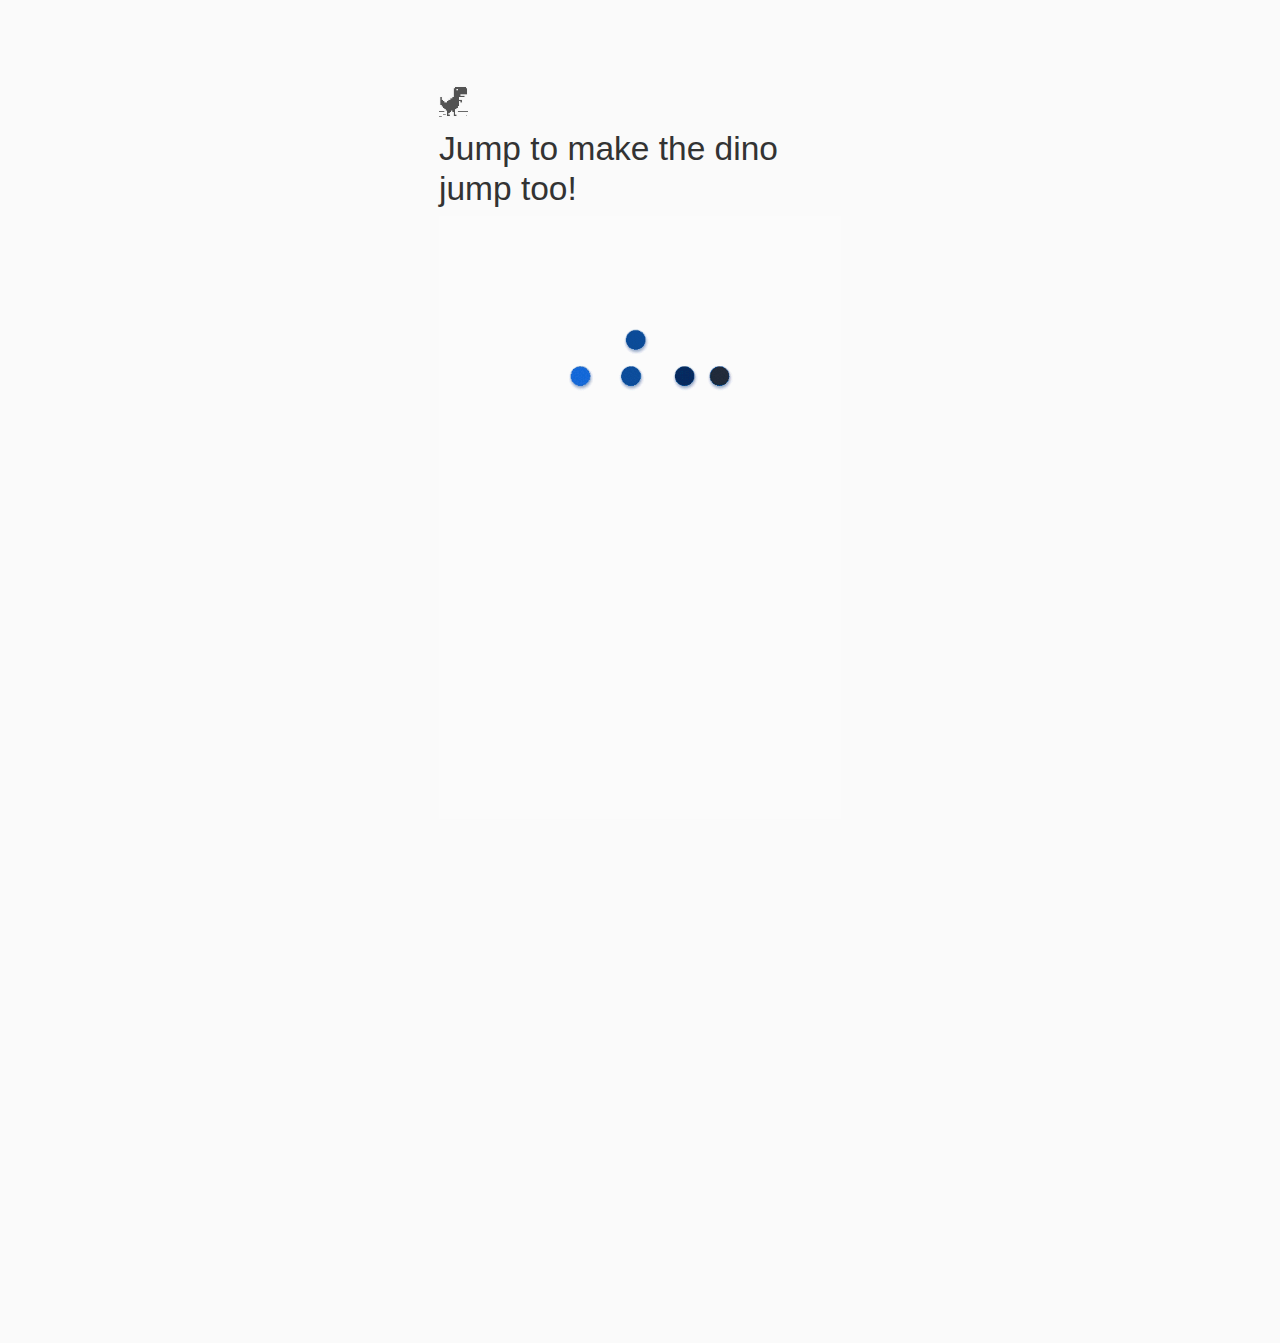
==== chromedino/index.html @ 16dfaf4b "tidying up" ====
<html i18n-values="dir:textdirection;lang:language" dir="ltr" lang="en"><head>
  <meta charset="utf-8">
  <meta name="viewport" content="width=device-width, initial-scale=1.0,
                                 maximum-scale=1.0, user-scalable=no">
  <title i18n-content="title">T-Rex Game</title>
  <style>/* Copyright 2014 The Chromium Authors. All rights reserved.
   Use of this source code is governed by a BSD-style license that can be
   found in the LICENSE file. */

a {
  color: #585858;
}

.bad-clock .icon {
  background-image: -webkit-image-set(
      url([data-uri]) 1x,
      url([data-uri]) 2x);
}

body {
  background-color: #f7f7f7;
  color: #646464;
}

body.safe-browsing {
  background-color: rgb(206, 52, 38);
  color: white;
}

button {
  background: rgb(76, 142, 250);
  border: 0;
  border-radius: 2px;
  box-sizing: border-box;
  color: #fff;
  cursor: pointer;
  float: right;
  font-size: .875em;
  margin: 0;
  padding: 10px 24px;
  transition: box-shadow 200ms cubic-bezier(0.4, 0, 0.2, 1);
}

[dir='rtl'] button {
  float: left;
}

button:active {
  background: rgb(50, 102, 213);
  outline: 0;
}

button:hover {
  box-shadow: 0 1px 3px rgba(0, 0, 0, .50);
}

#debugging {
  display: inline;
  overflow: auto;
}

.debugging-content {
  line-height: 1em;
  margin-bottom: 0;
  margin-top: 1em;
}

.debugging-title {
  font-weight: bold;
}

#details {
  color: #696969;
  margin: 45px 0 50px;
}

#details p:not(:first-of-type) {
  margin-top: 20px;
}

#details-button {
  background: inherit;
  border: 0;
  float: none;
  margin: 0;
  padding: 10px 0;
  text-decoration: underline;
}

#details-button:hover {
  box-shadow: inherit;
}

.error-code {
  color: #777;
  display: inline;
  font-size: .86667em;
  margin-top: 15px;
  opacity: .5;
  text-transform: uppercase;
}

#error-debugging-info {
  font-size: 0.8em;
}

h1 {
  color: #333;
  font-size: 1.6em;
  font-weight: normal;
  line-height: 1.25em;
  margin-bottom: 16px;
}

h2 {
  font-size: 1.2em;
  font-weight: normal;
}

.hidden {
  display: none;
}

html {
  -webkit-text-size-adjust: 100%;
  font-size: 125%;
}

.icon {
  background-repeat: no-repeat;
  background-size: 100%;
  height: 72px;
  margin: 0 0 40px;
  width: 72px;
}

input[type=checkbox] {
  visibility: hidden;
}

.interstitial-wrapper {
  box-sizing: border-box;
  font-size: 1em;
  line-height: 1.6em;
  margin: 100px auto 0;
  max-width: 600px;
  width: 100%;
}

#main-message > p {
  display: inline;
}

#malware-opt-in {
  font-size: .875em;
  margin-top: 39px;
}

.nav-wrapper {
  margin-top: 51px;
}

.nav-wrapper::after {
  clear: both;
  content: '';
  display: table;
  width: 100%;
}

#opt-in-label {
  -webkit-margin-start: 32px;
}

.safe-browsing :-webkit-any(
    a, #details, #details-button, h1, h2, p, .small-link) {
  color: white;
}

.safe-browsing button {
  background-color: rgba(255, 255, 255, .15);
}

.safe-browsing button:active {
  background-color: rgba(255, 255, 255, .25);
}

.safe-browsing button:hover {
  box-shadow: 0 2px 3px rgba(0, 0, 0, .5);
}

.safe-browsing .error-code {
  display: none;
}

.safe-browsing .icon {
  background-image: -webkit-image-set(
      url([data-uri]) 1x,
      url([data-uri]) 2x);
}

.small-link {
  color: #696969;
  font-size: .875em;
}

.ssl .icon {
  background-image: -webkit-image-set(
      url([data-uri]) 1x,
      url([data-uri]) 2x);
}

.captive-portal .icon {
  background-image: -webkit-image-set(
      url([data-uri]) 1x,
      url([data-uri]) 2x);
}

.styled-checkbox {
  float: left;
  height: 16px;
  margin-top: .36em;
  position: relative;
  width: 16px;
}

[dir='rtl'] .styled-checkbox {
  float: right;
}

.styled-checkbox label {
  background: transparent;
  border: white solid 1px;
  border-radius: 2px;
  height: 14px;
  left: 0;
  position: absolute;
  right: 0;
  top: 0;
  width: 14px;
}

.styled-checkbox .checkbox-tick {
  background: transparent;
  border: 2px solid white;
  border-right-width: 0;
  border-top-width: 0;
  content: '';
  height: 4px;
  left: 2px;
  opacity: 0;
  position: absolute;
  top: 3px;
  transform: rotate(-45deg);
  width: 9px;
}

.styled-checkbox input[type=checkbox]:checked ~ .checkbox-tick {
  opacity: 1;
}

@media (max-width: 700px) {
  .interstitial-wrapper {
    padding: 0 10%;
  }

  #error-debugging-info {
    overflow: auto;
  }
}

@media (max-height: 600px) {
  .error-code {
    margin-top: 10px;
  }

  .interstitial-wrapper {
    margin-top: 13%;
  }
}

@media (max-width: 420px) {
  button,
  [dir='rtl'] button,
  .small-link {
    float: none;
    font-size: .825em;
    font-weight: 400;
    margin: 0;
    text-transform: uppercase;
    width: 100%;
  }

  #details {
    margin: 20px 0 20px 0;
  }

  #details p:not(:first-of-type) {
    margin-top: 10px;
  }

  #details-button {
    display: block;
    margin-top: 20px;
    text-align: center;
    width: 100%;
  }

  .interstitial-wrapper {
    padding: 0 5%;
  }

  #malware-opt-in {
    margin-top: 24px;
  }

  .nav-wrapper {
    margin-top: 30px;
  }
}

/**
 * Mobile specific styling.
 * Navigation buttons are anchored to the bottom of the screen.
 * Details message replaces the top content in its own scrollable area.
 */

@media (max-width: 420px) and (orientation: portrait) {
  #details-button {
    border: 0;
    margin: 8px 0 0;
  }

  .secondary-button {
    -webkit-margin-end: 0;
    margin-top: 16px;
  }
}

/* Fixed nav. */
@media (min-width: 240px) and (max-width: 420px) and
       (min-height: 401px) and (orientation:portrait),
       (min-width: 421px) and (max-width: 736px) and (min-height: 240px) and
       (max-height: 420px) and (orientation:landscape) {

  body .nav-wrapper {
    background: #f7f7f7;
    bottom: 0;
    left: 0;
    margin: 0;
    max-width: 736px;
    position: fixed;
    z-index: 1;
  }

  body.safe-browsing .nav-wrapper {
    background: rgb(206, 52, 38);
  }

  .interstitial-wrapper {
    max-width: 736px;
  }
}

@media (max-width: 420px) and (orientation: portrait),
       (max-width: 736px) and (max-height: 420px) and (orientation: landscape) {
  body {
    margin: 0 auto;
  }

  button,
  [dir='rtl'] button,
  button.small-link {
    font-family: Roboto-Regular,Helvetica;
    font-size: .933em;
    font-weight: 600;
    margin: 6px 0;
    text-transform: uppercase;
  }

  .nav-wrapper {
    box-sizing: border-box;
    padding: 16px 24px 8px;
    width: 100%;
  }

  .error-code {
    margin-top: 0;
  }

  #details {
    box-sizing: border-box;
    height: auto;
    margin: 0;
    opacity: 1;
    transition: opacity 250ms cubic-bezier(0.4, 0, 0.2, 1);
  }

  #details.hidden,
  #main-content.hidden {
    display: block;
    height: 0;
    opacity: 0;
    overflow: hidden;
  }

  #details-button {
    padding-bottom: 16px;
    padding-top: 16px;
  }

  h1 {
    font-size: 1.5em;
    margin-bottom: 8px;
  }

  .icon {
    margin-bottom: 12px;
  }

  .interstitial-wrapper {
    box-sizing: border-box;
    margin: 24px auto 12px;
    padding: 0 24px;
    position: relative;
  }

  .interstitial-wrapper p {
    font-size: .95em;
    line-height: 1.61em;
    margin-top: 8px;
  }

  #main-content {
    margin: 0;
    transition: opacity 100ms cubic-bezier(0.4, 0, 0.2, 1);
  }

  .small-link {
    border: 0;
  }

  .suggested-left > #control-buttons,
  .suggested-right > #control-buttons {
    float: none;
    margin: 0;
  }
}

@media (min-height: 400px) and (orientation:portrait) {
  body:not(.safe-browsing-has-checkbox) .interstitial-wrapper {
    margin-bottom: 145px;
  }
}

@media (min-height: 299px) and (orientation:portrait) {
  .nav-wrapper {
    padding-bottom: 16px;
  }
}

@media (min-height: 405px) and (orientation:portrait) {
  .icon {
    margin-bottom: 24px;
  }

  .interstitial-wrapper {
    margin-top: 64px;
  }
}

@media (min-height: 480px) and (max-width: 420px) and (orientation: portrait),
       (min-height: 338px) and (max-height: 420px) and (max-width: 736px) and
       (orientation: landscape) {
  .icon {
    margin-bottom: 24px;
  }

  .nav-wrapper {
    padding: 16px 24px 24px;
  }
}

@media (min-height: 500px) and (max-width: 414px) and (orientation: portrait) {
  :not(.safe-browsing-has-checkbox) .interstitial-wrapper {
    margin-top: 96px;
  }
}

/* Phablet sizing */
@media (min-width: 375px) and (min-height: 641px) and
       (max-width: 414px) and (orientation: portrait) {
  button,
  [dir='rtl'] button,
  .small-link {
    font-size: 1em;
    padding-bottom: 12px;
    padding-top: 12px;
  }

  body:not(.offline) .icon {
    height: 80px;
    width: 80px;
  }

  #details-button {
    margin-top: 28px;
  }

  h1 {
    font-size: 1.7em;
  }

  .icon {
    margin-bottom: 28px;
  }

  .interstitial-wrapper {
    padding: 28px;
  }

  .interstitial-wrapper p {
    font-size: 1.05em;
  }

  .nav-wrapper {
    padding: 28px;
  }
}

@media (min-width: 420px) and (max-width: 736px) and
       (min-height: 240px) and (max-height: 298px) and
       (orientation:landscape) {
  body:not(.offline) .icon {
    height: 50px;
    width: 50px;
  }

  .icon {
    padding-top: 0;
  }

  .interstitial-wrapper {
    margin-top: 16px;
  }

  .nav-wrapper {
    padding: 0 24px 8px;
  }
}

@media (min-width: 420px) and (max-width: 736px) and
       (min-height: 240px) and (max-height: 420px) and
       (orientation:landscape) {
  #details-button {
    margin: 0;
  }

  .interstitial-wrapper {
    margin-bottom: 70px;
  }

  .nav-wrapper {
    margin-top: 0;
  }

  #malware-opt-in {
    margin-top: 0;
  }
}

/* Phablet landscape */
@media (min-width: 680px) and (max-height: 414px) {
  .interstitial-wrapper {
    margin: 24px auto;
  }

  .nav-wrapper {
    margin: 16px auto 0;
  }
}

@media (max-height: 240px) and (orientation: landscape),
       (max-height: 480px) and (orientation: portrait),
       (max-width: 419px) and (max-height: 323px) {
  body:not(.offline) .icon {
    height: 56px;
    width: 56px;
  }

  .icon {
    margin-bottom: 16px;
  }
}

/* Small mobile screens. No fixed nav. */
@media (max-height: 400px) and (orientation: portrait),
       (max-height: 239px) and (orientation: landscape),
       (max-width: 419px) and (max-height: 360px) {
  .interstitial-wrapper {
    display: flex;
    flex-direction: column;
    margin-bottom: 0;
  }

  #details {
    flex: 1 1 auto;
    order: 0;
  }

  #main-content {
    flex: 1 1 auto;
    order: 0;
  }

  .nav-wrapper {
    flex: 0 1 auto;
    margin-top: 8px;
    order: 1;
    padding-left: 0;
    padding-right: 0;
    position: relative;
    width: 100%;
  }
}

/* Malware opt-in. No fixed nav. */
@media (max-height: 600px) and (orientation: portrait),
       (max-height: 360px) and (max-width: 680px) and (orientation: landscape) {
  .safe-browsing-has-checkbox .interstitial-wrapper {
    display: flex;
    flex-direction: column;
    margin-bottom: 0;
  }

  .safe-browsing-has-checkbox #details {
    flex: 1 1 auto;
    order: 0;
  }

  .safe-browsing-has-checkbox #main-content {
    flex: 1 1 auto;
    order: 0;
  }

  .safe-browsing-has-checkbox #malware-opt-in {
    margin-bottom: 8px;
  }

  body.safe-browsing-has-checkbox .nav-wrapper {
    flex: 0 1 auto;
    margin-top: 0;
    order: 1;
    padding-left: 0;
    padding-right: 0;
    position: relative;
    width: 100%;
  }
}
</style>
  <style>/* Copyright 2013 The Chromium Authors. All rights reserved.
 * Use of this source code is governed by a BSD-style license that can be
 * found in the LICENSE file. */

/* Don't use the main frame div when the error is in a subframe. */
html[subframe] #main-frame-error {
  display: none;
}

/* Don't use the subframe error div when the error is in a main frame. */
html:not([subframe]) #sub-frame-error {
  display: none;
}

#diagnose-button {
  -webkit-margin-start: 0;
  float: none;
  margin-bottom: 10px;
  margin-top: 20px;
}

h1 {
  margin-top: 0;
}

h2 {
  color: #666;
  font-size: 1.2em;
  font-weight: normal;
  margin: 10px 0;
}

a {
  color: rgb(17, 85, 204);
  text-decoration: none;
}

.icon {
  -webkit-user-select: none;
  content: '';
}

.icon-generic {
  /**
   * Can't access chrome://theme/IDR_ERROR_NETWORK_GENERIC from an untrusted
   * renderer process, so embed the resource manually.
   */
  content: -webkit-image-set(
      url([data-uri]) 1x,
      url([data-uri]) 2x);
  padding-top: 20px;
}

.icon-offline {
  content: -webkit-image-set(
      url([data-uri]) 1x,
      url([data-uri]) 2x);
  position: relative;
}

.error-code {
  display: block;
}

#content-top {
  margin: 20px;
}

#help-box-inner {
  background-color: #f9f9f9;
  border-top: 1px solid #EEE;
  color: #444;
  padding: 20px;
  text-align: start;
}

#suggestion {
  margin-top: 15px;
}

#short-suggestion {
  margin-top: 5px;
}

#sub-frame-error-details {
  color: #8F8F8F;
/* Not done on mobile for performance reasons. */
  text-shadow: 0 1px 0 rgba(255,255,255,0.3);
}

[jscontent=failedUrl] {
  overflow-wrap: break-word;
}

#search-container {
  /* Prevents a space between controls. */
  display: flex;
  margin-top: 20px;
}

#search-box {
  border: 1px solid #cdcdcd;
  flex-grow: 1;
  font-size: 16px;
  height: 26px;
  margin-right: 0;
  padding: 1px 9px;
}

#search-box:focus {
  border: 1px solid rgb(93, 154, 255);
  outline: none;
}

#search-button {
  border: none;
  border-bottom-left-radius: 0;
  border-top-left-radius: 0;
  box-shadow: none;
  display: flex;
  height: 30px;
  margin: 0;
  padding: 0;
  width: 60px;
}

#search-image {
  content:
      -webkit-image-set(
          url([data-uri]) 1x,
          url([data-uri]) 2x);
  margin: auto;
}

.secondary-button {
  -webkit-margin-end: 16px;
  background: #d9d9d9;
  color: #696969;
}

.hidden {
  display: none;
}

.suggestions {
  margin-top: 18px;
}

.suggestion-header {
  font-weight: bold;
  margin-bottom: 4px;
}

.suggestion-body {
  color: #777;
}

/* Increase line height at higher resolutions. */
@media (min-width: 641px) and (min-height: 641px) {
  #help-box-inner {
    line-height: 18px;
  }
}

/* Decrease padding at low sizes. */
@media (max-width: 640px), (max-height: 640px) {
  h1 {
    margin: 0 0 15px;
  }
  #content-top {
    margin: 15px;
  }
  #help-box-inner {
    padding: 20px;
  }
  .suggestions {
    margin-top: 10px;
  }
  .suggestion-header {
    margin-bottom: 0;
  }
  .error-code {
    margin-top: 10px;
  }
}

/* Don't allow overflow when in a subframe. */
html[subframe] body {
  overflow: hidden;
}

#sub-frame-error {
  -webkit-align-items: center;
  background-color: #DDD;
  display: -webkit-flex;
  -webkit-flex-flow: column;
  height: 100%;
  -webkit-justify-content: center;
  left: 0;
  position: absolute;
  top: 0;
  transition: background-color .2s ease-in-out;
  width: 100%;
}

#sub-frame-error:hover {
  background-color: #EEE;
}

#sub-frame-error .icon-generic {
  margin: 0 0 16px;
}

#sub-frame-error-details {
  margin: 0 10px;
  text-align: center;
  visibility: hidden;
}

/* Show details only when hovering. */
#sub-frame-error:hover #sub-frame-error-details {
  visibility: visible;
}

/* If the iframe is too small, always hide the error code. */
/* TODO(mmenke): See if overflow: no-display works better, once supported. */
@media (max-width: 200px), (max-height: 95px) {
  #sub-frame-error-details {
    display: none;
  }
}

/* Adjust icon for small embedded frames in apps. */
@media (max-height: 100px) {
  #sub-frame-error .icon-generic {
    height: auto;
    margin: 0;
    padding-top: 0;
    width: 25px;
  }
}

/* details-button is special; it's a <button> element that looks like a link. */
#details-button {
  box-shadow: none;
  min-width: 0;
}

/* Styles for platform dependent separation of controls and details button. */
.suggested-left > #control-buttons,
.suggested-left #stale-load-button,
.suggested-right > #details-button {
  float: left;
}

.suggested-right > #control-buttons,
.suggested-right #stale-load-button,
.suggested-left > #details-button {
  float: right;
}

.suggested-left .secondary-button {
  -webkit-margin-end: 0px;
  -webkit-margin-start: 16px;
}

#details-button.singular {
  float: none;
}

#buttons::after {
  clear: both;
  content: '';
  display: block;
  width: 100%;
}

/* Offline page */
.offline .interstitial-wrapper {
  color: #2b2b2b;
  font-size: 1em;
  line-height: 1.55;
  margin: 0 auto;
  max-width: 600px;
  padding-top: 100px;
  width: 100%;
}

.offline .runner-container {
  height: 150px;
  max-width: 600px;
  overflow: hidden;
  position: absolute;
  top: 35px;
  width: 44px;
}

.offline .runner-canvas {
  height: 150px;
  max-width: 600px;
  opacity: 1;
  overflow: hidden;
  position: absolute;
  top: 0;
  z-index: 2;
}

.offline .controller {
  background: rgba(247,247,247, .1);
  height: 100vh;
  left: 0;
  position: absolute;
  top: 0;
  width: 100vw;
  z-index: 1;
}

#offline-resources {
  display: none;
}

@media (max-width: 420px) {
  .suggested-left > #control-buttons,
  .suggested-right > #control-buttons {
    float: none;
  }
}

@media (max-height: 350px) {
  h1 {
    margin: 0 0 15px;
  }

  .icon-offline {
    margin: 0 0 10px;
  }

  .interstitial-wrapper {
    margin-top: 5%;
  }

  .nav-wrapper {
    margin-top: 30px;
  }
}

@media (min-width: 600px) and (max-width: 736px) and (orientation: landscape) {
  .offline .interstitial-wrapper {
    margin-left: 0;
    margin-right: 0;
  }
}

@media (min-height: 240px) and (orientation: landscape) {
  .offline .interstitial-wrapper {
    margin-bottom: 90px;
  }

  .icon-offline {
    margin-bottom: 20px;
  }
}

@media (max-height: 320px) and (orientation: landscape) {
  .icon-offline {
    margin-bottom: 0;
  }

  .offline .runner-container {
    top: 10px;
  }
}

@media (max-width: 240px) {
  button {
    padding-left: 12px;
    padding-right: 12px;
  }

  .interstitial-wrapper {
    overflow: inherit;
    padding: 0 8px;
  }
}

@media (max-width: 120px) {
  button {
    width: auto;
  }
}</style>
  <script>// Copyright 2015 The Chromium Authors. All rights reserved.
// Use of this source code is governed by a BSD-style license that can be
// found in the LICENSE file.

var mobileNav = false;

/**
 * For small screen mobile the navigation buttons are moved
 * below the advanced text.
 */
function onResize() {
  var helpOuterBox = document.querySelector('#details');
  var mainContent = document.querySelector('#main-content');
  var mediaQuery = '(min-width: 240px) and (max-width: 420px) and ' +
      '(orientation: portrait), (max-width: 736px) and ' +
      '(max-height: 420px) and (orientation: landscape)';
  var detailsHidden = helpOuterBox && helpOuterBox.classList.contains('hidden');
  var runnerContainer = document.querySelector('.runner-container');

  // Check for change in nav status.
  if (mobileNav != window.matchMedia(mediaQuery).matches) {
    mobileNav = !mobileNav;

    // Handle showing the top content / details sections according to state.
    if (mobileNav) {
      mainContent.classList.toggle('hidden', !detailsHidden);
      helpOuterBox && helpOuterBox.classList.toggle('hidden', detailsHidden);
      if (runnerContainer) {
        runnerContainer.classList.toggle('hidden', !detailsHidden);
      }
    } else if (!detailsHidden) {
      // Non mobile nav with visible details.
      mainContent.classList.remove('hidden');
      helpOuterBox && helpOuterBox.classList.remove('hidden');
      if (runnerContainer) {
        runnerContainer.classList.remove('hidden');
      }
    }
  }
}

function setupMobileNav() {
  window.addEventListener('resize', onResize);
  onResize();
}

document.addEventListener('DOMContentLoaded', setupMobileNav);
</script>
  <script>// Copyright 2013 The Chromium Authors. All rights reserved.
// Use of this source code is governed by a BSD-style license that can be
// found in the LICENSE file.

function toggleHelpBox() {
  var helpBoxOuter = document.getElementById('details');
  helpBoxOuter.classList.toggle('hidden');
  var detailsButton = document.getElementById('details-button');
  if (helpBoxOuter.classList.contains('hidden'))
    detailsButton.innerText = detailsButton.detailsText;
  else
    detailsButton.innerText = detailsButton.hideDetailsText;

  // Details appears over the main content on small screens.
  if (mobileNav) {
    document.getElementById('main-content').classList.toggle('hidden');
    var runnerContainer = document.querySelector('.runner-container');
    if (runnerContainer) {
      runnerContainer.classList.toggle('hidden');
    }
  }
}

function diagnoseErrors() {
  var extensionId = 'idddmepepmjcgiedknnmlbadcokidhoa';
  var diagnoseFrame = document.getElementById('diagnose-frame');
  diagnoseFrame.innerHTML =
      '<iframe src="chrome-extension://' + extensionId +
      '/index.html"></iframe>';
}

// Subframes use a different layout but the same html file.  This is to make it
// easier to support platforms that load the error page via different
// mechanisms (Currently just iOS).
if (window.top.location != window.location)
  document.documentElement.setAttribute('subframe', '');

// Re-renders the error page using |strings| as the dictionary of values.
// Used by NetErrorTabHelper to update DNS error pages with probe results.
function updateForDnsProbe(strings) {
  var context = new JsEvalContext(strings);
  jstProcess(context, document.getElementById('t'));
}

// Given the classList property of an element, adds an icon class to the list
// and removes the previously-
function updateIconClass(classList, newClass) {
  var oldClass;

  if (classList.hasOwnProperty('last_icon_class')) {
    oldClass = classList['last_icon_class'];
    if (oldClass == newClass)
      return;
  }

  classList.add(newClass);
  if (oldClass !== undefined)
    classList.remove(oldClass);

  classList['last_icon_class'] = newClass;

  if (newClass == 'icon-offline') {
    document.body.classList.add('offline');
    new Runner('.interstitial-wrapper');
  } else {
    document.body.classList.add('neterror');
  }
}

// Does a search using |baseSearchUrl| and the text in the search box.
function search(baseSearchUrl) {
  var searchTextNode = document.getElementById('search-box');
  document.location = baseSearchUrl + searchTextNode.value;
  return false;
}

// Use to track clicks on elements generated by the navigation correction
// service.  If |trackingId| is negative, the element does not come from the
// correction service.
function trackClick(trackingId) {
  // This can't be done with XHRs because XHRs are cancelled on navigation
  // start, and because these are cross-site requests.
  if (trackingId >= 0 && errorPageController)
    errorPageController.trackClick(trackingId);
}

// Called when an <a> tag generated by the navigation correction service is
// clicked.  Separate function from trackClick so the resources don't have to
// be updated if new data is added to jstdata.
function linkClicked(jstdata) {
  trackClick(jstdata.trackingId);
}

// Implements button clicks.  This function is needed during the transition
// between implementing these in trunk chromium and implementing them in
// iOS.
function reloadButtonClick(url) {
  if (window.errorPageController) {
    errorPageController.reloadButtonClick();
  } else {
    location = url;
  }
}

function loadStaleButtonClick() {
  if (window.errorPageController) {
    errorPageController.loadStaleButtonClick();
  }
}

function detailsButtonClick() {
  if (window.errorPageController)
    errorPageController.detailsButtonClick();
}

var primaryControlOnLeft = true;
primaryControlOnLeft = false;

function onDocumentLoad() {
  var buttonsDiv = document.getElementById('buttons');
  var controlButtonDiv = document.getElementById('control-buttons');
  var reloadButton = document.getElementById('reload-button');
  var detailsButton = document.getElementById('details-button');
  var staleLoadButton = document.getElementById('stale-load-button');

  var primaryButton = reloadButton;
  var secondaryButton = staleLoadButton;

  // Sets up the proper button layout for the current platform.

  if (primaryControlOnLeft) {
    buttonsDiv && buttonsDiv.classList.add('suggested-left');
    controlButtonDiv && controlButtonDiv.insertBefore(primaryButton, secondaryButton);
  } else {
    buttonsDiv && buttonsDiv.classList.add('suggested-right');
    controlButtonDiv && controlButtonDiv.insertBefore(secondaryButton, primaryButton);
  }

  if (reloadButton.style.display == 'none' &&
      staleLoadButton.style.display == 'none') {
    detailsButton.classList.add('singular');
  }

// Hide the details button if there are no details to show.
  if (loadTimeData.valueExists('summary') &&
          !loadTimeData.getValue('summary').msg) {
    detailsButton.style.display = 'none';
  }

  // Show control buttons.
  if (loadTimeData.valueExists('reloadButton') &&
          loadTimeData.getValue('reloadButton').msg ||
      loadTimeData.valueExists('staleLoadButton') &&
          loadTimeData.getValue('staleLoadButton').msg) {
    controlButtonDiv.hidden = false;

    // Set the secondary button state in the cases of two call to actions.
    // Reload is secondary to stale load.
    if (loadTimeData.valueExists('staleLoadButton') &&
            loadTimeData.getValue('staleLoadButton').msg) {
      reloadButton.classList.add('secondary-button');
    }
  }

  // Add a main message paragraph.
  if (loadTimeData.valueExists('primaryParagraph')) {
    var p = document.querySelector('#main-message p');
    p.innerHTML = loadTimeData.getString('primaryParagraph');
    p.hidden = false;
  }
}

document.addEventListener('DOMContentLoaded', onDocumentLoad);
</script>
  <script>// Copyright (c) 2014 The Chromium Authors. All rights reserved.
// Use of this source code is governed by a BSD-style license that can be
// found in the LICENSE file.
(function() {
'use strict';
/**
 * T-Rex runner.
 * @param {string} outerContainerId Outer containing element id.
 * @param {object} opt_config
 * @constructor
 * @export
 */
function Runner(outerContainerId, opt_config) {
  // Singleton
  if (Runner.instance_) {
    return Runner.instance_;
  }
  Runner.instance_ = this;

  this.outerContainerEl = document.querySelector(outerContainerId);
  this.containerEl = null;
  this.detailsButton = this.outerContainerEl.querySelector('#details-button');

  this.config = opt_config || Runner.config;

  this.dimensions = Runner.defaultDimensions;

  this.canvas = null;
  this.canvasCtx = null;

  this.tRex = null;

  this.distanceMeter = null;
  this.distanceRan = 0;

  this.highestScore = 0;

  this.time = 0;
  this.runningTime = 0;
  this.msPerFrame = 1000 / FPS;
  this.currentSpeed = this.config.SPEED;

  this.obstacles = [];

  this.started = false;
  this.activated = false;
  this.crashed = false;
  this.paused = false;

  this.resizeTimerId_ = null;

  this.playCount = 0;

  // Sound FX.
  this.audioBuffer = null;
  this.soundFx = {};

  // Global web audio context for playing sounds.
  this.audioContext = null;

  // Images.
  this.images = {};
  this.imagesLoaded = 0;
  this.loadImages();
}
window['Runner'] = Runner;


/**
 * Default game width.
 * @const
 */
var DEFAULT_WIDTH = 600;

/**
 * Frames per second.
 * @const
 */
var FPS = 60;

/** @const */
var IS_HIDPI = window.devicePixelRatio > 1;

/** @const */
var IS_IOS =
    window.navigator.userAgent.indexOf('UIWebViewForStaticFileContent') > -1;

/** @const */
var IS_MOBILE = window.navigator.userAgent.indexOf('Mobi') > -1 || IS_IOS;

/** @const */
var IS_TOUCH_ENABLED = 'ontouchstart' in window;

/**
 * Default game configuration.
 * @enum {number}
 */
Runner.config = {
  ACCELERATION: 0.001,
  BG_CLOUD_SPEED: 0.2,
  BOTTOM_PAD: 10,
  CLEAR_TIME: 3000,
  CLOUD_FREQUENCY: 0.5,
  GAMEOVER_CLEAR_TIME: 750,
  GAP_COEFFICIENT: 0.6,
  GRAVITY: 0.6,
  INITIAL_JUMP_VELOCITY: 12,
  MAX_CLOUDS: 6,
  MAX_OBSTACLE_LENGTH: 3,
  MAX_SPEED: 12,
  MIN_JUMP_HEIGHT: 35,
  MOBILE_SPEED_COEFFICIENT: 1.2,
  RESOURCE_TEMPLATE_ID: 'audio-resources',
  SPEED: 6,
  SPEED_DROP_COEFFICIENT: 3
};


/**
 * Default dimensions.
 * @enum {string}
 */
Runner.defaultDimensions = {
  WIDTH: DEFAULT_WIDTH,
  HEIGHT: 150
};


/**
 * CSS class names.
 * @enum {string}
 */
Runner.classes = {
  CANVAS: 'runner-canvas',
  CONTAINER: 'runner-container',
  CRASHED: 'crashed',
  ICON: 'icon-offline',
  TOUCH_CONTROLLER: 'controller'
};


/**
 * Image source urls.
 * @enum {array<object>}
 */
Runner.imageSources = {
  LDPI: [
    {name: 'CACTUS_LARGE', id: '1x-obstacle-large'},
    {name: 'CACTUS_SMALL', id: '1x-obstacle-small'},
    {name: 'CLOUD', id: '1x-cloud'},
    {name: 'HORIZON', id: '1x-horizon'},
    {name: 'RESTART', id: '1x-restart'},
    {name: 'TEXT_SPRITE', id: '1x-text'},
    {name: 'TREX', id: '1x-trex'}
  ],
  HDPI: [
    {name: 'CACTUS_LARGE', id: '2x-obstacle-large'},
    {name: 'CACTUS_SMALL', id: '2x-obstacle-small'},
    {name: 'CLOUD', id: '2x-cloud'},
    {name: 'HORIZON', id: '2x-horizon'},
    {name: 'RESTART', id: '2x-restart'},
    {name: 'TEXT_SPRITE', id: '2x-text'},
    {name: 'TREX', id: '2x-trex'}
  ]
};


/**
 * Sound FX. Reference to the ID of the audio tag on interstitial page.
 * @enum {string}
 */
Runner.sounds = {
  BUTTON_PRESS: 'offline-sound-press',
  HIT: 'offline-sound-hit',
  SCORE: 'offline-sound-reached'
};


/**
 * Key code mapping.
 * @enum {object}
 */
Runner.keycodes = {
  JUMP: {'38': 1, '32': 1},  // Up, spacebar
  DUCK: {'40': 1},  // Down
  RESTART: {'13': 1}  // Enter
};


/**
 * Runner event names.
 * @enum {string}
 */
Runner.events = {
  ANIM_END: 'webkitAnimationEnd',
  CLICK: 'click',
  KEYDOWN: 'keydown',
  KEYUP: 'keyup',
  MOUSEDOWN: 'mousedown',
  MOUSEUP: 'mouseup',
  RESIZE: 'resize',
  TOUCHEND: 'touchend',
  TOUCHSTART: 'touchstart',
  VISIBILITY: 'visibilitychange',
  BLUR: 'blur',
  FOCUS: 'focus',
  LOAD: 'load'
};


Runner.prototype = {
  /**
   * Setting individual settings for debugging.
   * @param {string} setting
   * @param {*} value
   */
  updateConfigSetting: function(setting, value) {
    if (setting in this.config && value != undefined) {
      this.config[setting] = value;

      switch (setting) {
        case 'GRAVITY':
        case 'MIN_JUMP_HEIGHT':
        case 'SPEED_DROP_COEFFICIENT':
          this.tRex.config[setting] = value;
          break;
        case 'INITIAL_JUMP_VELOCITY':
          this.tRex.setJumpVelocity(value);
          break;
        case 'SPEED':
          this.setSpeed(value);
          break;
      }
    }
  },

  /**
   * Load and cache the image assets from the page.
   */
  loadImages: function() {
    var imageSources = IS_HIDPI ? Runner.imageSources.HDPI :
        Runner.imageSources.LDPI;

    var numImages = imageSources.length;

    for (var i = numImages - 1; i >= 0; i--) {
      var imgSource = imageSources[i];
      this.images[imgSource.name] = document.getElementById(imgSource.id);
    }
    this.init();
  },

  /**
   * Load and decode base 64 encoded sounds.
   */
  loadSounds: function() {
    if (!IS_IOS) {
      this.audioContext = new AudioContext();
      var resourceTemplate =
          document.getElementById(this.config.RESOURCE_TEMPLATE_ID).content;

      for (var sound in Runner.sounds) {
        var soundSrc =
            resourceTemplate.getElementById(Runner.sounds[sound]).src;
        soundSrc = soundSrc.substr(soundSrc.indexOf(',') + 1);
        var buffer = decodeBase64ToArrayBuffer(soundSrc);

        // Async, so no guarantee of order in array.
        this.audioContext.decodeAudioData(buffer, function(index, audioData) {
            this.soundFx[index] = audioData;
          }.bind(this, sound));
      }
    }
  },

  /**
   * Sets the game speed. Adjust the speed accordingly if on a smaller screen.
   * @param {number} opt_speed
   */
  setSpeed: function(opt_speed) {
    var speed = opt_speed || this.currentSpeed;

    // Reduce the speed on smaller mobile screens.
    if (this.dimensions.WIDTH < DEFAULT_WIDTH) {
      var mobileSpeed = speed * this.dimensions.WIDTH / DEFAULT_WIDTH *
          this.config.MOBILE_SPEED_COEFFICIENT;
      this.currentSpeed = mobileSpeed > speed ? speed : mobileSpeed;
    } else if (opt_speed) {
      this.currentSpeed = opt_speed;
    }
  },

  /**
   * Game initialiser.
   */
  init: function() {
    // Hide the static icon.
    document.querySelector('.' + Runner.classes.ICON).style.visibility =
        'hidden';

    this.adjustDimensions();
    this.setSpeed();

    this.containerEl = document.createElement('div');
    this.containerEl.className = Runner.classes.CONTAINER;

    // Player canvas container.
    this.canvas = createCanvas(this.containerEl, this.dimensions.WIDTH,
        this.dimensions.HEIGHT, Runner.classes.PLAYER);

    this.canvasCtx = this.canvas.getContext('2d');
    this.canvasCtx.fillStyle = '#f7f7f7';
    this.canvasCtx.fill();
    Runner.updateCanvasScaling(this.canvas);

    // Horizon contains clouds, obstacles and the ground.
    this.horizon = new Horizon(this.canvas, this.images, this.dimensions,
        this.config.GAP_COEFFICIENT);

    // Distance meter
    this.distanceMeter = new DistanceMeter(this.canvas,
          this.images.TEXT_SPRITE, this.dimensions.WIDTH);

    // Draw t-rex
    this.tRex = new Trex(this.canvas, this.images.TREX);

    this.outerContainerEl.appendChild(this.containerEl);

    if (IS_MOBILE) {
      this.createTouchController();
    }

    this.startListening();
    this.update();

    window.addEventListener(Runner.events.RESIZE,
        this.debounceResize.bind(this));
  },

  /**
   * Create the touch controller. A div that covers whole screen.
   */
  createTouchController: function() {
    this.touchController = document.createElement('div');
    this.touchController.className = Runner.classes.TOUCH_CONTROLLER;
  },

  /**
   * Debounce the resize event.
   */
  debounceResize: function() {
    if (!this.resizeTimerId_) {
      this.resizeTimerId_ =
          setInterval(this.adjustDimensions.bind(this), 250);
    }
  },

  /**
   * Adjust game space dimensions on resize.
   */
  adjustDimensions: function() {
    clearInterval(this.resizeTimerId_);
    this.resizeTimerId_ = null;

    var boxStyles = window.getComputedStyle(this.outerContainerEl);
    var padding = Number(boxStyles.paddingLeft.substr(0,
        boxStyles.paddingLeft.length - 2));

    this.dimensions.WIDTH = this.outerContainerEl.offsetWidth - padding * 2;

    // Redraw the elements back onto the canvas.
    if (this.canvas) {
      this.canvas.width = this.dimensions.WIDTH;
      this.canvas.height = this.dimensions.HEIGHT;

      Runner.updateCanvasScaling(this.canvas);

      this.distanceMeter.calcXPos(this.dimensions.WIDTH);
      this.clearCanvas();
      this.horizon.update(0, 0, true);
      this.tRex.update(0);

      // Outer container and distance meter.
      if (this.activated || this.crashed) {
        this.containerEl.style.width = this.dimensions.WIDTH + 'px';
        this.containerEl.style.height = this.dimensions.HEIGHT + 'px';
        this.distanceMeter.update(0, Math.ceil(this.distanceRan));
        this.stop();
      } else {
        this.tRex.draw(0, 0);
      }

      // Game over panel.
      if (this.crashed && this.gameOverPanel) {
        this.gameOverPanel.updateDimensions(this.dimensions.WIDTH);
        this.gameOverPanel.draw();
      }
    }
  },

  /**
   * Play the game intro.
   * Canvas container width expands out to the full width.
   */
  playIntro: function() {
    if (!this.started && !this.crashed) {
      this.playingIntro = true;
      this.tRex.playingIntro = true;

      // CSS animation definition.
      var keyframes = '@-webkit-keyframes intro { ' +
            'from { width:' + Trex.config.WIDTH + 'px }' +
            'to { width: ' + this.dimensions.WIDTH + 'px }' +
          '}';
      document.styleSheets[0].insertRule(keyframes, 0);

      this.containerEl.addEventListener(Runner.events.ANIM_END,
          this.startGame.bind(this));

      this.containerEl.style.webkitAnimation = 'intro .4s ease-out 1 both';
      this.containerEl.style.width = this.dimensions.WIDTH + 'px';

      if (this.touchController) {
        this.outerContainerEl.appendChild(this.touchController);
      }
      this.activated = true;
      this.started = true;
    } else if (this.crashed) {
      this.restart();
    }
  },


  /**
   * Update the game status to started.
   */
  startGame: function() {
    this.runningTime = 0;
    this.playingIntro = false;
    this.tRex.playingIntro = false;
    this.containerEl.style.webkitAnimation = '';
    this.playCount++;

    // Handle tabbing off the page. Pause the current game.
    window.addEventListener(Runner.events.VISIBILITY,
          this.onVisibilityChange.bind(this));

    window.addEventListener(Runner.events.BLUR,
          this.onVisibilityChange.bind(this));

    window.addEventListener(Runner.events.FOCUS,
          this.onVisibilityChange.bind(this));
  },

  clearCanvas: function() {
    this.canvasCtx.clearRect(0, 0, this.dimensions.WIDTH,
        this.dimensions.HEIGHT);
  },

  /**
   * Update the game frame.
   */
  update: function() {
    this.drawPending = false;

    var now = getTimeStamp();
    var deltaTime = now - (this.time || now);
    this.time = now;

    if (this.activated) {
      this.clearCanvas();

      if (this.tRex.jumping) {
        this.tRex.updateJump(deltaTime, this.config);
      }

      this.runningTime += deltaTime;
      var hasObstacles = this.runningTime > this.config.CLEAR_TIME;

      // First jump triggers the intro.
      if (this.tRex.jumpCount == 1 && !this.playingIntro) {
        this.playIntro();
      }

      // The horizon doesn't move until the intro is over.
      if (this.playingIntro) {
        this.horizon.update(0, this.currentSpeed, hasObstacles);
      } else {
        deltaTime = !this.started ? 0 : deltaTime;
        this.horizon.update(deltaTime, this.currentSpeed, hasObstacles);
      }

      // Check for collisions.
      var collision = hasObstacles &&
          checkForCollision(this.horizon.obstacles[0], this.tRex);

      if (!collision) {
        this.distanceRan += this.currentSpeed * deltaTime / this.msPerFrame;

        if (this.currentSpeed < this.config.MAX_SPEED) {
          this.currentSpeed += this.config.ACCELERATION;
        }
      } else {
        this.gameOver();
      }

      if (this.distanceMeter.getActualDistance(this.distanceRan) >
          this.distanceMeter.maxScore) {
        this.distanceRan = 0;
      }

      var playAcheivementSound = this.distanceMeter.update(deltaTime,
          Math.ceil(this.distanceRan));

      if (playAcheivementSound) {
        this.playSound(this.soundFx.SCORE);
      }
    }

    if (!this.crashed) {
      this.tRex.update(deltaTime);
      this.raq();
    }
  },

  /**
   * Event handler.
   */
  handleEvent: function(e) {
    return (function(evtType, events) {
      switch (evtType) {
        case events.KEYDOWN:
        case events.TOUCHSTART:
        case events.MOUSEDOWN:
          this.onKeyDown(e);
          break;
        case events.KEYUP:
        case events.TOUCHEND:
        case events.MOUSEUP:
          this.onKeyUp(e);
          break;
      }
    }.bind(this))(e.type, Runner.events);
  },

  /**
   * Bind relevant key / mouse / touch listeners.
   */
  startListening: function() {
    // Keys.
    document.addEventListener(Runner.events.KEYDOWN, this);
    document.addEventListener(Runner.events.KEYUP, this);

    if (IS_MOBILE) {
      // Mobile only touch devices.
      this.touchController.addEventListener(Runner.events.TOUCHSTART, this);
      this.touchController.addEventListener(Runner.events.TOUCHEND, this);
      this.containerEl.addEventListener(Runner.events.TOUCHSTART, this);
    } else {
      // Mouse.
      document.addEventListener(Runner.events.MOUSEDOWN, this);
      document.addEventListener(Runner.events.MOUSEUP, this);
    }
  },

  /**
   * Remove all listeners.
   */
  stopListening: function() {
    document.removeEventListener(Runner.events.KEYDOWN, this);
    document.removeEventListener(Runner.events.KEYUP, this);

    if (IS_MOBILE) {
      this.touchController.removeEventListener(Runner.events.TOUCHSTART, this);
      this.touchController.removeEventListener(Runner.events.TOUCHEND, this);
      this.containerEl.removeEventListener(Runner.events.TOUCHSTART, this);
    } else {
      document.removeEventListener(Runner.events.MOUSEDOWN, this);
      document.removeEventListener(Runner.events.MOUSEUP, this);
    }
  },

  /**
   * Process keydown.
   * @param {Event} e
   */
  onKeyDown: function(e) {
    if (e.target != this.detailsButton) {
      if (!this.crashed && (Runner.keycodes.JUMP[String(e.keyCode)] ||
           e.type == Runner.events.TOUCHSTART)) {
        if (!this.activated) {
          this.loadSounds();
          this.activated = true;
        }

        if (!this.tRex.jumping) {
          this.playSound(this.soundFx.BUTTON_PRESS);
          this.tRex.startJump();
        }
      }

      if (this.crashed && e.type == Runner.events.TOUCHSTART &&
          e.currentTarget == this.containerEl) {
        this.restart();
      }
    }

    // Speed drop, activated only when jump key is not pressed.
    if (Runner.keycodes.DUCK[e.keyCode] && this.tRex.jumping) {
      e.preventDefault();
      this.tRex.setSpeedDrop();
    }
  },


  /**
   * Process key up.
   * @param {Event} e
   */
  onKeyUp: function(e) {
    var keyCode = String(e.keyCode);
    var isjumpKey = Runner.keycodes.JUMP[keyCode] ||
       e.type == Runner.events.TOUCHEND ||
       e.type == Runner.events.MOUSEDOWN;

    if (this.isRunning() && isjumpKey) {
      this.tRex.endJump();
    } else if (Runner.keycodes.DUCK[keyCode]) {
      this.tRex.speedDrop = false;
    } else if (this.crashed) {
      // Check that enough time has elapsed before allowing jump key to restart.
      var deltaTime = getTimeStamp() - this.time;

      if (Runner.keycodes.RESTART[keyCode] ||
         (e.type == Runner.events.MOUSEUP && e.target == this.canvas) ||
         (deltaTime >= this.config.GAMEOVER_CLEAR_TIME &&
         Runner.keycodes.JUMP[keyCode])) {
        this.restart();
      }
    } else if (this.paused && isjumpKey) {
      this.play();
    }
  },

  /**
   * RequestAnimationFrame wrapper.
   */
  raq: function() {
    if (!this.drawPending) {
      this.drawPending = true;
      this.raqId = requestAnimationFrame(this.update.bind(this));
    }
  },

  /**
   * Whether the game is running.
   * @return {boolean}
   */
  isRunning: function() {
    return !!this.raqId;
  },

  /**
   * Game over state.
   */
  gameOver: function() {
    this.playSound(this.soundFx.HIT);
    vibrate(200);

    this.stop();
    this.crashed = true;
    this.distanceMeter.acheivement = false;

    this.tRex.update(100, Trex.status.CRASHED);

    // Game over panel.
    if (!this.gameOverPanel) {
      this.gameOverPanel = new GameOverPanel(this.canvas,
          this.images.TEXT_SPRITE, this.images.RESTART,
          this.dimensions);
    } else {
      this.gameOverPanel.draw();
    }

    // Update the high score.
    if (this.distanceRan > this.highestScore) {
      this.highestScore = Math.ceil(this.distanceRan);
      this.distanceMeter.setHighScore(this.highestScore);
    }

    // Reset the time clock.
    this.time = getTimeStamp();
  },

  stop: function() {
    this.activated = false;
    this.paused = true;
    cancelAnimationFrame(this.raqId);
    this.raqId = 0;
  },

  play: function() {
    if (!this.crashed) {
      this.activated = true;
      this.paused = false;
      this.tRex.update(0, Trex.status.RUNNING);
      this.time = getTimeStamp();
      this.update();
    }
  },

  restart: function() {
    if (!this.raqId) {
      this.playCount++;
      this.runningTime = 0;
      this.activated = true;
      this.crashed = false;
      this.distanceRan = 0;
      this.setSpeed(this.config.SPEED);

      this.time = getTimeStamp();
      this.containerEl.classList.remove(Runner.classes.CRASHED);
      this.clearCanvas();
      this.distanceMeter.reset(this.highestScore);
      this.horizon.reset();
      this.tRex.reset();
      this.playSound(this.soundFx.BUTTON_PRESS);

      this.update();
    }
  },

  /**
   * Pause the game if the tab is not in focus.
   */
  onVisibilityChange: function(e) {
    if (document.hidden || document.webkitHidden || e.type == 'blur') {
      this.stop();
    } else {
      this.play();
    }
  },

  /**
   * Play a sound.
   * @param {SoundBuffer} soundBuffer
   */
  playSound: function(soundBuffer) {
    if (soundBuffer) {
      var sourceNode = this.audioContext.createBufferSource();
      sourceNode.buffer = soundBuffer;
      sourceNode.connect(this.audioContext.destination);
      sourceNode.start(0);
    }
  }
};


/**
 * Updates the canvas size taking into
 * account the backing store pixel ratio and
 * the device pixel ratio.
 *
 * See article by Paul Lewis:
 * http://www.html5rocks.com/en/tutorials/canvas/hidpi/
 *
 * @param {HTMLCanvasElement} canvas
 * @param {number} opt_width
 * @param {number} opt_height
 * @return {boolean} Whether the canvas was scaled.
 */
Runner.updateCanvasScaling = function(canvas, opt_width, opt_height) {
  var context = canvas.getContext('2d');

  // Query the various pixel ratios
  var devicePixelRatio = Math.floor(window.devicePixelRatio) || 1;
  var backingStoreRatio = Math.floor(context.webkitBackingStorePixelRatio) || 1;
  var ratio = devicePixelRatio / backingStoreRatio;

  // Upscale the canvas if the two ratios don't match
  if (devicePixelRatio !== backingStoreRatio) {

    var oldWidth = opt_width || canvas.width;
    var oldHeight = opt_height || canvas.height;

    canvas.width = oldWidth * ratio;
    canvas.height = oldHeight * ratio;

    canvas.style.width = oldWidth + 'px';
    canvas.style.height = oldHeight + 'px';

    // Scale the context to counter the fact that we've manually scaled
    // our canvas element.
    context.scale(ratio, ratio);
    return true;
  } else if (devicePixelRatio == 1) {
    // Reset the canvas width / height. Fixes scaling bug when the page is
    // zoomed and the devicePixelRatio changes accordingly.
    canvas.style.width = canvas.width + 'px';
    canvas.style.height = canvas.height + 'px';
  }
  return false;
};


/**
 * Get random number.
 * @param {number} min
 * @param {number} max
 * @param {number}
 */
function getRandomNum(min, max) {
  return Math.floor(Math.random() * (max - min + 1)) + min;
}


/**
 * Vibrate on mobile devices.
 * @param {number} duration Duration of the vibration in milliseconds.
 */
function vibrate(duration) {
  if (IS_MOBILE && window.navigator.vibrate) {
    window.navigator.vibrate(duration);
  }
}


/**
 * Create canvas element.
 * @param {HTMLElement} container Element to append canvas to.
 * @param {number} width
 * @param {number} height
 * @param {string} opt_classname
 * @return {HTMLCanvasElement}
 */
function createCanvas(container, width, height, opt_classname) {
  var canvas = document.createElement('canvas');
  canvas.className = opt_classname ? Runner.classes.CANVAS + ' ' +
      opt_classname : Runner.classes.CANVAS;
  canvas.width = width;
  canvas.height = height;
  container.appendChild(canvas);

  return canvas;
}


/**
 * Decodes the base 64 audio to ArrayBuffer used by Web Audio.
 * @param {string} base64String
 */
function decodeBase64ToArrayBuffer(base64String) {
  var len = (base64String.length / 4) * 3;
  var str = atob(base64String);
  var arrayBuffer = new ArrayBuffer(len);
  var bytes = new Uint8Array(arrayBuffer);

  for (var i = 0; i < len; i++) {
    bytes[i] = str.charCodeAt(i);
  }
  return bytes.buffer;
}


/**
 * Return the current timestamp.
 * @return {number}
 */
function getTimeStamp() {
  return IS_IOS ? new Date().getTime() : performance.now();
}


//******************************************************************************


/**
 * Game over panel.
 * @param {!HTMLCanvasElement} canvas
 * @param {!HTMLImage} textSprite
 * @param {!HTMLImage} restartImg
 * @param {!Object} dimensions Canvas dimensions.
 * @constructor
 */
function GameOverPanel(canvas, textSprite, restartImg, dimensions) {
  this.canvas = canvas;
  this.canvasCtx = canvas.getContext('2d');
  this.canvasDimensions = dimensions;
  this.textSprite = textSprite;
  this.restartImg = restartImg;
  this.draw();
};


/**
 * Dimensions used in the panel.
 * @enum {number}
 */
GameOverPanel.dimensions = {
  TEXT_X: 0,
  TEXT_Y: 13,
  TEXT_WIDTH: 191,
  TEXT_HEIGHT: 11,
  RESTART_WIDTH: 36,
  RESTART_HEIGHT: 32
};


GameOverPanel.prototype = {
  /**
   * Update the panel dimensions.
   * @param {number} width New canvas width.
   * @param {number} opt_height Optional new canvas height.
   */
  updateDimensions: function(width, opt_height) {
    this.canvasDimensions.WIDTH = width;
    if (opt_height) {
      this.canvasDimensions.HEIGHT = opt_height;
    }
  },

  /**
   * Draw the panel.
   */
  draw: function() {
    var dimensions = GameOverPanel.dimensions;

    var centerX = this.canvasDimensions.WIDTH / 2;

    // Game over text.
    var textSourceX = dimensions.TEXT_X;
    var textSourceY = dimensions.TEXT_Y;
    var textSourceWidth = dimensions.TEXT_WIDTH;
    var textSourceHeight = dimensions.TEXT_HEIGHT;

    var textTargetX = Math.round(centerX - (dimensions.TEXT_WIDTH / 2));
    var textTargetY = Math.round((this.canvasDimensions.HEIGHT - 25) / 3);
    var textTargetWidth = dimensions.TEXT_WIDTH;
    var textTargetHeight = dimensions.TEXT_HEIGHT;

    var restartSourceWidth = dimensions.RESTART_WIDTH;
    var restartSourceHeight = dimensions.RESTART_HEIGHT;
    var restartTargetX = centerX - (dimensions.RESTART_WIDTH / 2);
    var restartTargetY = this.canvasDimensions.HEIGHT / 2;

    if (IS_HIDPI) {
      textSourceY *= 2;
      textSourceX *= 2;
      textSourceWidth *= 2;
      textSourceHeight *= 2;
      restartSourceWidth *= 2;
      restartSourceHeight *= 2;
    }

    // Game over text from sprite.
    this.canvasCtx.drawImage(this.textSprite,
        textSourceX, textSourceY, textSourceWidth, textSourceHeight,
        textTargetX, textTargetY, textTargetWidth, textTargetHeight);

    // Restart button.
    this.canvasCtx.drawImage(this.restartImg, 0, 0,
        restartSourceWidth, restartSourceHeight,
        restartTargetX, restartTargetY, dimensions.RESTART_WIDTH,
        dimensions.RESTART_HEIGHT);
  }
};


//******************************************************************************

/**
 * Check for a collision.
 * @param {!Obstacle} obstacle
 * @param {!Trex} tRex T-rex object.
 * @param {HTMLCanvasContext} opt_canvasCtx Optional canvas context for drawing
 *    collision boxes.
 * @return {Array<CollisionBox>}
 */
function checkForCollision(obstacle, tRex, opt_canvasCtx) {
  var obstacleBoxXPos = Runner.defaultDimensions.WIDTH + obstacle.xPos;

  // Adjustments are made to the bounding box as there is a 1 pixel white
  // border around the t-rex and obstacles.
  var tRexBox = new CollisionBox(
      tRex.xPos + 1,
      tRex.yPos + 1,
      tRex.config.WIDTH - 2,
      tRex.config.HEIGHT - 2);

  var obstacleBox = new CollisionBox(
      obstacle.xPos + 1,
      obstacle.yPos + 1,
      obstacle.typeConfig.width * obstacle.size - 2,
      obstacle.typeConfig.height - 2);

  // Debug outer box
  if (opt_canvasCtx) {
    drawCollisionBoxes(opt_canvasCtx, tRexBox, obstacleBox);
  }

  // Simple outer bounds check.
  if (boxCompare(tRexBox, obstacleBox)) {
    var collisionBoxes = obstacle.collisionBoxes;
    var tRexCollisionBoxes = Trex.collisionBoxes;

    // Detailed axis aligned box check.
    for (var t = 0; t < tRexCollisionBoxes.length; t++) {
      for (var i = 0; i < collisionBoxes.length; i++) {
        // Adjust the box to actual positions.
        var adjTrexBox =
            createAdjustedCollisionBox(tRexCollisionBoxes[t], tRexBox);
        var adjObstacleBox =
            createAdjustedCollisionBox(collisionBoxes[i], obstacleBox);
        var crashed = boxCompare(adjTrexBox, adjObstacleBox);

        // Draw boxes for debug.
        if (opt_canvasCtx) {
          drawCollisionBoxes(opt_canvasCtx, adjTrexBox, adjObstacleBox);
        }

        if (crashed) {
          return [adjTrexBox, adjObstacleBox];
        }
      }
    }
  }
  return false;
};


/**
 * Adjust the collision box.
 * @param {!CollisionBox} box The original box.
 * @param {!CollisionBox} adjustment Adjustment box.
 * @return {CollisionBox} The adjusted collision box object.
 */
function createAdjustedCollisionBox(box, adjustment) {
  return new CollisionBox(
      box.x + adjustment.x,
      box.y + adjustment.y,
      box.width,
      box.height);
};


/**
 * Draw the collision boxes for debug.
 */
function drawCollisionBoxes(canvasCtx, tRexBox, obstacleBox) {
  canvasCtx.save();
  canvasCtx.strokeStyle = '#f00';
  canvasCtx.strokeRect(tRexBox.x, tRexBox.y,
  tRexBox.width, tRexBox.height);

  canvasCtx.strokeStyle = '#0f0';
  canvasCtx.strokeRect(obstacleBox.x, obstacleBox.y,
  obstacleBox.width, obstacleBox.height);
  canvasCtx.restore();
};


/**
 * Compare two collision boxes for a collision.
 * @param {CollisionBox} tRexBox
 * @param {CollisionBox} obstacleBox
 * @return {boolean} Whether the boxes intersected.
 */
function boxCompare(tRexBox, obstacleBox) {
  var crashed = false;
  var tRexBoxX = tRexBox.x;
  var tRexBoxY = tRexBox.y;

  var obstacleBoxX = obstacleBox.x;
  var obstacleBoxY = obstacleBox.y;

  // Axis-Aligned Bounding Box method.
  if (tRexBox.x < obstacleBoxX + obstacleBox.width &&
      tRexBox.x + tRexBox.width > obstacleBoxX &&
      tRexBox.y < obstacleBox.y + obstacleBox.height &&
      tRexBox.height + tRexBox.y > obstacleBox.y) {
    crashed = true;
  }

  return crashed;
};


//******************************************************************************

/**
 * Collision box object.
 * @param {number} x X position.
 * @param {number} y Y Position.
 * @param {number} w Width.
 * @param {number} h Height.
 */
function CollisionBox(x, y, w, h) {
  this.x = x;
  this.y = y;
  this.width = w;
  this.height = h;
};


//******************************************************************************

/**
 * Obstacle.
 * @param {HTMLCanvasCtx} canvasCtx
 * @param {Obstacle.type} type
 * @param {image} obstacleImg Image sprite.
 * @param {Object} dimensions
 * @param {number} gapCoefficient Mutipler in determining the gap.
 * @param {number} speed
 */
function Obstacle(canvasCtx, type, obstacleImg, dimensions,
    gapCoefficient, speed) {

  this.canvasCtx = canvasCtx;
  this.image = obstacleImg;
  this.typeConfig = type;
  this.gapCoefficient = gapCoefficient;
  this.size = getRandomNum(1, Obstacle.MAX_OBSTACLE_LENGTH);
  this.dimensions = dimensions;
  this.remove = false;
  this.xPos = 0;
  this.yPos = this.typeConfig.yPos;
  this.width = 0;
  this.collisionBoxes = [];
  this.gap = 0;

  this.init(speed);
};

/**
 * Coefficient for calculating the maximum gap.
 * @const
 */
Obstacle.MAX_GAP_COEFFICIENT = 1.5;

/**
 * Maximum obstacle grouping count.
 * @const
 */
Obstacle.MAX_OBSTACLE_LENGTH = 3,


Obstacle.prototype = {
  /**
   * Initialise the DOM for the obstacle.
   * @param {number} speed
   */
  init: function(speed) {
    this.cloneCollisionBoxes();

    // Only allow sizing if we're at the right speed.
    if (this.size > 1 && this.typeConfig.multipleSpeed > speed) {
      this.size = 1;
    }

    this.width = this.typeConfig.width * this.size;
    this.xPos = this.dimensions.WIDTH - this.width;

    this.draw();

    // Make collision box adjustments,
    // Central box is adjusted to the size as one box.
    //      ____        ______        ________
    //    _|   |-|    _|     |-|    _|       |-|
    //   | |<->| |   | |<--->| |   | |<----->| |
    //   | | 1 | |   | |  2  | |   | |   3   | |
    //   |_|___|_|   |_|_____|_|   |_|_______|_|
    //
    if (this.size > 1) {
      this.collisionBoxes[1].width = this.width - this.collisionBoxes[0].width -
          this.collisionBoxes[2].width;
      this.collisionBoxes[2].x = this.width - this.collisionBoxes[2].width;
    }

    this.gap = this.getGap(this.gapCoefficient, speed);
  },

  /**
   * Draw and crop based on size.
   */
  draw: function() {
    var sourceWidth = this.typeConfig.width;
    var sourceHeight = this.typeConfig.height;

    if (IS_HIDPI) {
      sourceWidth = sourceWidth * 2;
      sourceHeight = sourceHeight * 2;
    }

    // Sprite
    var sourceX = (sourceWidth * this.size) * (0.5 * (this.size - 1));
    this.canvasCtx.drawImage(this.image,
      sourceX, 0,
      sourceWidth * this.size, sourceHeight,
      this.xPos, this.yPos,
      this.typeConfig.width * this.size, this.typeConfig.height);
  },

  /**
   * Obstacle frame update.
   * @param {number} deltaTime
   * @param {number} speed
   */
  update: function(deltaTime, speed) {
    if (!this.remove) {
      this.xPos -= Math.floor((speed * FPS / 1000) * deltaTime);
      this.draw();

      if (!this.isVisible()) {
        this.remove = true;
      }
    }
  },

  /**
   * Calculate a random gap size.
   * - Minimum gap gets wider as speed increses
   * @param {number} gapCoefficient
   * @param {number} speed
   * @return {number} The gap size.
   */
  getGap: function(gapCoefficient, speed) {
    var minGap = Math.round(this.width * speed +
          this.typeConfig.minGap * gapCoefficient);
    var maxGap = Math.round(minGap * Obstacle.MAX_GAP_COEFFICIENT);
    return getRandomNum(minGap, maxGap);
  },

  /**
   * Check if obstacle is visible.
   * @return {boolean} Whether the obstacle is in the game area.
   */
  isVisible: function() {
    return this.xPos + this.width > 0;
  },

  /**
   * Make a copy of the collision boxes, since these will change based on
   * obstacle type and size.
   */
  cloneCollisionBoxes: function() {
    var collisionBoxes = this.typeConfig.collisionBoxes;

    for (var i = collisionBoxes.length - 1; i >= 0; i--) {
      this.collisionBoxes[i] = new CollisionBox(collisionBoxes[i].x,
          collisionBoxes[i].y, collisionBoxes[i].width,
          collisionBoxes[i].height);
    }
  }
};


/**
 * Obstacle definitions.
 * minGap: minimum pixel space betweeen obstacles.
 * multipleSpeed: Speed at which multiples are allowed.
 */
Obstacle.types = [
  {
    type: 'CACTUS_SMALL',
    className: ' cactus cactus-small ',
    width: 17,
    height: 35,
    yPos: 105,
    multipleSpeed: 3,
    minGap: 120,
    collisionBoxes: [
      new CollisionBox(0, 7, 5, 27),
      new CollisionBox(4, 0, 6, 34),
      new CollisionBox(10, 4, 7, 14)
    ]
  },
  {
    type: 'CACTUS_LARGE',
    className: ' cactus cactus-large ',
    width: 25,
    height: 50,
    yPos: 90,
    multipleSpeed: 6,
    minGap: 120,
    collisionBoxes: [
      new CollisionBox(0, 12, 7, 38),
      new CollisionBox(8, 0, 7, 49),
      new CollisionBox(13, 10, 10, 38)
    ]
  }
];


//******************************************************************************
/**
 * T-rex game character.
 * @param {HTMLCanvas} canvas
 * @param {HTMLImage} image Character image.
 * @constructor
 */
function Trex(canvas, image) {
  this.canvas = canvas;
  this.canvasCtx = canvas.getContext('2d');
  this.image = image;
  this.xPos = 0;
  this.yPos = 0;
  // Position when on the ground.
  this.groundYPos = 0;
  this.currentFrame = 0;
  this.currentAnimFrames = [];
  this.blinkDelay = 0;
  this.animStartTime = 0;
  this.timer = 0;
  this.msPerFrame = 1000 / FPS;
  this.config = Trex.config;
  // Current status.
  this.status = Trex.status.WAITING;

  this.jumping = false;
  this.jumpVelocity = 0;
  this.reachedMinHeight = false;
  this.speedDrop = false;
  this.jumpCount = 0;
  this.jumpspotX = 0;

  this.init();
};


/**
 * T-rex player config.
 * @enum {number}
 */
Trex.config = {
  DROP_VELOCITY: -5,
  GRAVITY: 0.6,
  HEIGHT: 47,
  INIITAL_JUMP_VELOCITY: -10,
  INTRO_DURATION: 1500,
  MAX_JUMP_HEIGHT: 30,
  MIN_JUMP_HEIGHT: 30,
  SPEED_DROP_COEFFICIENT: 3,
  SPRITE_WIDTH: 262,
  START_X_POS: 50,
  WIDTH: 44
};


/**
 * Used in collision detection.
 * @type {Array<CollisionBox>}
 */
Trex.collisionBoxes = [
  new CollisionBox(1, -1, 30, 26),
  new CollisionBox(32, 0, 8, 16),
  new CollisionBox(10, 35, 14, 8),
  new CollisionBox(1, 24, 29, 5),
  new CollisionBox(5, 30, 21, 4),
  new CollisionBox(9, 34, 15, 4)
];


/**
 * Animation states.
 * @enum {string}
 */
Trex.status = {
  CRASHED: 'CRASHED',
  JUMPING: 'JUMPING',
  RUNNING: 'RUNNING',
  WAITING: 'WAITING'
};

/**
 * Blinking coefficient.
 * @const
 */
Trex.BLINK_TIMING = 7000;


/**
 * Animation config for different states.
 * @enum {object}
 */
Trex.animFrames = {
  WAITING: {
    frames: [44, 0],
    msPerFrame: 1000 / 3
  },
  RUNNING: {
    frames: [88, 132],
    msPerFrame: 1000 / 12
  },
  CRASHED: {
    frames: [220],
    msPerFrame: 1000 / 60
  },
  JUMPING: {
    frames: [0],
    msPerFrame: 1000 / 60
  }
};


Trex.prototype = {
  /**
   * T-rex player initaliser.
   * Sets the t-rex to blink at random intervals.
   */
  init: function() {
    this.blinkDelay = this.setBlinkDelay();
    this.groundYPos = Runner.defaultDimensions.HEIGHT - this.config.HEIGHT -
        Runner.config.BOTTOM_PAD;
    this.yPos = this.groundYPos;
    this.minJumpHeight = this.groundYPos - this.config.MIN_JUMP_HEIGHT;

    this.draw(0, 0);
    this.update(0, Trex.status.WAITING);
  },

  /**
   * Setter for the jump velocity.
   * The approriate drop velocity is also set.
   */
  setJumpVelocity: function(setting) {
    this.config.INIITAL_JUMP_VELOCITY = -setting;
    this.config.DROP_VELOCITY = -setting / 2;
  },

  /**
   * Set the animation status.
   * @param {!number} deltaTime
   * @param {Trex.status} status Optional status to switch to.
   */
  update: function(deltaTime, opt_status) {
    this.timer += deltaTime;

    // Update the status.
    if (opt_status) {
      this.status = opt_status;
      this.currentFrame = 0;
      this.msPerFrame = Trex.animFrames[opt_status].msPerFrame;
      this.currentAnimFrames = Trex.animFrames[opt_status].frames;

      if (opt_status == Trex.status.WAITING) {
        this.animStartTime = getTimeStamp();
        this.setBlinkDelay();
      }
    }

    // Game intro animation, T-rex moves in from the left.
    if (this.playingIntro && this.xPos < this.config.START_X_POS) {
      this.xPos += Math.round((this.config.START_X_POS /
          this.config.INTRO_DURATION) * deltaTime);
    }

    if (this.status == Trex.status.WAITING) {
      this.blink(getTimeStamp());
    } else {
      this.draw(this.currentAnimFrames[this.currentFrame], 0);
    }

    // Update the frame position.
    if (this.timer >= this.msPerFrame) {
      this.currentFrame = this.currentFrame ==
          this.currentAnimFrames.length - 1 ? 0 : this.currentFrame + 1;
      this.timer = 0;
    }
  },

  /**
   * Draw the t-rex to a particular position.
   * @param {number} x
   * @param {number} y
   */
  draw: function(x, y) {
    var sourceX = x;
    var sourceY = y;
    var sourceWidth = this.config.WIDTH;
    var sourceHeight = this.config.HEIGHT;

    if (IS_HIDPI) {
      sourceX *= 2;
      sourceY *= 2;
      sourceWidth *= 2;
      sourceHeight *= 2;
    }

    this.canvasCtx.drawImage(this.image, sourceX, sourceY,
        sourceWidth, sourceHeight,
        this.xPos, this.yPos,
        this.config.WIDTH, this.config.HEIGHT);
  },

  /**
   * Sets a random time for the blink to happen.
   */
  setBlinkDelay: function() {
    this.blinkDelay = Math.ceil(Math.random() * Trex.BLINK_TIMING);
  },

  /**
   * Make t-rex blink at random intervals.
   * @param {number} time Current time in milliseconds.
   */
  blink: function(time) {
    var deltaTime = time - this.animStartTime;

    if (deltaTime >= this.blinkDelay) {
      this.draw(this.currentAnimFrames[this.currentFrame], 0);

      if (this.currentFrame == 1) {
        // Set new random delay to blink.
        this.setBlinkDelay();
        this.animStartTime = time;
      }
    }
  },

  /**
   * Initialise a jump.
   */
  startJump: function() {
    if (!this.jumping) {
      this.update(0, Trex.status.JUMPING);
      this.jumpVelocity = this.config.INIITAL_JUMP_VELOCITY;
      this.jumping = true;
      this.reachedMinHeight = false;
      this.speedDrop = false;
    }
  },

  /**
   * Jump is complete, falling down.
   */
  endJump: function() {
    if (this.reachedMinHeight &&
        this.jumpVelocity < this.config.DROP_VELOCITY) {
      this.jumpVelocity = this.config.DROP_VELOCITY;
    }
  },

  /**
   * Update frame for a jump.
   * @param {number} deltaTime
   */
  updateJump: function(deltaTime) {
    var msPerFrame = Trex.animFrames[this.status].msPerFrame;
    var framesElapsed = deltaTime / msPerFrame;

    // Speed drop makes Trex fall faster.
    if (this.speedDrop) {
      this.yPos += Math.round(this.jumpVelocity *
          this.config.SPEED_DROP_COEFFICIENT * framesElapsed);
    } else {
      this.yPos += Math.round(this.jumpVelocity * framesElapsed);
    }

    this.jumpVelocity += this.config.GRAVITY * framesElapsed;

    // Minimum height has been reached.
    if (this.yPos < this.minJumpHeight || this.speedDrop) {
      this.reachedMinHeight = true;
    }

    // Reached max height
    if (this.yPos < this.config.MAX_JUMP_HEIGHT || this.speedDrop) {
      this.endJump();
    }

    // Back down at ground level. Jump completed.
    if (this.yPos > this.groundYPos) {
      this.reset();
      this.jumpCount++;
    }

    this.update(deltaTime);
  },

  /**
   * Set the speed drop. Immediately cancels the current jump.
   */
  setSpeedDrop: function() {
    this.speedDrop = true;
    this.jumpVelocity = 1;
  },

  /**
   * Reset the t-rex to running at start of game.
   */
  reset: function() {
    this.yPos = this.groundYPos;
    this.jumpVelocity = 0;
    this.jumping = false;
    this.update(0, Trex.status.RUNNING);
    this.midair = false;
    this.speedDrop = false;
    this.jumpCount = 0;
  }
};


//******************************************************************************

/**
 * Handles displaying the distance meter.
 * @param {!HTMLCanvasElement} canvas
 * @param {!HTMLImage} spriteSheet Image sprite.
 * @param {number} canvasWidth
 * @constructor
 */
function DistanceMeter(canvas, spriteSheet, canvasWidth) {
  this.canvas = canvas;
  this.canvasCtx = canvas.getContext('2d');
  this.image = spriteSheet;
  this.x = 0;
  this.y = 5;

  this.currentDistance = 0;
  this.maxScore = 0;
  this.highScore = 0;
  this.container = null;

  this.digits = [];
  this.acheivement = false;
  this.defaultString = '';
  this.flashTimer = 0;
  this.flashIterations = 0;

  this.config = DistanceMeter.config;
  this.init(canvasWidth);
};


/**
 * @enum {number}
 */
DistanceMeter.dimensions = {
  WIDTH: 10,
  HEIGHT: 13,
  DEST_WIDTH: 11
};


/**
 * Y positioning of the digits in the sprite sheet.
 * X position is always 0.
 * @type {array<number>}
 */
DistanceMeter.yPos = [0, 13, 27, 40, 53, 67, 80, 93, 107, 120];


/**
 * Distance meter config.
 * @enum {number}
 */
DistanceMeter.config = {
  // Number of digits.
  MAX_DISTANCE_UNITS: 5,

  // Distance that causes achievement animation.
  ACHIEVEMENT_DISTANCE: 100,

  // Used for conversion from pixel distance to a scaled unit.
  COEFFICIENT: 0.025,

  // Flash duration in milliseconds.
  FLASH_DURATION: 1000 / 4,

  // Flash iterations for achievement animation.
  FLASH_ITERATIONS: 3
};


DistanceMeter.prototype = {
  /**
   * Initialise the distance meter to '00000'.
   * @param {number} width Canvas width in px.
   */
  init: function(width) {
    var maxDistanceStr = '';

    this.calcXPos(width);
    this.maxScore = this.config.MAX_DISTANCE_UNITS;
    for (var i = 0; i < this.config.MAX_DISTANCE_UNITS; i++) {
      this.draw(i, 0);
      this.defaultString += '0';
      maxDistanceStr += '9';
    }

    this.maxScore = parseInt(maxDistanceStr);
  },

  /**
   * Calculate the xPos in the canvas.
   * @param {number} canvasWidth
   */
  calcXPos: function(canvasWidth) {
    this.x = canvasWidth - (DistanceMeter.dimensions.DEST_WIDTH *
        (this.config.MAX_DISTANCE_UNITS + 1));
  },

  /**
   * Draw a digit to canvas.
   * @param {number} digitPos Position of the digit.
   * @param {number} value Digit value 0-9.
   * @param {boolean} opt_highScore Whether drawing the high score.
   */
  draw: function(digitPos, value, opt_highScore) {
    var sourceWidth = DistanceMeter.dimensions.WIDTH;
    var sourceHeight = DistanceMeter.dimensions.HEIGHT;
    var sourceX = DistanceMeter.dimensions.WIDTH * value;

    var targetX = digitPos * DistanceMeter.dimensions.DEST_WIDTH;
    var targetY = this.y;
    var targetWidth = DistanceMeter.dimensions.WIDTH;
    var targetHeight = DistanceMeter.dimensions.HEIGHT;

    // For high DPI we 2x source values.
    if (IS_HIDPI) {
      sourceWidth *= 2;
      sourceHeight *= 2;
      sourceX *= 2;
    }

    this.canvasCtx.save();

    if (opt_highScore) {
      // Left of the current score.
      var highScoreX = this.x - (this.config.MAX_DISTANCE_UNITS * 2) *
          DistanceMeter.dimensions.WIDTH;
      this.canvasCtx.translate(highScoreX, this.y);
    } else {
      this.canvasCtx.translate(this.x, this.y);
    }

    this.canvasCtx.drawImage(this.image, sourceX, 0,
        sourceWidth, sourceHeight,
        targetX, targetY,
        targetWidth, targetHeight
      );

    this.canvasCtx.restore();
  },

  /**
   * Covert pixel distance to a 'real' distance.
   * @param {number} distance Pixel distance ran.
   * @return {number} The 'real' distance ran.
   */
  getActualDistance: function(distance) {
    return distance ?
        Math.round(distance * this.config.COEFFICIENT) : 0;
  },

  /**
   * Update the distance meter.
   * @param {number} deltaTime
   * @param {number} distance
   * @return {boolean} Whether the acheivement sound fx should be played.
   */
  update: function(deltaTime, distance) {
    var paint = true;
    var playSound = false;

    if (!this.acheivement) {
      distance = this.getActualDistance(distance);

      if (distance > 0) {
        // Acheivement unlocked
        if (distance % this.config.ACHIEVEMENT_DISTANCE == 0) {
          // Flash score and play sound.
          this.acheivement = true;
          this.flashTimer = 0;
          playSound = true;
        }

        // Create a string representation of the distance with leading 0.
        var distanceStr = (this.defaultString +
            distance).substr(-this.config.MAX_DISTANCE_UNITS);
        this.digits = distanceStr.split('');
      } else {
        this.digits = this.defaultString.split('');
      }
    } else {
      // Control flashing of the score on reaching acheivement.
      if (this.flashIterations <= this.config.FLASH_ITERATIONS) {
        this.flashTimer += deltaTime;

        if (this.flashTimer < this.config.FLASH_DURATION) {
          paint = false;
        } else if (this.flashTimer >
            this.config.FLASH_DURATION * 2) {
          this.flashTimer = 0;
          this.flashIterations++;
        }
      } else {
        this.acheivement = false;
        this.flashIterations = 0;
        this.flashTimer = 0;
      }
    }

    // Draw the digits if not flashing.
    if (paint) {
      for (var i = this.digits.length - 1; i >= 0; i--) {
        this.draw(i, parseInt(this.digits[i]));
      }
    }

    this.drawHighScore();

    return playSound;
  },

  /**
   * Draw the high score.
   */
  drawHighScore: function() {
    this.canvasCtx.save();
    this.canvasCtx.globalAlpha = .8;
    for (var i = this.highScore.length - 1; i >= 0; i--) {
      this.draw(i, parseInt(this.highScore[i], 10), true);
    }
    this.canvasCtx.restore();
  },

  /**
   * Set the highscore as a array string.
   * Position of char in the sprite: H - 10, I - 11.
   * @param {number} distance Distance ran in pixels.
   */
  setHighScore: function(distance) {
    distance = this.getActualDistance(distance);
    var highScoreStr = (this.defaultString +
        distance).substr(-this.config.MAX_DISTANCE_UNITS);

    this.highScore = ['10', '11', ''].concat(highScoreStr.split(''));
  },

  /**
   * Reset the distance meter back to '00000'.
   */
  reset: function() {
    this.update(0);
    this.acheivement = false;
  }
};


//******************************************************************************

/**
 * Cloud background item.
 * Similar to an obstacle object but without collision boxes.
 * @param {HTMLCanvasElement} canvas Canvas element.
 * @param {Image} cloudImg
 * @param {number} containerWidth
 */
function Cloud(canvas, cloudImg, containerWidth) {
  this.canvas = canvas;
  this.canvasCtx = this.canvas.getContext('2d');
  this.image = cloudImg;
  this.containerWidth = containerWidth;
  this.xPos = containerWidth;
  this.yPos = 0;
  this.remove = false;
  this.cloudGap = getRandomNum(Cloud.config.MIN_CLOUD_GAP,
      Cloud.config.MAX_CLOUD_GAP);

  this.init();
};


/**
 * Cloud object config.
 * @enum {number}
 */
Cloud.config = {
  HEIGHT: 14,
  MAX_CLOUD_GAP: 400,
  MAX_SKY_LEVEL: 30,
  MIN_CLOUD_GAP: 100,
  MIN_SKY_LEVEL: 71,
  WIDTH: 46
};


Cloud.prototype = {
  /**
   * Initialise the cloud. Sets the Cloud height.
   */
  init: function() {
    this.yPos = getRandomNum(Cloud.config.MAX_SKY_LEVEL,
        Cloud.config.MIN_SKY_LEVEL);
    this.draw();
  },

  /**
   * Draw the cloud.
   */
  draw: function() {
    this.canvasCtx.save();
    var sourceWidth = Cloud.config.WIDTH;
    var sourceHeight = Cloud.config.HEIGHT;

    if (IS_HIDPI) {
      sourceWidth = sourceWidth * 2;
      sourceHeight = sourceHeight * 2;
    }

    this.canvasCtx.drawImage(this.image, 0, 0,
        sourceWidth, sourceHeight,
        this.xPos, this.yPos,
        Cloud.config.WIDTH, Cloud.config.HEIGHT);

    this.canvasCtx.restore();
  },

  /**
   * Update the cloud position.
   * @param {number} speed
   */
  update: function(speed) {
    if (!this.remove) {
      this.xPos -= Math.ceil(speed);
      this.draw();

      // Mark as removeable if no longer in the canvas.
      if (!this.isVisible()) {
        this.remove = true;
      }
    }
  },

  /**
   * Check if the cloud is visible on the stage.
   * @return {boolean}
   */
  isVisible: function() {
    return this.xPos + Cloud.config.WIDTH > 0;
  }
};


//******************************************************************************

/**
 * Horizon Line.
 * Consists of two connecting lines. Randomly assigns a flat / bumpy horizon.
 * @param {HTMLCanvasElement} canvas
 * @param {HTMLImage} bgImg Horizon line sprite.
 * @constructor
 */
function HorizonLine(canvas, bgImg) {
  this.image = bgImg;
  this.canvas = canvas;
  this.canvasCtx = canvas.getContext('2d');
  this.sourceDimensions = {};
  this.dimensions = HorizonLine.dimensions;
  this.sourceXPos = [0, this.dimensions.WIDTH];
  this.xPos = [];
  this.yPos = 0;
  this.bumpThreshold = 0.5;

  this.setSourceDimensions();
  this.draw();
};


/**
 * Horizon line dimensions.
 * @enum {number}
 */
HorizonLine.dimensions = {
  WIDTH: 600,
  HEIGHT: 12,
  YPOS: 127
};


HorizonLine.prototype = {
  /**
   * Set the source dimensions of the horizon line.
   */
  setSourceDimensions: function() {

    for (var dimension in HorizonLine.dimensions) {
      if (IS_HIDPI) {
        if (dimension != 'YPOS') {
          this.sourceDimensions[dimension] =
              HorizonLine.dimensions[dimension] * 2;
        }
      } else {
        this.sourceDimensions[dimension] =
            HorizonLine.dimensions[dimension];
      }
      this.dimensions[dimension] = HorizonLine.dimensions[dimension];
    }

    this.xPos = [0, HorizonLine.dimensions.WIDTH];
    this.yPos = HorizonLine.dimensions.YPOS;
  },

  /**
   * Return the crop x position of a type.
   */
  getRandomType: function() {
    return Math.random() > this.bumpThreshold ? this.dimensions.WIDTH : 0;
  },

  /**
   * Draw the horizon line.
   */
  draw: function() {
    this.canvasCtx.drawImage(this.image, this.sourceXPos[0], 0,
        this.sourceDimensions.WIDTH, this.sourceDimensions.HEIGHT,
        this.xPos[0], this.yPos,
        this.dimensions.WIDTH, this.dimensions.HEIGHT);

    this.canvasCtx.drawImage(this.image, this.sourceXPos[1], 0,
        this.sourceDimensions.WIDTH, this.sourceDimensions.HEIGHT,
        this.xPos[1], this.yPos,
        this.dimensions.WIDTH, this.dimensions.HEIGHT);
  },

  /**
   * Update the x position of an indivdual piece of the line.
   * @param {number} pos Line position.
   * @param {number} increment
   */
  updateXPos: function(pos, increment) {
    var line1 = pos;
    var line2 = pos == 0 ? 1 : 0;

    this.xPos[line1] -= increment;
    this.xPos[line2] = this.xPos[line1] + this.dimensions.WIDTH;

    if (this.xPos[line1] <= -this.dimensions.WIDTH) {
      this.xPos[line1] += this.dimensions.WIDTH * 2;
      this.xPos[line2] = this.xPos[line1] - this.dimensions.WIDTH;
      this.sourceXPos[line1] = this.getRandomType();
    }
  },

  /**
   * Update the horizon line.
   * @param {number} deltaTime
   * @param {number} speed
   */
  update: function(deltaTime, speed) {
    var increment = Math.floor(speed * (FPS / 1000) * deltaTime);

    if (this.xPos[0] <= 0) {
      this.updateXPos(0, increment);
    } else {
      this.updateXPos(1, increment);
    }
    this.draw();
  },

  /**
   * Reset horizon to the starting position.
   */
  reset: function() {
    this.xPos[0] = 0;
    this.xPos[1] = HorizonLine.dimensions.WIDTH;
  }
};


//******************************************************************************

/**
 * Horizon background class.
 * @param {HTMLCanvasElement} canvas
 * @param {Array<HTMLImageElement>} images
 * @param {object} dimensions Canvas dimensions.
 * @param {number} gapCoefficient
 * @constructor
 */
function Horizon(canvas, images, dimensions, gapCoefficient) {
  this.canvas = canvas;
  this.canvasCtx = this.canvas.getContext('2d');
  this.config = Horizon.config;
  this.dimensions = dimensions;
  this.gapCoefficient = gapCoefficient;
  this.obstacles = [];
  this.horizonOffsets = [0, 0];
  this.cloudFrequency = this.config.CLOUD_FREQUENCY;

  // Cloud
  this.clouds = [];
  this.cloudImg = images.CLOUD;
  this.cloudSpeed = this.config.BG_CLOUD_SPEED;

  // Horizon
  this.horizonImg = images.HORIZON;
  this.horizonLine = null;

  // Obstacles
  this.obstacleImgs = {
    CACTUS_SMALL: images.CACTUS_SMALL,
    CACTUS_LARGE: images.CACTUS_LARGE
  };

  this.init();
};


/**
 * Horizon config.
 * @enum {number}
 */
Horizon.config = {
  BG_CLOUD_SPEED: 0.2,
  BUMPY_THRESHOLD: .3,
  CLOUD_FREQUENCY: .5,
  HORIZON_HEIGHT: 16,
  MAX_CLOUDS: 6
};


Horizon.prototype = {
  /**
   * Initialise the horizon. Just add the line and a cloud. No obstacles.
   */
  init: function() {
    this.addCloud();
    this.horizonLine = new HorizonLine(this.canvas, this.horizonImg);
  },

  /**
   * @param {number} deltaTime
   * @param {number} currentSpeed
   * @param {boolean} updateObstacles Used as an override to prevent
   *     the obstacles from being updated / added. This happens in the
   *     ease in section.
   */
  update: function(deltaTime, currentSpeed, updateObstacles) {
    this.runningTime += deltaTime;
    this.horizonLine.update(deltaTime, currentSpeed);
    this.updateClouds(deltaTime, currentSpeed);

    if (updateObstacles) {
      this.updateObstacles(deltaTime, currentSpeed);
    }
  },

  /**
   * Update the cloud positions.
   * @param {number} deltaTime
   * @param {number} currentSpeed
   */
  updateClouds: function(deltaTime, speed) {
    var cloudSpeed = this.cloudSpeed / 1000 * deltaTime * speed;
    var numClouds = this.clouds.length;

    if (numClouds) {
      for (var i = numClouds - 1; i >= 0; i--) {
        this.clouds[i].update(cloudSpeed);
      }

      var lastCloud = this.clouds[numClouds - 1];

      // Check for adding a new cloud.
      if (numClouds < this.config.MAX_CLOUDS &&
          (this.dimensions.WIDTH - lastCloud.xPos) > lastCloud.cloudGap &&
          this.cloudFrequency > Math.random()) {
        this.addCloud();
      }

      // Remove expired clouds.
      this.clouds = this.clouds.filter(function(obj) {
        return !obj.remove;
      });
    }
  },

  /**
   * Update the obstacle positions.
   * @param {number} deltaTime
   * @param {number} currentSpeed
   */
  updateObstacles: function(deltaTime, currentSpeed) {
    // Obstacles, move to Horizon layer.
    var updatedObstacles = this.obstacles.slice(0);

    for (var i = 0; i < this.obstacles.length; i++) {
      var obstacle = this.obstacles[i];
      obstacle.update(deltaTime, currentSpeed);

      // Clean up existing obstacles.
      if (obstacle.remove) {
        updatedObstacles.shift();
      }
    }
    this.obstacles = updatedObstacles;

    if (this.obstacles.length > 0) {
      var lastObstacle = this.obstacles[this.obstacles.length - 1];

      if (lastObstacle && !lastObstacle.followingObstacleCreated &&
          lastObstacle.isVisible() &&
          (lastObstacle.xPos + lastObstacle.width + lastObstacle.gap) <
          this.dimensions.WIDTH) {
        this.addNewObstacle(currentSpeed);
        lastObstacle.followingObstacleCreated = true;
      }
    } else {
      // Create new obstacles.
      this.addNewObstacle(currentSpeed);
    }
  },

  /**
   * Add a new obstacle.
   * @param {number} currentSpeed
   */
  addNewObstacle: function(currentSpeed) {
    var obstacleTypeIndex =
        getRandomNum(0, Obstacle.types.length - 1);
    var obstacleType = Obstacle.types[obstacleTypeIndex];
    var obstacleImg = this.obstacleImgs[obstacleType.type];

    this.obstacles.push(new Obstacle(this.canvasCtx, obstacleType,
        obstacleImg, this.dimensions, this.gapCoefficient, currentSpeed));
  },

  /**
   * Reset the horizon layer.
   * Remove existing obstacles and reposition the horizon line.
   */
  reset: function() {
    this.obstacles = [];
    this.horizonLine.reset();
  },

  /**
   * Update the canvas width and scaling.
   * @param {number} width Canvas width.
   * @param {number} height Canvas height.
   */
  resize: function(width, height) {
    this.canvas.width = width;
    this.canvas.height = height;
  },

  /**
   * Add a new cloud to the horizon.
   */
  addCloud: function() {
    this.clouds.push(new Cloud(this.canvas, this.cloudImg,
        this.dimensions.WIDTH));
  }
};
})();
</script>
    <script src="https://cdn.jsdelivr.net/npm/@tensorflow/tfjs"></script>
    <script src="https://cdn.jsdelivr.net/npm/@tensorflow-models/blazeface"></script>
    <meta charset="utf-8">
    <link rel="stylesheet" href="https://stackpath.bootstrapcdn.com/bootstrap/4.5.2/css/bootstrap.min.css">
    <link rel="stylesheet" href="dino.css">

</head>
<body id="t" i18n-values=".style.fontFamily:fontfamily;.style.fontSize:fontsize" class="offline" style="font-family: 'Helvetica Neue', 'Lucida Grande', sans-serif; font-size: 75%;">
  <div id="main-frame-error" class="interstitial-wrapper">
    <div id="main-content">
      <img class="icon icon-offline" jseval="updateIconClass(this.classList, iconClass)" style="visibility: hidden;">
      <div id="main-message">
        <h1 i18n-content="heading">Jump to make the dino jump too!</h1>
        <div class ="background">
          <div class="blur">
          <div id="videoContainer">
          <video id="webcam" width="640" height="480" autoplay style="display: none"></video>    
          <canvas id="canvas" width="640" height="480">
              <img id="face" src="https://accesototalnews.files.wordpress.com/2020/06/gardel7.jpg" width="100" height="100">
              <img id="maze" src="https://upload.wikimedia.org/wikipedia/commons/thumb/8/88/Maze_simple.svg/1200px-Maze_simple.svg.png" width="100" height="100">
          </canvas>
        </div>
      <script src ="dino.js" type="text/javascript"></script>

      </div>
    </div>

  <div class="runner-container" style="width: 600px; height: 150px;"><canvas class="runner-canvas" width="1200" height="300" style="width: 600px; height: 150px;"></canvas></div></div>
  <div id="sub-frame-error">
    <!-- Show details when hovering over the icon, in case the details are
         hidden because they're too large. -->
    <img class="icon icon-offline" jseval="updateIconClass(this.classList, iconClass)" jsvalues=".title:errorDetails" title="The Internet connection has been lost.">
    <div id="sub-frame-error-details" jsvalues=".innerHTML:errorDetails">The Internet connection has been lost.</div>
  </div>

  <div id="offline-resources">
    <div id="offline-resources-1x">
      <img id="1x-obstacle-large" src="[data-uri]">
      <img id="1x-obstacle-small" src="[data-uri]">
      <img id="1x-cloud" src="[data-uri]">
      <img id="1x-text" src="[data-uri]">
      <img id="1x-horizon" src="[data-uri]">
      <img id="1x-trex" src="[data-uri]">
      <img id="1x-restart" src="[data-uri]">
    </div>
    <div id="offline-resources-2x">
      <img id="2x-obstacle-large" src="[data-uri]">
      <img id="2x-obstacle-small" src="[data-uri]">
      <img id="2x-cloud" src="[data-uri]">
      <img id="2x-text" src="[data-uri]">
      <img id="2x-horizon" src="[data-uri]">
      <img id="2x-trex" src="[data-uri]">
      <img id="2x-restart" src="[data-uri]">
    </div>
    <template id="audio-resources">
      <audio id="offline-sound-press" src="[data-uri]"></audio>
      <audio id="offline-sound-hit" src="[data-uri]"></audio>
      <audio id="offline-sound-reached" src="[data-uri]"></audio>
    </template>
  </div>


<script>// Copyright (c) 2012 The Chromium Authors. All rights reserved.
// Use of this source code is governed by a BSD-style license that can be
// found in the LICENSE file.

/**
 * @fileoverview This file defines a singleton which provides access to all data
 * that is available as soon as the page's resources are loaded (before DOM
 * content has finished loading). This data includes both localized strings and
 * any data that is important to have ready from a very early stage (e.g. things
 * that must be displayed right away).
 */

var loadTimeData;

// Expose this type globally as a temporary work around until
// https://github.com/google/closure-compiler/issues/544 is fixed.
/** @constructor */
function LoadTimeData() {}

(function() {
  'use strict';

  LoadTimeData.prototype = {
    /**
     * Sets the backing object.
     *
     * Note that there is no getter for |data_| to discourage abuse of the form:
     *
     *     var value = loadTimeData.data()['key'];
     *
     * @param {Object} value The de-serialized page data.
     */
    set data(value) {
      expect(!this.data_, 'Re-setting data.');
      this.data_ = value;
    },

    /**
     * Returns a JsEvalContext for |data_|.
     * @returns {JsEvalContext}
     */
    createJsEvalContext: function() {
      return new JsEvalContext(this.data_);
    },

    /**
     * @param {string} id An ID of a value that might exist.
     * @return {boolean} True if |id| is a key in the dictionary.
     */
    valueExists: function(id) {
      return id in this.data_;
    },

    /**
     * Fetches a value, expecting that it exists.
     * @param {string} id The key that identifies the desired value.
     * @return {*} The corresponding value.
     */
    getValue: function(id) {
      expect(this.data_, 'No data. Did you remember to include strings.js?');
      var value = this.data_[id];
      expect(typeof value != 'undefined', 'Could not find value for ' + id);
      return value;
    },

    /**
     * As above, but also makes sure that the value is a string.
     * @param {string} id The key that identifies the desired string.
     * @return {string} The corresponding string value.
     */
    getString: function(id) {
      var value = this.getValue(id);
      expectIsType(id, value, 'string');
      return /** @type {string} */ (value);
    },

    /**
     * Returns a formatted localized string where $1 to $9 are replaced by the
     * second to the tenth argument.
     * @param {string} id The ID of the string we want.
     * @param {...string} var_args The extra values to include in the formatted
     *     output.
     * @return {string} The formatted string.
     */
    getStringF: function(id, var_args) {
      var value = this.getString(id);
      if (!value)
        return '';

      var varArgs = arguments;
      return value.replace(/\$[$1-9]/g, function(m) {
        return m == '$$' ? '$' : varArgs[m[1]];
      });
    },

    /**
     * As above, but also makes sure that the value is a boolean.
     * @param {string} id The key that identifies the desired boolean.
     * @return {boolean} The corresponding boolean value.
     */
    getBoolean: function(id) {
      var value = this.getValue(id);
      expectIsType(id, value, 'boolean');
      return /** @type {boolean} */ (value);
    },

    /**
     * As above, but also makes sure that the value is an integer.
     * @param {string} id The key that identifies the desired number.
     * @return {number} The corresponding number value.
     */
    getInteger: function(id) {
      var value = this.getValue(id);
      expectIsType(id, value, 'number');
      expect(value == Math.floor(value), 'Number isn\'t integer: ' + value);
      return /** @type {number} */ (value);
    },

    /**
     * Override values in loadTimeData with the values found in |replacements|.
     * @param {Object} replacements The dictionary object of keys to replace.
     */
    overrideValues: function(replacements) {
      expect(typeof replacements == 'object',
             'Replacements must be a dictionary object.');
      for (var key in replacements) {
        this.data_[key] = replacements[key];
      }
    }
  };

  /**
   * Checks condition, displays error message if expectation fails.
   * @param {*} condition The condition to check for truthiness.
   * @param {string} message The message to display if the check fails.
   */
  function expect(condition, message) {
    if (!condition) {
      console.error('Unexpected condition on ' + document.location.href + ': ' +
                    message);
    }
  }

  /**
   * Checks that the given value has the given type.
   * @param {string} id The id of the value (only used for error message).
   * @param {*} value The value to check the type on.
   * @param {string} type The type we expect |value| to be.
   */
  function expectIsType(id, value, type) {
    expect(typeof value == type, '[' + value + '] (' + id +
                                 ') is not a ' + type);
  }

  expect(!loadTimeData, 'should only include this file once');
  loadTimeData = new LoadTimeData;
})();
</script><script>loadTimeData.data = {"details":"Details","errorCode":"ERR_INTERNET_DISCONNECTED","errorDetails":"The Internet connection has been lost.","fontfamily":"'Helvetica Neue', 'Lucida Grande', sans-serif","fontsize":"75%","heading":"Jump to make the dino jump too!","hideDetails":"Hide details","iconClass":"icon-offline","language":"en","primaryParagraph":"Google Chrome can’t display the webpage because your computer isn’t connected to the Internet.","suggestions":[],"summary":{"failedUrl":"https://www.facebook.com/","hostName":"www.facebook.com","msg":"You can try to diagnose the problem by taking the following steps:\n          \u003Cbr />\n          Go to\n          \u003Cstrong>\n          Applications > System Preferences > Network > Assist me\n          \u003C/strong>\n          to test your connection.","productName":"Google Chrome"},"textdirection":"ltr","title":"https://www.facebook.com/ is not available"};</script><script>// Copyright (c) 2012 The Chromium Authors. All rights reserved.
// Use of this source code is governed by a BSD-style license that can be
// found in the LICENSE file.

// Copyright (c) 2012 The Chromium Authors. All rights reserved.
// Use of this source code is governed by a BSD-style license that can be
// found in the LICENSE file.

/**
 * @fileoverview This is a simple template engine inspired by JsTemplates
 * optimized for i18n.
 *
 * It currently supports three handlers:
 *
 *   * i18n-content which sets the textContent of the element.
 *
 *     <span i18n-content="myContent"></span>
 *
 *   * i18n-options which generates <option> elements for a <select>.
 *
 *     <select i18n-options="myOptionList"></select>
 *
 *   * i18n-values is a list of attribute-value or property-value pairs.
 *     Properties are prefixed with a '.' and can contain nested properties.
 *
 *     <span i18n-values="title:myTitle;.style.fontSize:fontSize"></span>
 *
 * This file is a copy of i18n_template.js, with minor tweaks to support using
 * load_time_data.js. It should replace i18n_template.js eventually.
 */

var i18nTemplate = (function() {
  /**
   * This provides the handlers for the templating engine. The key is used as
   * the attribute name and the value is the function that gets called for every
   * single node that has this attribute.
   * @type {!Object}
   */
  var handlers = {
    /**
     * This handler sets the textContent of the element.
     * @param {HTMLElement} element The node to modify.
     * @param {string} key The name of the value in the dictionary.
     * @param {LoadTimeData} dictionary The dictionary of strings to draw from.
     */
    'i18n-content': function(element, key, dictionary) {
      element.textContent = dictionary.getString(key);
    },

    /**
     * This handler adds options to a <select> element.
     * @param {HTMLElement} select The node to modify.
     * @param {string} key The name of the value in the dictionary. It should
     *     identify an array of values to initialize an <option>. Each value,
     *     if a pair, represents [content, value]. Otherwise, it should be a
     *     content string with no value.
     * @param {LoadTimeData} dictionary The dictionary of strings to draw from.
     */
    'i18n-options': function(select, key, dictionary) {
      var options = dictionary.getValue(key);
      options.forEach(function(optionData) {
        var option = typeof optionData == 'string' ?
            new Option(optionData) :
            new Option(optionData[1], optionData[0]);
        select.appendChild(option);
      });
    },

    /**
     * This is used to set HTML attributes and DOM properties. The syntax is:
     *   attributename:key;
     *   .domProperty:key;
     *   .nested.dom.property:key
     * @param {HTMLElement} element The node to modify.
     * @param {string} attributeAndKeys The path of the attribute to modify
     *     followed by a colon, and the name of the value in the dictionary.
     *     Multiple attribute/key pairs may be separated by semicolons.
     * @param {LoadTimeData} dictionary The dictionary of strings to draw from.
     */
    'i18n-values': function(element, attributeAndKeys, dictionary) {
      var parts = attributeAndKeys.replace(/\s/g, '').split(/;/);
      parts.forEach(function(part) {
        if (!part)
          return;

        var attributeAndKeyPair = part.match(/^([^:]+):(.+)$/);
        if (!attributeAndKeyPair)
          throw new Error('malformed i18n-values: ' + attributeAndKeys);

        var propName = attributeAndKeyPair[1];
        var propExpr = attributeAndKeyPair[2];

        var value = dictionary.getValue(propExpr);

        // Allow a property of the form '.foo.bar' to assign a value into
        // element.foo.bar.
        if (propName[0] == '.') {
          var path = propName.slice(1).split('.');
          var targetObject = element;
          while (targetObject && path.length > 1) {
            targetObject = targetObject[path.shift()];
          }
          if (targetObject) {
            targetObject[path] = value;
            // In case we set innerHTML (ignoring others) we need to
            // recursively check the content.
            if (path == 'innerHTML')
              process(element, dictionary);
          }
        } else {
          element.setAttribute(propName, /** @type {string} */(value));
        }
      });
    }
  };

  var attributeNames = Object.keys(handlers);
  var selector = '[' + attributeNames.join('],[') + ']';

  /**
   * Processes a DOM tree with the {@code dictionary} map.
   * @param {HTMLElement} node The root of the DOM tree to process.
   * @param {LoadTimeData} dictionary The dictionary to draw from.
   */
  function process(node, dictionary) {
    var elements = node.querySelectorAll(selector);
    for (var element, i = 0; element = elements[i]; i++) {
      for (var j = 0; j < attributeNames.length; j++) {
        var name = attributeNames[j];
        var attribute = element.getAttribute(name);
        if (attribute != null)
          handlers[name](element, attribute, dictionary);
      }
    }
  }

  return {
    process: process
  };
}());


i18nTemplate.process(document, loadTimeData);
</script><script>// Copyright (c) 2012 The Chromium Authors. All rights reserved.
// Use of this source code is governed by a BSD-style license that can be
// found in the LICENSE file.

// This file serves as a proxy to bring the included js file from /third_party
// into its correct location under the resources directory tree, whence it is
// delivered via a chrome://resources URL.  See ../webui_resources.grd.
(function(){var i=null;function k(){return Function.prototype.call.apply(Array.prototype.slice,arguments)}function l(a,b){var c=k(arguments,2);return function(){return b.apply(a,c)}}function m(a,b){var c=new n(b);for(c.f=[a];c.f.length;){var e=c,d=c.f.shift();e.g(d);for(d=d.firstChild;d;d=d.nextSibling)d.nodeType==1&&e.f.push(d)}}function n(a){this.g=a}function o(a){a.style.display=""}function p(a){a.style.display="none"};var q=":",r=/\s*;\s*/;function s(){this.i.apply(this,arguments)}s.prototype.i=function(a,b){if(!this.a)this.a={};if(b){var c=this.a,e=b.a,d;for(d in e)c[d]=e[d]}else for(c in d=this.a,e=t,e)d[c]=e[c];this.a.$this=a;this.a.$context=this;this.d=typeof a!="undefined"&&a!=i?a:"";if(!b)this.a.$top=this.d};var t={$default:i},u=[];function v(a){for(var b in a.a)delete a.a[b];a.d=i;u.push(a)}function w(a,b,c){try{return b.call(c,a.a,a.d)}catch(e){return t.$default}}
function x(a,b,c,e){if(u.length>0){var d=u.pop();s.call(d,b,a);a=d}else a=new s(b,a);a.a.$index=c;a.a.$count=e;return a}var y="a_",z="b_",A="with (a_) with (b_) return ",D={};function E(a){if(!D[a])try{D[a]=new Function(y,z,A+a)}catch(b){}return D[a]}function F(a){for(var b=[],a=a.split(r),c=0,e=a.length;c<e;++c){var d=a[c].indexOf(q);if(!(d<0)){var f;f=a[c].substr(0,d).replace(/^\s+/,"").replace(/\s+$/,"");d=E(a[c].substr(d+1));b.push(f,d)}}return b};var G="jsinstance",H="jsts",I="*",J="div",K="id";function L(){}var M=0,N={0:{}},P={},Q={},R=[];function S(a){a.__jstcache||m(a,function(a){T(a)})}var U=[["jsselect",E],["jsdisplay",E],["jsvalues",F],["jsvars",F],["jseval",function(a){for(var b=[],a=a.split(r),c=0,e=a.length;c<e;++c)if(a[c]){var d=E(a[c]);b.push(d)}return b}],["transclude",function(a){return a}],["jscontent",E],["jsskip",E]];
function T(a){if(a.__jstcache)return a.__jstcache;var b=a.getAttribute("jstcache");if(b!=i)return a.__jstcache=N[b];for(var b=R.length=0,c=U.length;b<c;++b){var e=U[b][0],d=a.getAttribute(e);Q[e]=d;d!=i&&R.push(e+"="+d)}if(R.length==0)return a.setAttribute("jstcache","0"),a.__jstcache=N[0];var f=R.join("&");if(b=P[f])return a.setAttribute("jstcache",b),a.__jstcache=N[b];for(var h={},b=0,c=U.length;b<c;++b){var d=U[b],e=d[0],g=d[1],d=Q[e];d!=i&&(h[e]=g(d))}b=""+ ++M;a.setAttribute("jstcache",b);N[b]=
h;P[f]=b;return a.__jstcache=h}function V(a,b){a.h.push(b);a.k.push(0)}function W(a){return a.c.length?a.c.pop():[]}
L.prototype.e=function(a,b){var c=X(b),e=c.transclude;if(e)(c=Y(e))?(b.parentNode.replaceChild(c,b),e=W(this),e.push(this.e,a,c),V(this,e)):b.parentNode.removeChild(b);else if(c=c.jsselect){var c=w(a,c,b),d=b.getAttribute(G),f=!1;d&&(d.charAt(0)==I?(d=parseInt(d.substr(1),10),f=!0):d=parseInt(d,10));var h=c!=i&&typeof c=="object"&&typeof c.length=="number",e=h?c.length:1,g=h&&e==0;if(h)if(g)d?b.parentNode.removeChild(b):(b.setAttribute(G,"*0"),p(b));else if(o(b),d===i||d===""||f&&d<e-1){f=W(this);
d=d||0;for(h=e-1;d<h;++d){var j=b.cloneNode(!0);b.parentNode.insertBefore(j,b);Z(j,c,d);g=x(a,c[d],d,e);f.push(this.b,g,j,v,g,i)}Z(b,c,d);g=x(a,c[d],d,e);f.push(this.b,g,b,v,g,i);V(this,f)}else d<e?(f=c[d],Z(b,c,d),g=x(a,f,d,e),f=W(this),f.push(this.b,g,b,v,g,i),V(this,f)):b.parentNode.removeChild(b);else c==i?p(b):(o(b),g=x(a,c,0,1),f=W(this),f.push(this.b,g,b,v,g,i),V(this,f))}else this.b(a,b)};
L.prototype.b=function(a,b){var c=X(b),e=c.jsdisplay;if(e){if(!w(a,e,b)){p(b);return}o(b)}if(e=c.jsvars)for(var d=0,f=e.length;d<f;d+=2){var h=e[d],g=w(a,e[d+1],b);a.a[h]=g}if(e=c.jsvalues){d=0;for(f=e.length;d<f;d+=2)if(g=e[d],h=w(a,e[d+1],b),g.charAt(0)=="$")a.a[g]=h;else if(g.charAt(0)=="."){for(var g=g.substr(1).split("."),j=b,O=g.length,B=0,$=O-1;B<$;++B){var C=g[B];j[C]||(j[C]={});j=j[C]}j[g[O-1]]=h}else g&&(typeof h=="boolean"?h?b.setAttribute(g,g):b.removeAttribute(g):b.setAttribute(g,""+
h))}if(e=c.jseval){d=0;for(f=e.length;d<f;++d)w(a,e[d],b)}e=c.jsskip;if(!e||!w(a,e,b))if(c=c.jscontent){if(c=""+w(a,c,b),b.innerHTML!=c){for(;b.firstChild;)e=b.firstChild,e.parentNode.removeChild(e);b.appendChild(this.j.createTextNode(c))}}else{c=W(this);for(e=b.firstChild;e;e=e.nextSibling)e.nodeType==1&&c.push(this.e,a,e);c.length&&V(this,c)}};function X(a){if(a.__jstcache)return a.__jstcache;var b=a.getAttribute("jstcache");if(b)return a.__jstcache=N[b];return T(a)}
function Y(a,b){var c=document;if(b){var e=c.getElementById(a);if(!e){var e=b(),d=H,f=c.getElementById(d);if(!f)f=c.createElement(J),f.id=d,p(f),f.style.position="absolute",c.body.appendChild(f);d=c.createElement(J);f.appendChild(d);d.innerHTML=e;e=c.getElementById(a)}c=e}else c=c.getElementById(a);return c?(S(c),c=c.cloneNode(!0),c.removeAttribute(K),c):i}function Z(a,b,c){c==b.length-1?a.setAttribute(G,I+c):a.setAttribute(G,""+c)};window.jstGetTemplate=Y;window.JsEvalContext=s;window.jstProcess=function(a,b){var c=new L;S(b);c.j=b?b.nodeType==9?b:b.ownerDocument||document:document;var e=l(c,c.e,a,b),d=c.h=[],f=c.k=[];c.c=[];e();for(var h,g,j;d.length;)h=d[d.length-1],e=f[f.length-1],e>=h.length?(e=c,g=d.pop(),g.length=0,e.c.push(g),f.pop()):(g=h[e++],j=h[e++],h=h[e++],f[f.length-1]=e,g.call(c,j,h))};
})()
</script><script>var tp = document.getElementById('t');jstProcess(loadTimeData.createJsEvalContext(), tp);</script></body></html>
---- chromedino/dino.css ----
*{
 margin: 0;
 padding: 0;
}

html{
    width: 100vw;
    height: 100vh;
}
body{
 background-repeat: no-repeat;
 background-attachment: fixed;
 background-size: cover;
 background-position: top;
 background-color: #FAFAFA;
 width: 100%;
 height: 100%;
 zoom: 67%;
}
.blur {
  background: rgba(255, 255, 255, 0.2); 
  backdrop-filter: blur(4px);
  height: 100vh;
    width: 100%;
}
#heading 
{
    color: aliceblue;
    font-family: serif;
    font-style: normal;
    font-size:130px;
    text-align: center;
}
#videoContainer {
    background-image: url(load1.gif);
    background-color: #FAFAFA;
    text-align: left;
}

#webcam {
    transform: rotateY(180deg);
    -webkit-transform:rotateY(180deg); /* Safari and Chrome */
    -moz-transform:rotateY(180deg); /* Firefox */
}

.face-url-input { 
    display: flex; 
    align-items: center; 
    justify-content: center; 
    margin-top: 15px
 }
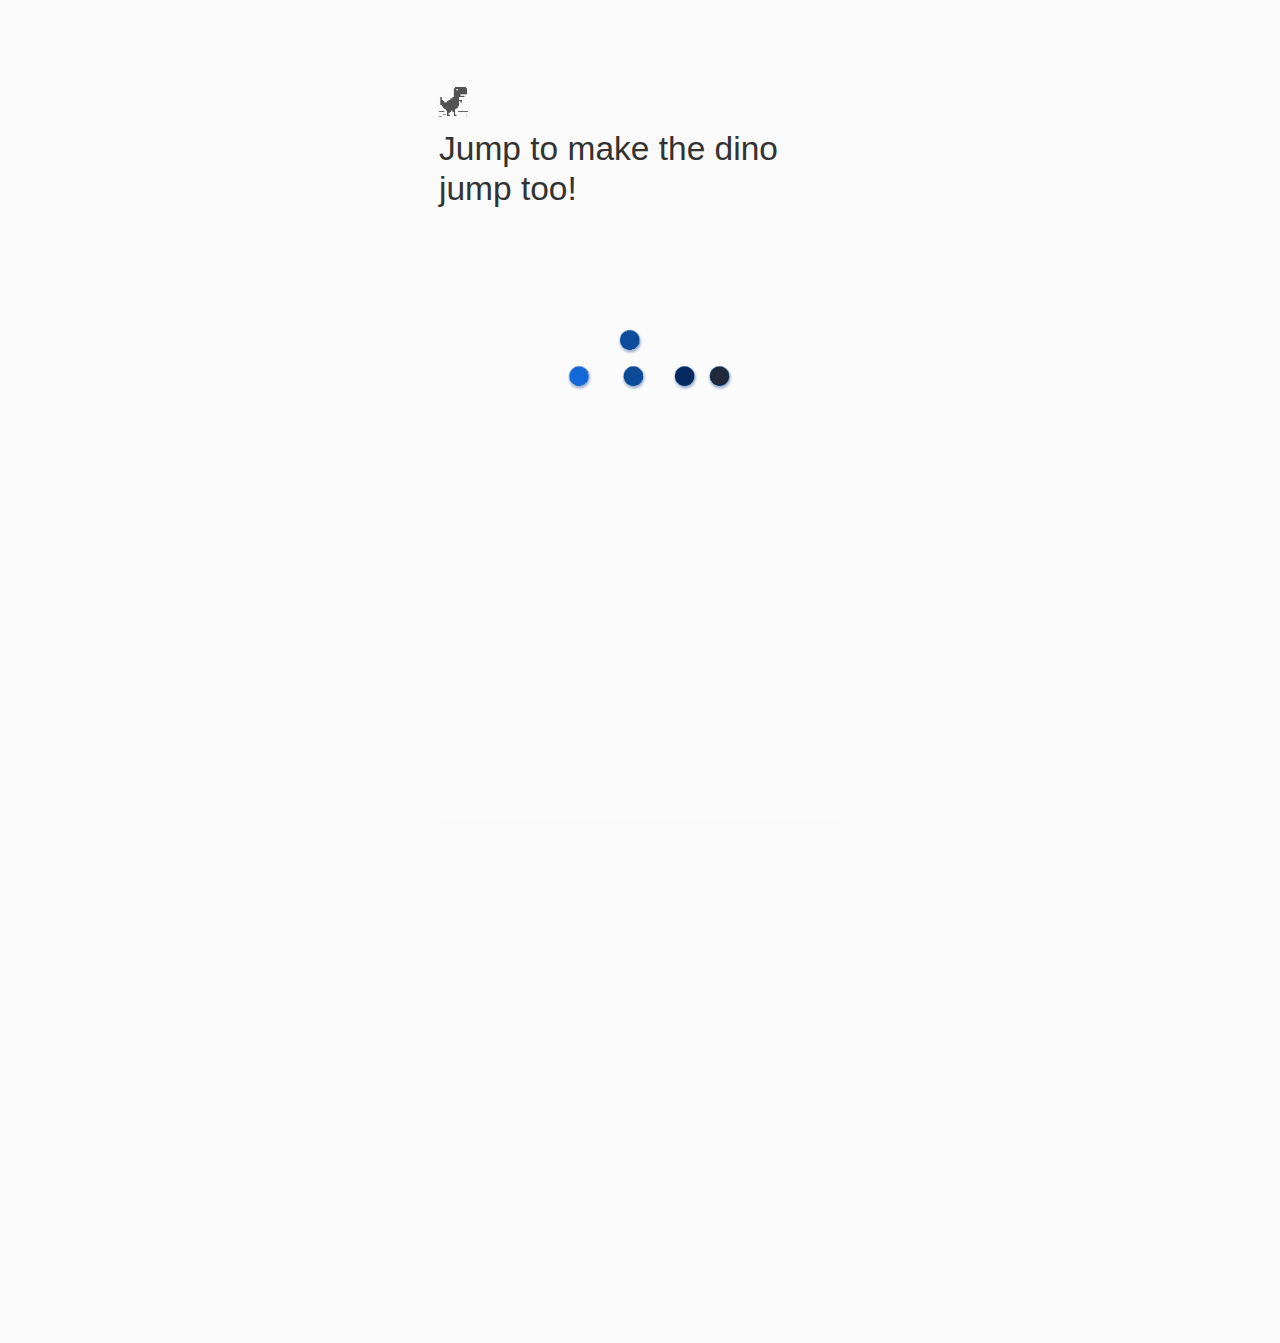
==== commit f4e5ee72: "Merge pull request #2 from juanmjacobs/refactor" ====
--- a/chromedino/index.html
+++ b/chromedino/index.html
@@ -3532,7 +3532,7 @@
     <script src="https://cdn.jsdelivr.net/npm/@tensorflow-models/blazeface"></script>
     <meta charset="utf-8">
     <link rel="stylesheet" href="https://stackpath.bootstrapcdn.com/bootstrap/4.5.2/css/bootstrap.min.css">
-    <link rel="stylesheet" href="dino.css">
+    <link rel="stylesheet" href="main.css">
 
 </head>
 <body id="t" i18n-values=".style.fontFamily:fontfamily;.style.fontSize:fontsize" class="offline" style="font-family: 'Helvetica Neue', 'Lucida Grande', sans-serif; font-size: 75%;">
@@ -3550,7 +3550,7 @@
               <img id="maze" src="https://upload.wikimedia.org/wikipedia/commons/thumb/8/88/Maze_simple.svg/1200px-Maze_simple.svg.png" width="100" height="100">
           </canvas>
         </div>
-      <script src ="dino.js" type="text/javascript"></script>
+      <script src ="chromedino.js" type="text/javascript"></script>
 
       </div>
     </div>
--- a/chromedino/main.css
+++ b/chromedino/main.css
@@ -0,0 +1,51 @@
+*{
+ margin: 0;
+ padding: 0;
+}
+
+html{
+    width: 100vw;
+    height: 100vh;
+}
+body{
+ background-repeat: no-repeat;
+ background-attachment: fixed;
+ background-size: cover;
+ background-position: top;
+ background-color: #FAFAFA;
+ width: 100%;
+ height: 100%;
+ zoom: 67%;
+}
+.blur {
+  background: rgba(255, 255, 255, 0.2); 
+  backdrop-filter: blur(4px);
+  height: 100vh;
+    width: 100%;
+}
+#heading 
+{
+    color: aliceblue;
+    font-family: serif;
+    font-style: normal;
+    font-size:130px;
+    text-align: center;
+}
+#videoContainer {
+    background-image: url(load1.gif);
+    background-color: #FAFAFA;
+    text-align: left;
+}
+
+#webcam {
+    transform: rotateY(180deg);
+    -webkit-transform:rotateY(180deg); /* Safari and Chrome */
+    -moz-transform:rotateY(180deg); /* Firefox */
+}
+
+.face-url-input { 
+    display: flex; 
+    align-items: center; 
+    justify-content: center; 
+    margin-top: 15px
+ }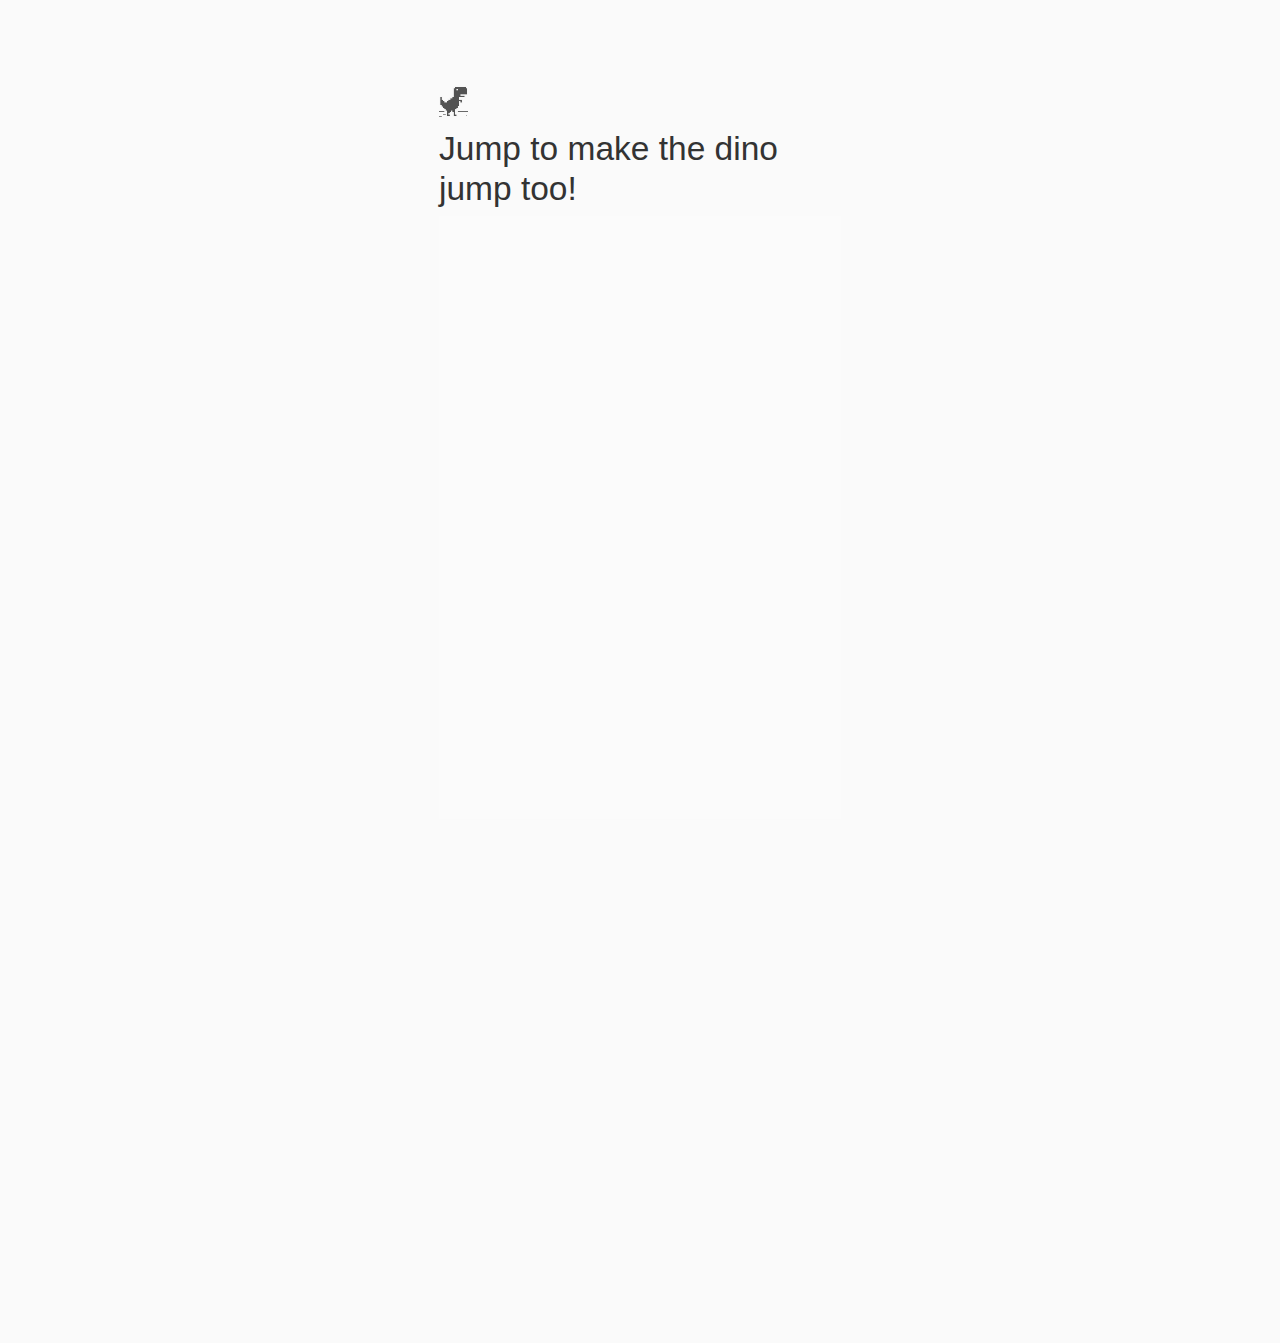
==== commit 1b8ae267: "noCanvas by default" ====
--- a/chromedino/index.html
+++ b/chromedino/index.html
@@ -1233,8 +1233,8 @@
     controlButtonDiv && controlButtonDiv.insertBefore(secondaryButton, primaryButton);
   }
 
-  if (reloadButton.style.display == 'none' &&
-      staleLoadButton.style.display == 'none') {
+  if (reloadButton && reloadButton.style.display == 'none' &&
+      staleLoadButton && staleLoadButton.style.display == 'none') {
     detailsButton.classList.add('singular');
   }
 
@@ -1262,8 +1262,10 @@
   // Add a main message paragraph.
   if (loadTimeData.valueExists('primaryParagraph')) {
     var p = document.querySelector('#main-message p');
-    p.innerHTML = loadTimeData.getString('primaryParagraph');
-    p.hidden = false;
+    if(p) {
+      p.innerHTML = loadTimeData.getString('primaryParagraph');
+      p.hidden = false;
+    }
   }
 }
 
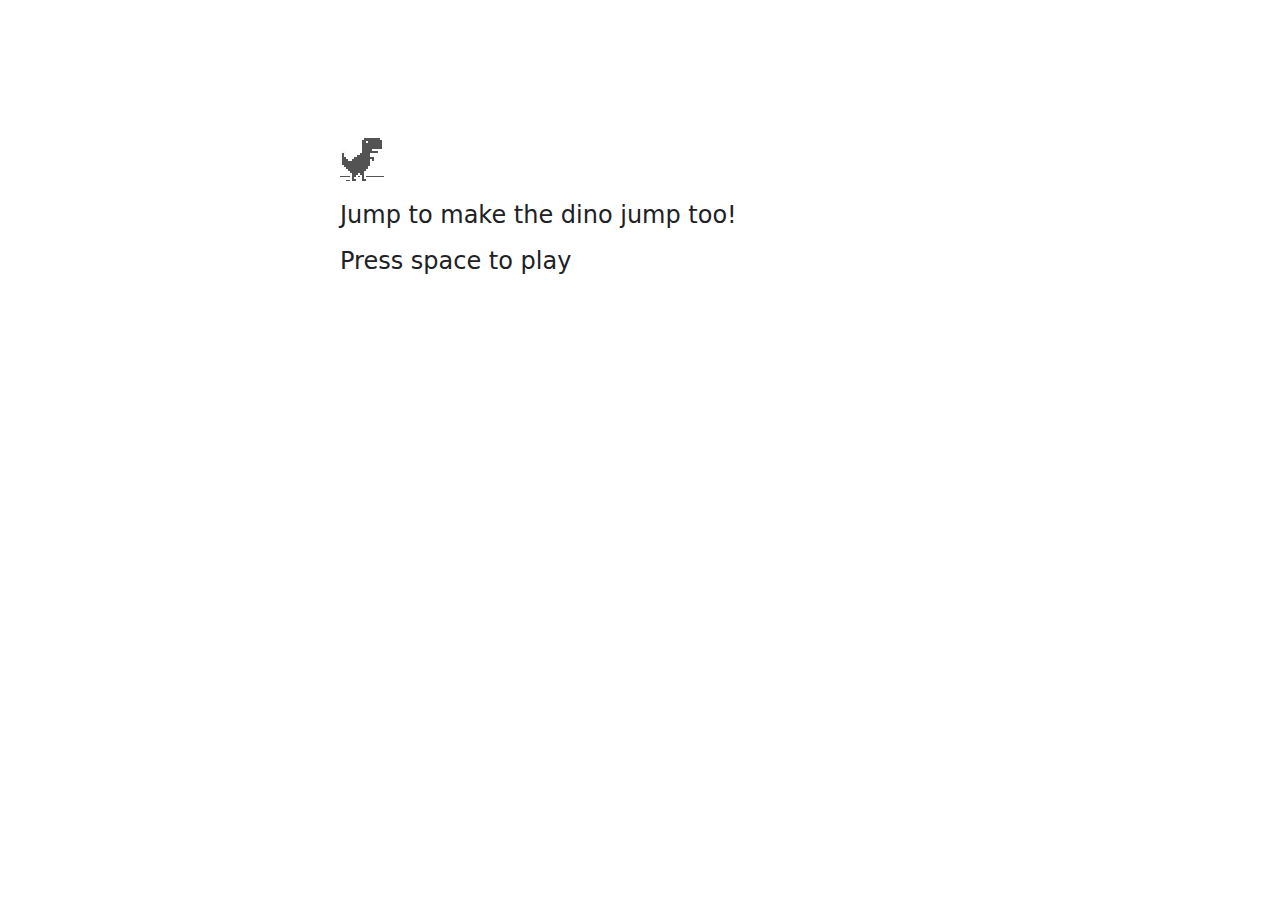
==== commit 4bf6e7c8: "update dino version" ====
--- a/chromedino/index.html
+++ b/chromedino/index.html
@@ -1,57 +1,135 @@
-<html i18n-values="dir:textdirection;lang:language" dir="ltr" lang="en"><head>
+<html dir="ltr" lang="en" class="offline"><head>
+      <script src="https://cdn.jsdelivr.net/npm/@tensorflow/tfjs"></script>
+    <script src="https://cdn.jsdelivr.net/npm/@tensorflow-models/blazeface"></script>
+
   <meta charset="utf-8">
+  <meta name="color-scheme" content="light dark">
+  <meta name="theme-color" content="#fff">
   <meta name="viewport" content="width=device-width, initial-scale=1.0,
                                  maximum-scale=1.0, user-scalable=no">
-  <title i18n-content="title">T-Rex Game</title>
+  <title>chrome://dino/</title>
+  <style>/* Copyright 2017 The Chromium Authors. All rights reserved.
+ * Use of this source code is governed by a BSD-style license that can be
+ * found in the LICENSE file. */
+
+a {
+  color: var(--link-color);
+}
+
+body {
+  --background-color: #fff;
+  --error-code-color: var(--google-gray-700);
+  --google-blue-100: rgb(210, 227, 252);
+  --google-blue-300: rgb(138, 180, 248);
+  --google-blue-600: rgb(26, 115, 232);
+  --google-blue-700: rgb(25, 103, 210);
+  --google-gray-100: rgb(241, 243, 244);
+  --google-gray-300: rgb(218, 220, 224);
+  --google-gray-500: rgb(154, 160, 166);
+  --google-gray-50: rgb(248, 249, 250);
+  --google-gray-600: rgb(128, 134, 139);
+  --google-gray-700: rgb(95, 99, 104);
+  --google-gray-800: rgb(60, 64, 67);
+  --google-gray-900: rgb(32, 33, 36);
+  --heading-color: var(--google-gray-900);
+  --link-color: rgb(88, 88, 88);
+  --popup-container-background-color: rgba(0,0,0,.65);
+  --primary-button-fill-color-active: var(--google-blue-700);
+  --primary-button-fill-color: var(--google-blue-600);
+  --primary-button-text-color: #fff;
+  --quiet-background-color: rgb(247, 247, 247);
+  --secondary-button-border-color: var(--google-gray-500);
+  --secondary-button-fill-color: #fff;
+  --secondary-button-hover-border-color: var(--google-gray-600);
+  --secondary-button-hover-fill-color: var(--google-gray-50);
+  --secondary-button-text-color: var(--google-gray-700);
+  --small-link-color: var(--google-gray-700);
+  --text-color: var(--google-gray-700);
+  background: var(--background-color);
+  color: var(--text-color);
+  word-wrap: break-word;
+}
+
+.nav-wrapper .secondary-button {
+  background: var(--secondary-button-fill-color);
+  border: 1px solid var(--secondary-button-border-color);
+  color: var(--secondary-button-text-color);
+  float: none;
+  margin: 0;
+  padding: 8px 16px;
+}
+
+.hidden {
+  display: none;
+}
+
+html {
+  -webkit-text-size-adjust: 100%;
+  font-size: 125%;
+}
+
+.icon {
+  background-repeat: no-repeat;
+  background-size: 100%;
+}
+
+@media (prefers-color-scheme: dark) {
+  body {
+    --background-color: var(--google-gray-900);
+    --error-code-color: var(--google-gray-500);
+    --heading-color: var(--google-gray-500);
+    --link-color: var(--google-blue-300);
+    --primary-button-fill-color-active: rgb(129, 162, 208);
+    --primary-button-fill-color: var(--google-blue-300);
+    --primary-button-text-color: var(--google-gray-900);
+    --quiet-background-color: var(--background-color);
+    --secondary-button-border-color: var(--google-gray-700);
+    --secondary-button-fill-color: var(--google-gray-900);
+    --secondary-button-hover-fill-color: rgb(48, 51, 57);
+    --secondary-button-text-color: var(--google-blue-300);
+    --small-link-color: var(--google-blue-300);
+    --text-color: var(--google-gray-500);
+  }
+}
+</style>
   <style>/* Copyright 2014 The Chromium Authors. All rights reserved.
    Use of this source code is governed by a BSD-style license that can be
    found in the LICENSE file. */
 
-a {
-  color: #585858;
-}
-
-.bad-clock .icon {
-  background-image: -webkit-image-set(
-      url([data-uri]) 1x,
-      url([data-uri]) 2x);
-}
-
-body {
-  background-color: #f7f7f7;
-  color: #646464;
-}
-
-body.safe-browsing {
-  background-color: rgb(206, 52, 38);
-  color: white;
-}
-
 button {
-  background: rgb(76, 142, 250);
   border: 0;
-  border-radius: 2px;
+  border-radius: 4px;
   box-sizing: border-box;
-  color: #fff;
+  color: var(--primary-button-text-color);
   cursor: pointer;
   float: right;
   font-size: .875em;
   margin: 0;
-  padding: 10px 24px;
-  transition: box-shadow 200ms cubic-bezier(0.4, 0, 0.2, 1);
+  padding: 8px 16px;
+  transition: box-shadow 150ms cubic-bezier(0.4, 0, 0.2, 1);
+  user-select: none;
 }
 
 [dir='rtl'] button {
   float: left;
 }
 
+.bad-clock button,
+.captive-portal button,
+.https-only button,
+.insecure-form button,
+.lookalike-url button,
+.main-frame-blocked button,
+.neterror button,
+.pdf button,
+.ssl button,
+.safe-browsing-billing button {
+  background: var(--primary-button-fill-color);
+}
+
 button:active {
-  background: rgb(50, 102, 213);
+  background: var(--primary-button-fill-color-active);
   outline: 0;
-}
-
-button:hover {
-  box-shadow: 0 1px 3px rgba(0, 0, 0, .50);
 }
 
 #debugging {
@@ -65,38 +143,41 @@
   margin-top: 1em;
 }
 
+.debugging-content-fixed-width {
+  display: block;
+  font-family: monospace;
+  font-size: 1.2em;
+  margin-top: 0.5em;
+}
+
 .debugging-title {
   font-weight: bold;
 }
 
 #details {
-  color: #696969;
-  margin: 45px 0 50px;
+  margin: 0 0 50px;
 }
 
 #details p:not(:first-of-type) {
   margin-top: 20px;
 }
 
-#details-button {
-  background: inherit;
-  border: 0;
-  float: none;
-  margin: 0;
-  padding: 10px 0;
-  text-decoration: underline;
-}
-
-#details-button:hover {
-  box-shadow: inherit;
+.secondary-button:active {
+  border-color: white;
+  box-shadow: 0 1px 2px 0 rgba(60, 64, 67, .3),
+      0 2px 6px 2px rgba(60, 64, 67, .15);
+}
+
+.secondary-button:hover {
+  background: var(--secondary-button-hover-fill-color);
+  border-color: var(--secondary-button-hover-border-color);
+  text-decoration: none;
 }
 
 .error-code {
-  color: #777;
-  display: inline;
-  font-size: .86667em;
-  margin-top: 15px;
-  opacity: .5;
+  color: var(--error-code-color);
+  font-size: .8em;
+  margin-top: 12px;
   text-transform: uppercase;
 }
 
@@ -105,7 +186,7 @@
 }
 
 h1 {
-  color: #333;
+  color: var(--heading-color);
   font-size: 1.6em;
   font-weight: normal;
   line-height: 1.25em;
@@ -117,32 +198,25 @@
   font-weight: normal;
 }
 
-.hidden {
-  display: none;
-}
-
-html {
-  -webkit-text-size-adjust: 100%;
-  font-size: 125%;
-}
-
 .icon {
-  background-repeat: no-repeat;
-  background-size: 100%;
   height: 72px;
   margin: 0 0 40px;
   width: 72px;
 }
 
 input[type=checkbox] {
-  visibility: hidden;
+  opacity: 0;
+}
+
+input[type=checkbox]:focus ~ .checkbox::after {
+  outline: -webkit-focus-ring-color auto 5px;
 }
 
 .interstitial-wrapper {
   box-sizing: border-box;
   font-size: 1em;
   line-height: 1.6em;
-  margin: 100px auto 0;
+  margin: 14vh auto 0;
   max-width: 600px;
   width: 100%;
 }
@@ -151,9 +225,38 @@
   display: inline;
 }
 
-#malware-opt-in {
+#extended-reporting-opt-in {
   font-size: .875em;
-  margin-top: 39px;
+  margin-top: 32px;
+}
+
+#extended-reporting-opt-in label {
+  display: grid;
+  grid-template-columns: 1.8em 1fr;
+  position: relative;
+}
+
+#enhanced-protection-message {
+  border-radius: 4px;
+  font-size: 1em;
+  margin-top: 32px;
+  padding: 10px 5px;
+}
+
+#enhanced-protection-message label {
+  display: grid;
+  grid-template-columns: 2.5em 1fr;
+  position: relative;
+}
+
+#enhanced-protection-message div {
+  margin: 0.5em;
+}
+
+#enhanced-protection-message .icon {
+  height: 1.5em;
+  vertical-align: middle;
+  width: 1.5em;
 }
 
 .nav-wrapper {
@@ -167,95 +270,72 @@
   width: 100%;
 }
 
-#opt-in-label {
-  -webkit-margin-start: 32px;
-}
-
-.safe-browsing :-webkit-any(
-    a, #details, #details-button, h1, h2, p, .small-link) {
-  color: white;
-}
-
-.safe-browsing button {
-  background-color: rgba(255, 255, 255, .15);
-}
-
-.safe-browsing button:active {
-  background-color: rgba(255, 255, 255, .25);
-}
-
-.safe-browsing button:hover {
-  box-shadow: 0 2px 3px rgba(0, 0, 0, .5);
-}
-
-.safe-browsing .error-code {
-  display: none;
-}
-
-.safe-browsing .icon {
-  background-image: -webkit-image-set(
-      url([data-uri]) 1x,
-      url([data-uri]) 2x);
-}
-
 .small-link {
-  color: #696969;
+  color: var(--small-link-color);
   font-size: .875em;
 }
 
-.ssl .icon {
-  background-image: -webkit-image-set(
-      url([data-uri]) 1x,
-      url([data-uri]) 2x);
-}
-
-.captive-portal .icon {
-  background-image: -webkit-image-set(
-      url([data-uri]) 1x,
-      url([data-uri]) 2x);
-}
-
-.styled-checkbox {
-  float: left;
-  height: 16px;
-  margin-top: .36em;
-  position: relative;
-  width: 16px;
-}
-
-[dir='rtl'] .styled-checkbox {
-  float: right;
-}
-
-.styled-checkbox label {
+.checkboxes {
+  flex: 0 0 24px;
+}
+
+.checkbox {
+  --padding: .9em;
   background: transparent;
-  border: white solid 1px;
-  border-radius: 2px;
-  height: 14px;
-  left: 0;
+  display: block;
+  height: 1em;
+  left: -1em;
+  padding-inline-start: var(--padding);
   position: absolute;
   right: 0;
-  top: 0;
-  width: 14px;
-}
-
-.styled-checkbox .checkbox-tick {
+  top: -.5em;
+  width: 1em;
+}
+
+.checkbox::after {
+  border: 1px solid white;
+  border-radius: 2px;
+  content: '';
+  height: 1em;
+  left: var(--padding);
+  position: absolute;
+  top: var(--padding);
+  width: 1em;
+}
+
+.checkbox::before {
   background: transparent;
   border: 2px solid white;
-  border-right-width: 0;
+  border-inline-end-width: 0;
   border-top-width: 0;
   content: '';
-  height: 4px;
-  left: 2px;
+  height: .2em;
+  left: calc(.3em + var(--padding));
   opacity: 0;
   position: absolute;
-  top: 3px;
+  top: calc(.3em  + var(--padding));
   transform: rotate(-45deg);
-  width: 9px;
-}
-
-.styled-checkbox input[type=checkbox]:checked ~ .checkbox-tick {
+  width: .5em;
+}
+
+input[type=checkbox]:checked ~ .checkbox::before {
   opacity: 1;
+}
+
+#recurrent-error-message {
+  background: #ededed;
+  border-radius: 4px;
+  margin-bottom: 16px;
+  margin-top: 12px;
+  padding: 12px 16px;
+}
+
+.showing-recurrent-error-message #extended-reporting-opt-in {
+  margin-top: 16px;
+}
+
+.showing-recurrent-error-message #enhanced-protection-message {
+  margin-top: 16px;
 }
 
 @media (max-width: 700px) {
@@ -265,16 +345,6 @@
 
   #error-debugging-info {
     overflow: auto;
-  }
-}
-
-@media (max-height: 600px) {
-  .error-code {
-    margin-top: 10px;
-  }
-
-  .interstitial-wrapper {
-    margin-top: 13%;
   }
 }
 
@@ -284,10 +354,13 @@
   .small-link {
     float: none;
     font-size: .825em;
-    font-weight: 400;
+    font-weight: 500;
     margin: 0;
-    text-transform: uppercase;
     width: 100%;
+  }
+
+  button {
+    padding: 16px 24px;
   }
 
   #details {
@@ -298,7 +371,7 @@
     margin-top: 10px;
   }
 
-  #details-button {
+  .secondary-button:not(.hidden) {
     display: block;
     margin-top: 20px;
     text-align: center;
@@ -309,7 +382,11 @@
     padding: 0 5%;
   }
 
-  #malware-opt-in {
+  #extended-reporting-opt-in {
+    margin-top: 24px;
+  }
+
+  #enhanced-protection-message {
     margin-top: 24px;
   }
 
@@ -324,67 +401,74 @@
  * Details message replaces the top content in its own scrollable area.
  */
 
-@media (max-width: 420px) and (orientation: portrait) {
-  #details-button {
+@media (max-width: 420px) {
+  .nav-wrapper .secondary-button {
     border: 0;
-    margin: 8px 0 0;
-  }
-
-  .secondary-button {
-    -webkit-margin-end: 0;
-    margin-top: 16px;
+    margin: 16px 0 0;
+    margin-inline-end: 0;
+    padding-bottom: 16px;
+    padding-top: 16px;
   }
 }
 
 /* Fixed nav. */
 @media (min-width: 240px) and (max-width: 420px) and
-       (min-height: 401px) and (orientation:portrait),
-       (min-width: 421px) and (max-width: 736px) and (min-height: 240px) and
-       (max-height: 420px) and (orientation:landscape) {
-
+       (min-height: 401px),
+       (min-width: 421px) and (min-height: 240px) and
+       (max-height: 560px) {
   body .nav-wrapper {
-    background: #f7f7f7;
+    background: var(--background-color);
     bottom: 0;
+    box-shadow: 0 -12px 24px var(--background-color);
     left: 0;
-    margin: 0;
+    margin: 0 auto;
     max-width: 736px;
+    padding-inline-end: 24px;
+    padding-inline-start: 24px;
     position: fixed;
-    z-index: 1;
-  }
-
-  body.safe-browsing .nav-wrapper {
-    background: rgb(206, 52, 38);
+    right: 0;
+    width: 100%;
+    z-index: 2;
   }
 
   .interstitial-wrapper {
     max-width: 736px;
   }
+
+  #details,
+  #main-content {
+    padding-bottom: 40px;
+  }
+
+  #details {
+    padding-top: 5.5vh;
+  }
+
+  button.small-link {
+    color: var(--google-blue-600);
+  }
 }
 
 @media (max-width: 420px) and (orientation: portrait),
-       (max-width: 736px) and (max-height: 420px) and (orientation: landscape) {
+       (max-height: 560px) {
   body {
     margin: 0 auto;
   }
 
   button,
   [dir='rtl'] button,
-  button.small-link {
+  button.small-link,
+  .nav-wrapper .secondary-button {
     font-family: Roboto-Regular,Helvetica;
     font-size: .933em;
-    font-weight: 600;
     margin: 6px 0;
-    text-transform: uppercase;
+    transform: translatez(0);
   }
 
   .nav-wrapper {
     box-sizing: border-box;
-    padding: 16px 24px 8px;
+    padding-bottom: 8px;
     width: 100%;
-  }
-
-  .error-code {
-    margin-top: 0;
   }
 
   #details {
@@ -397,15 +481,11 @@
 
   #details.hidden,
   #main-content.hidden {
-    display: block;
     height: 0;
     opacity: 0;
     overflow: hidden;
-  }
-
-  #details-button {
-    padding-bottom: 16px;
-    padding-top: 16px;
+    padding-bottom: 0;
+    transition: none;
   }
 
   h1 {
@@ -414,12 +494,12 @@
   }
 
   .icon {
-    margin-bottom: 12px;
+    margin-bottom: 5.69vh;
   }
 
   .interstitial-wrapper {
     box-sizing: border-box;
-    margin: 24px auto 12px;
+    margin: 7vh auto 12px;
     padding: 0 24px;
     position: relative;
   }
@@ -446,156 +526,47 @@
   }
 }
 
+@media (min-width: 421px) and (min-height: 500px) and (max-height: 560px) {
+  .interstitial-wrapper {
+    margin-top: 10vh;
+  }
+}
+
 @media (min-height: 400px) and (orientation:portrait) {
-  body:not(.safe-browsing-has-checkbox) .interstitial-wrapper {
+  .interstitial-wrapper {
     margin-bottom: 145px;
   }
 }
 
-@media (min-height: 299px) and (orientation:portrait) {
+@media (min-height: 299px) {
   .nav-wrapper {
     padding-bottom: 16px;
   }
 }
 
-@media (min-height: 405px) and (orientation:portrait) {
-  .icon {
-    margin-bottom: 24px;
-  }
-
+@media (max-height: 560px) and (min-height: 240px) and (orientation:landscape) {
+  .extended-reporting-has-checkbox #details {
+    padding-bottom: 80px;
+  }
+}
+
+@media (min-height: 500px) and (max-height: 650px) and (max-width: 414px) and
+       (orientation: portrait) {
   .interstitial-wrapper {
-    margin-top: 64px;
-  }
-}
-
-@media (min-height: 480px) and (max-width: 420px) and (orientation: portrait),
-       (min-height: 338px) and (max-height: 420px) and (max-width: 736px) and
-       (orientation: landscape) {
-  .icon {
-    margin-bottom: 24px;
-  }
-
-  .nav-wrapper {
-    padding: 16px 24px 24px;
-  }
-}
-
-@media (min-height: 500px) and (max-width: 414px) and (orientation: portrait) {
-  :not(.safe-browsing-has-checkbox) .interstitial-wrapper {
-    margin-top: 96px;
-  }
-}
-
-/* Phablet sizing */
-@media (min-width: 375px) and (min-height: 641px) and
-       (max-width: 414px) and (orientation: portrait) {
-  button,
-  [dir='rtl'] button,
-  .small-link {
-    font-size: 1em;
-    padding-bottom: 12px;
-    padding-top: 12px;
-  }
-
-  body:not(.offline) .icon {
-    height: 80px;
-    width: 80px;
-  }
-
-  #details-button {
-    margin-top: 28px;
-  }
-
-  h1 {
-    font-size: 1.7em;
-  }
-
-  .icon {
-    margin-bottom: 28px;
-  }
-
+    margin-top: 7vh;
+  }
+}
+
+@media (min-height: 650px) and (max-width: 414px) and (orientation: portrait) {
   .interstitial-wrapper {
-    padding: 28px;
-  }
-
-  .interstitial-wrapper p {
-    font-size: 1.05em;
-  }
-
-  .nav-wrapper {
-    padding: 28px;
-  }
-}
-
-@media (min-width: 420px) and (max-width: 736px) and
-       (min-height: 240px) and (max-height: 298px) and
-       (orientation:landscape) {
-  body:not(.offline) .icon {
-    height: 50px;
-    width: 50px;
-  }
-
-  .icon {
-    padding-top: 0;
-  }
-
-  .interstitial-wrapper {
-    margin-top: 16px;
-  }
-
-  .nav-wrapper {
-    padding: 0 24px 8px;
-  }
-}
-
-@media (min-width: 420px) and (max-width: 736px) and
-       (min-height: 240px) and (max-height: 420px) and
-       (orientation:landscape) {
-  #details-button {
-    margin: 0;
-  }
-
-  .interstitial-wrapper {
-    margin-bottom: 70px;
-  }
-
-  .nav-wrapper {
-    margin-top: 0;
-  }
-
-  #malware-opt-in {
-    margin-top: 0;
-  }
-}
-
-/* Phablet landscape */
-@media (min-width: 680px) and (max-height: 414px) {
-  .interstitial-wrapper {
-    margin: 24px auto;
-  }
-
-  .nav-wrapper {
-    margin: 16px auto 0;
-  }
-}
-
-@media (max-height: 240px) and (orientation: landscape),
-       (max-height: 480px) and (orientation: portrait),
-       (max-width: 419px) and (max-height: 323px) {
-  body:not(.offline) .icon {
-    height: 56px;
-    width: 56px;
-  }
-
-  .icon {
-    margin-bottom: 16px;
+    margin-top: 10vh;
   }
 }
 
 /* Small mobile screens. No fixed nav. */
 @media (max-height: 400px) and (orientation: portrait),
        (max-height: 239px) and (orientation: landscape),
-       (max-width: 419px) and (max-height: 360px) {
+       (max-width: 419px) and (max-height: 399px) {
   .interstitial-wrapper {
     display: flex;
     flex-direction: column;
@@ -616,44 +587,26 @@
     flex: 0 1 auto;
     margin-top: 8px;
     order: 1;
-    padding-left: 0;
-    padding-right: 0;
+    padding-inline-end: 0;
+    padding-inline-start: 0;
     position: relative;
     width: 100%;
   }
-}
-
-/* Malware opt-in. No fixed nav. */
-@media (max-height: 600px) and (orientation: portrait),
-       (max-height: 360px) and (max-width: 680px) and (orientation: landscape) {
-  .safe-browsing-has-checkbox .interstitial-wrapper {
-    display: flex;
-    flex-direction: column;
-    margin-bottom: 0;
-  }
-
-  .safe-browsing-has-checkbox #details {
-    flex: 1 1 auto;
-    order: 0;
-  }
-
-  .safe-browsing-has-checkbox #main-content {
-    flex: 1 1 auto;
-    order: 0;
-  }
-
-  .safe-browsing-has-checkbox #malware-opt-in {
-    margin-bottom: 8px;
-  }
-
-  body.safe-browsing-has-checkbox .nav-wrapper {
-    flex: 0 1 auto;
-    margin-top: 0;
-    order: 1;
-    padding-left: 0;
-    padding-right: 0;
-    position: relative;
-    width: 100%;
+
+  button,
+  .nav-wrapper .secondary-button {
+    padding: 16px 24px;
+  }
+
+  button.small-link {
+    color: var(--google-blue-600);
+  }
+}
+
+@media (max-width: 239px) and (orientation: portrait) {
+  .nav-wrapper {
+    padding-inline-end: 0;
+    padding-inline-start: 0;
   }
 }
 </style>
@@ -671,43 +624,30 @@
   display: none;
 }
 
-#diagnose-button {
-  -webkit-margin-start: 0;
-  float: none;
-  margin-bottom: 10px;
-  margin-top: 20px;
-}
-
 h1 {
   margin-top: 0;
-}
-
-h2 {
-  color: #666;
-  font-size: 1.2em;
-  font-weight: normal;
-  margin: 10px 0;
+  word-wrap: break-word;
+}
+
+h1 span {
+  font-weight: 500;
 }
 
 a {
-  color: rgb(17, 85, 204);
   text-decoration: none;
 }
 
 .icon {
   -webkit-user-select: none;
-  content: '';
+  display: inline-block;
 }
 
 .icon-generic {
-  /**
-   * Can't access chrome://theme/IDR_ERROR_NETWORK_GENERIC from an untrusted
-   * renderer process, so embed the resource manually.
-   */
+  /* Can't access chrome://theme/IDR_ERROR_NETWORK_GENERIC from an untrusted
+   * renderer process, so embed the resource manually. */
   content: -webkit-image-set(
       url([data-uri]) 1x,
       url([data-uri]) 2x);
-  padding-top: 20px;
 }
 
 .icon-offline {
@@ -717,88 +657,162 @@
   position: relative;
 }
 
-.error-code {
-  display: block;
-}
-
-#content-top {
-  margin: 20px;
-}
-
-#help-box-inner {
-  background-color: #f9f9f9;
-  border-top: 1px solid #EEE;
-  color: #444;
-  padding: 20px;
-  text-align: start;
-}
-
-#suggestion {
+.icon-disabled {
+  content: -webkit-image-set(
+      url([data-uri]) 1x,
+      url([data-uri]) 2x);
+  width: 112px;
+}
+
+.hidden {
+  display: none;
+}
+
+#suggestions-list a {
+  color: var(--google-blue-600);
+}
+
+#suggestions-list p {
+  margin-block-end: 0;
+}
+
+#suggestions-list ul {
+  margin-top: 0;
+}
+
+.single-suggestion {
+  list-style-type: none;
+  padding-inline-start: 0;
+}
+
+#error-information-button {
+  content: url([data-uri]);
+  height: 24px;
+  vertical-align: -.15em;
+  width: 24px;
+}
+
+.use-popup-container#error-information-popup-container
+  #error-information-popup {
+  align-items: center;
+  background-color: var(--popup-container-background-color);
+  display: flex;
+  height: 100%;
+  left: 0;
+  position: fixed;
+  top: 0;
+  width: 100%;
+  z-index: 100;
+}
+
+.use-popup-container#error-information-popup-container
+  #error-information-popup-content > p {
+  margin-bottom: 11px;
+  margin-inline-start: 20px;
+}
+
+.use-popup-container#error-information-popup-container #suggestions-list ul {
+  margin-inline-start: 15px;
+}
+
+.use-popup-container#error-information-popup-container
+  #error-information-popup-box {
+  background-color: var(--background-color);
+  left: 5%;
+  padding-bottom: 15px;
+  padding-top: 15px;
+  position: fixed;
+  width: 90%;
+  z-index: 101;
+}
+
+.use-popup-container#error-information-popup-container div.error-code {
+  margin-inline-start: 20px;
+}
+
+.use-popup-container#error-information-popup-container #suggestions-list p {
+  margin-inline-start: 20px;
+}
+
+:not(.use-popup-container)#error-information-popup-container
+  #error-information-popup-close {
+  display: none;
+}
+
+#error-information-popup-close {
+  margin-bottom: 0;
+  margin-inline-end: 35px;
   margin-top: 15px;
-}
-
-#short-suggestion {
-  margin-top: 5px;
+  text-align: end;
+}
+
+.link-button {
+  color: rgb(66, 133, 244);
+  display: inline-block;
+  font-weight: bold;
+  text-transform: uppercase;
 }
 
 #sub-frame-error-details {
+
   color: #8F8F8F;
-/* Not done on mobile for performance reasons. */
+
+  /* Not done on mobile for performance reasons. */
   text-shadow: 0 1px 0 rgba(255,255,255,0.3);
-}
-
+
+}
+
+[jscontent=hostName],
 [jscontent=failedUrl] {
   overflow-wrap: break-word;
 }
 
-#search-container {
-  /* Prevents a space between controls. */
-  display: flex;
-  margin-top: 20px;
-}
-
-#search-box {
-  border: 1px solid #cdcdcd;
-  flex-grow: 1;
-  font-size: 16px;
-  height: 26px;
-  margin-right: 0;
-  padding: 1px 9px;
-}
-
-#search-box:focus {
-  border: 1px solid rgb(93, 154, 255);
-  outline: none;
-}
-
-#search-button {
-  border: none;
-  border-bottom-left-radius: 0;
-  border-top-left-radius: 0;
-  box-shadow: none;
-  display: flex;
-  height: 30px;
-  margin: 0;
-  padding: 0;
-  width: 60px;
-}
-
-#search-image {
-  content:
-      -webkit-image-set(
-          url([data-uri]) 1x,
-          url([data-uri]) 2x);
-  margin: auto;
-}
-
 .secondary-button {
-  -webkit-margin-end: 16px;
   background: #d9d9d9;
   color: #696969;
-}
-
-.hidden {
-  display: none;
+  margin-inline-end: 16px;
+}
+
+.snackbar {
+  background: #323232;
+  border-radius: 2px;
+  bottom: 24px;
+  box-sizing: border-box;
+  color: #fff;
+  font-size: .87em;
+  left: 24px;
+  max-width: 568px;
+  min-width: 288px;
+  opacity: 0;
+  padding: 16px 24px 12px;
+  position: fixed;
+  transform: translateY(90px);
+  will-change: opacity, transform;
+  z-index: 999;
+}
+
+.snackbar-show {
+  -webkit-animation:
+    show-snackbar 250ms cubic-bezier(0, 0, 0.2, 1) forwards,
+    hide-snackbar 250ms cubic-bezier(0.4, 0, 1, 1) forwards 5s;
+}
+
+@-webkit-keyframes show-snackbar {
+  100% {
+    opacity: 1;
+    transform: translateY(0);
+  }
+}
+
+@-webkit-keyframes hide-snackbar {
+  0% {
+    opacity: 1;
+    transform: translateY(0);
+  }
+  100% {
+    opacity: 0;
+    transform: translateY(90px);
+  }
 }
 
 .suggestions {
@@ -812,13 +826,6 @@
 
 .suggestion-body {
   color: #777;
-}
-
-/* Increase line height at higher resolutions. */
-@media (min-width: 641px) and (min-height: 641px) {
-  #help-box-inner {
-    line-height: 18px;
-  }
 }
 
 /* Decrease padding at low sizes. */
@@ -826,21 +833,345 @@
   h1 {
     margin: 0 0 15px;
   }
-  #content-top {
-    margin: 15px;
-  }
-  #help-box-inner {
-    padding: 20px;
-  }
   .suggestions {
     margin-top: 10px;
   }
   .suggestion-header {
     margin-bottom: 0;
   }
-  .error-code {
-    margin-top: 10px;
-  }
+}
+
+#download-link,
+#download-link-clicked {
+  margin-bottom: 30px;
+  margin-top: 30px;
+}
+
+#download-link-clicked {
+  color: #BBB;
+}
+
+#download-link::before,
+#download-link-clicked::before {
+  content: url([data-uri]);
+  display: inline-block;
+  margin-inline-end: 4px;
+  vertical-align: -webkit-baseline-middle;
+}
+
+#download-link-clicked::before {
+  opacity: 0;
+  width: 0;
+}
+
+#offline-content-list-visibility-card {
+  border: 1px solid white;
+  border-radius: 8px;
+  display: flex;
+  font-size: .8em;
+  justify-content: space-between;
+  line-height: 1;
+}
+
+#offline-content-list.list-hidden #offline-content-list-visibility-card {
+  border-color: rgb(218, 220, 224);
+}
+
+#offline-content-list-visibility-card > div {
+  padding: 1em;
+}
+
+#offline-content-list-title {
+  color: var(--google-gray-700);
+}
+
+#offline-content-list-show-text,
+#offline-content-list-hide-text {
+  color: rgb(66, 133, 244);
+}
+
+/* Hides the "hide" text div when the offline content list is collapsed/hidden
+ * and, alternatively, hides the "show" text div when the offline content list
+ * is expanded/shown.
+ */
+#offline-content-list.list-hidden #offline-content-list-hide-text,
+#offline-content-list:not(.list-hidden) #offline-content-list-show-text {
+  display: none;
+}
+
+/* Controls the animation of the offline content list when it is expanded/shown.
+ */
+#offline-content-suggestions {
+  /* Max-height has to be set for the height animation to work. The chosen value
+   * is a little greater than the maximum height the list will have, when all
+   * suggestions have images, so that it is never clamped. This makes so that
+   * when the actual height is smaller then the animation is not as smooth.
+   */
+  max-height: 27em;
+  transition: max-height 200ms ease-in, visibility 0s 200ms,
+              opacity 200ms 200ms linear;
+}
+
+/* Controls the animation of the offline content list when it is
+ * collapsed/hidden.
+ */
+#offline-content-list.list-hidden #offline-content-suggestions {
+  max-height: 0;
+  opacity: 0;
+  transition: opacity 200ms linear, visibility 0s 200ms,
+              max-height 200ms 200ms ease-out;
+  visibility: hidden;
+}
+
+#offline-content-list {
+  margin-inline-start: -5%;
+  width: 110%;
+}
+
+/* The selectors below adjust the "overflow" of the suggestion cards contents
+ * based on the same screen size based strategy used for the main frame, which
+ * is applied by the `interstitial-wrapper` class. */
+@media (max-width: 420px)  {
+  #offline-content-list {
+    margin-inline-start: -2.5%;
+    width: 105%;
+  }
+}
+@media (max-width: 420px) and (orientation: portrait),
+       (max-height: 560px) {
+  #offline-content-list {
+    margin-inline-start: -12px;
+    width: calc(100% + 24px);
+  }
+}
+
+.suggestion-with-image .offline-content-suggestion-thumbnail {
+  flex-basis: 8.2em;
+  flex-shrink: 0;
+}
+
+.suggestion-with-image .offline-content-suggestion-thumbnail > img {
+  height: 100%;
+  width: 100%;
+}
+
+.suggestion-with-image #offline-content-list:not(.is-rtl)
+.offline-content-suggestion-thumbnail > img {
+  border-bottom-right-radius: 7px;
+  border-top-right-radius: 7px;
+}
+
+.suggestion-with-image #offline-content-list.is-rtl
+.offline-content-suggestion-thumbnail > img {
+  border-bottom-left-radius: 7px;
+  border-top-left-radius: 7px;
+}
+
+.suggestion-with-icon .offline-content-suggestion-thumbnail {
+  align-items: center;
+  display: flex;
+  justify-content: center;
+  min-height: 4.2em;
+  min-width: 4.2em;
+}
+
+.suggestion-with-icon .offline-content-suggestion-thumbnail > div {
+  align-items: center;
+  background-color: rgb(241, 243, 244);
+  border-radius: 50%;
+  display: flex;
+  height: 2.3em;
+  justify-content: center;
+  width: 2.3em;
+}
+
+.suggestion-with-icon .offline-content-suggestion-thumbnail > div > img {
+  height: 1.45em;
+  width: 1.45em;
+}
+
+.offline-content-suggestion-favicon {
+  height: 1em;
+  margin-inline-end: 0.4em;
+  width: 1.4em;
+}
+
+.offline-content-suggestion-favicon > img {
+  height: 1.4em;
+  width: 1.4em;
+}
+
+.no-favicon .offline-content-suggestion-favicon {
+  display: none;
+}
+
+.image-video {
+  content: url([data-uri]);
+}
+
+.image-music-note {
+  content: url([data-uri]);
+}
+
+.image-earth {
+  content: url([data-uri]);
+}
+
+.image-file {
+  content: url([data-uri]);
+}
+
+.offline-content-suggestion-texts {
+  display: flex;
+  flex-direction: column;
+  justify-content: space-between;
+  line-height: 1.3;
+  padding: .9em;
+  width: 100%;
+}
+
+.offline-content-suggestion-title {
+  -webkit-box-orient: vertical;
+  -webkit-line-clamp: 3;
+  color: rgb(32, 33, 36);
+  display: -webkit-box;
+  font-size: 1.1em;
+  overflow: hidden;
+  text-overflow: ellipsis;
+}
+
+div.offline-content-suggestion {
+  align-items: stretch;
+  border: 1px solid rgb(218, 220, 224);
+  border-radius: 8px;
+  display: flex;
+  justify-content: space-between;
+  margin-bottom: .8em;
+}
+
+.suggestion-with-image {
+  flex-direction: row;
+  height: 8.2em;
+  max-height: 8.2em;
+}
+
+.suggestion-with-icon {
+  flex-direction: row-reverse;
+  height: 4.2em;
+  max-height: 4.2em;
+}
+
+.suggestion-with-icon .offline-content-suggestion-title {
+  -webkit-line-clamp: 1;
+  word-break: break-all;
+}
+
+.suggestion-with-icon .offline-content-suggestion-texts {
+  padding-inline-start: 0;
+}
+
+.offline-content-suggestion-attribution-freshness {
+  color: rgb(95, 99, 104);
+  display: flex;
+  font-size: .8em;
+  line-height: 1.7em;
+}
+
+.offline-content-suggestion-attribution {
+  -webkit-box-orient: vertical;
+  -webkit-line-clamp: 1;
+  display: -webkit-box;
+  flex-shrink: 1;
+  margin-inline-end: 0.3em;
+  overflow: hidden;
+  overflow-wrap: break-word;
+  text-overflow: ellipsis;
+  word-break: break-all;
+}
+
+.no-attribution .offline-content-suggestion-attribution {
+  display: none;
+}
+
+.offline-content-suggestion-freshness::before {
+  content: '-';
+  display: inline-block;
+  flex-shrink: 0;
+  margin-inline-end: .1em;
+  margin-inline-start: .1em;
+}
+
+.no-attribution .offline-content-suggestion-freshness::before {
+  display: none;
+}
+
+.offline-content-suggestion-freshness {
+  flex-shrink: 0;
+}
+
+.suggestion-with-image .offline-content-suggestion-pin-spacer {
+  flex-grow: 100;
+  flex-shrink: 1;
+}
+
+.suggestion-with-image .offline-content-suggestion-pin {
+  content: url([data-uri]);
+  flex-shrink: 0;
+  height: 1.4em;
+  margin-inline-start: .4em;
+  width: 1.4em;
+}
+
+/* Controls the animation (and a bit more) of the launch-downloads-home action
+ * button when the offline content list is expanded/shown.
+ */
+#offline-content-list-action {
+  text-align: center;
+  transition: visibility 0s 200ms, opacity 200ms 200ms linear;
+}
+
+/* Controls the animation of the launch-downloads-home action button when the
+ * offline content list is collapsed/hidden.
+ */
+#offline-content-list.list-hidden #offline-content-list-action {
+  opacity: 0;
+  transition: opacity 200ms linear, visibility 0s 200ms;
+  visibility: hidden;
+}
+
+#cancel-save-page-button {
+  background-image: url([data-uri]);
+  background-position: right 27px center;
+  background-repeat: no-repeat;
+  border: 1px solid var(--google-gray-300);
+  border-radius: 5px;
+  color: var(--google-gray-700);
+  margin-bottom: 26px;
+  padding-bottom: 16px;
+  padding-inline-end: 88px;
+  padding-inline-start: 16px;
+  padding-top: 16px;
+  text-align: start;
+}
+
+html[dir='rtl'] #cancel-save-page-button {
+  background-position: left 27px center;
+}
+
+#save-page-for-later-button {
+  display: flex;
+  justify-content: start;
+}
+
+#save-page-for-later-button a::before {
+  content: url([data-uri]);
+  display: inline-block;
+  margin-inline-end: 4px;
+  vertical-align: -webkit-baseline-middle;
+}
+
+.hidden#save-page-for-later-button {
+  display: none;
 }
 
 /* Don't allow overflow when in a subframe. */
@@ -850,15 +1181,16 @@
 
 #sub-frame-error {
   -webkit-align-items: center;
+  -webkit-flex-flow: column;
+  -webkit-justify-content: center;
   background-color: #DDD;
   display: -webkit-flex;
-  -webkit-flex-flow: column;
   height: 100%;
-  -webkit-justify-content: center;
   left: 0;
   position: absolute;
+  text-align: center;
   top: 0;
-  transition: background-color .2s ease-in-out;
+  transition: background-color 200ms ease-in-out;
   width: 100%;
 }
 
@@ -907,24 +1239,48 @@
 
 /* Styles for platform dependent separation of controls and details button. */
 .suggested-left > #control-buttons,
-.suggested-left #stale-load-button,
 .suggested-right > #details-button {
   float: left;
 }
 
 .suggested-right > #control-buttons,
-.suggested-right #stale-load-button,
 .suggested-left > #details-button {
   float: right;
 }
 
 .suggested-left .secondary-button {
-  -webkit-margin-end: 0px;
-  -webkit-margin-start: 16px;
+  margin-inline-end: 0;
+  margin-inline-start: 16px;
 }
 
 #details-button.singular {
   float: none;
+}
+
+/* download-button shows both icon and text. */
+#download-button {
+  padding-bottom: 4px;
+  padding-top: 4px;
+  position: relative;
+}
+
+#download-button::before {
+  background: -webkit-image-set(
+      url([data-uri]) 1x,
+      url([data-uri]) 2x)
+    no-repeat;
+  content: '';
+  display: inline-block;
+  height: 24px;
+  margin-inline-end: 4px;
+  margin-inline-start: -4px;
+  vertical-align: middle;
+  width: 24px;
+}
+
+#download-button:disabled {
+  background: rgb(180, 206, 249);
+  color: rgb(255, 255, 255);
 }
 
 #buttons::after {
@@ -935,23 +1291,63 @@
 }
 
 /* Offline page */
+html[dir='rtl'] .runner-container,
+html[dir='rtl'].offline .icon-offline {
+  transform: scaleX(-1);
+}
+
+.offline {
+  transition: filter 1.5s cubic-bezier(0.65, 0.05, 0.36, 1),
+              background-color 1.5s cubic-bezier(0.65, 0.05, 0.36, 1);
+
+  will-change: filter, background-color;
+
+}
+
+.offline body {
+  transition: background-color 1.5s cubic-bezier(0.65, 0.05, 0.36, 1);
+}
+
+.offline #main-message > p {
+  display: none;
+}
+
+.offline.inverted {
+  background-color: #fff;
+  filter: invert(1);
+}
+
+.offline.inverted body {
+  background-color: #fff;
+}
+
 .offline .interstitial-wrapper {
-  color: #2b2b2b;
+  color: var(--text-color);
   font-size: 1em;
   line-height: 1.55;
   margin: 0 auto;
   max-width: 600px;
   padding-top: 100px;
+  position: relative;
   width: 100%;
 }
 
 .offline .runner-container {
+  direction: ltr;
   height: 150px;
   max-width: 600px;
   overflow: hidden;
   position: absolute;
   top: 35px;
   width: 44px;
+}
+
+.offline .runner-container:focus {
+  outline: none;
+}
+
+.offline .runner-container:focus-visible {
+  outline: 3px solid var(--google-blue-300);
 }
 
 .offline .runner-canvas {
@@ -961,28 +1357,159 @@
   overflow: hidden;
   position: absolute;
   top: 0;
-  z-index: 2;
+  z-index: 10;
 }
 
 .offline .controller {
-  background: rgba(247,247,247, .1);
   height: 100vh;
   left: 0;
   position: absolute;
   top: 0;
   width: 100vw;
-  z-index: 1;
+  z-index: 9;
 }
 
 #offline-resources {
   display: none;
 }
 
+#offline-instruction {
+  image-rendering: pixelated;
+  left: 0;
+  margin: auto;
+  position: absolute;
+  right: 0;
+  top: 60px;
+  width: fit-content;
+}
+
+.offline-runner-live-region {
+  bottom: 0;
+  clip-path: polygon(0 0, 0 0, 0 0);
+  color: var(--background-color);
+  display: block;
+  font-size: xx-small;
+  overflow: hidden;
+  position: absolute;
+  text-align: center;
+  transition: color 1.5s cubic-bezier(0.65, 0.05, 0.36, 1);
+  user-select: none;
+}
+
+/* Custom toggle */
+.slow-speed-option {
+  align-items: center;
+  background: var(--google-gray-50);
+  border-radius: 24px/50%;
+  bottom: 0;
+  color: var(--error-code-color);
+  display: inline-flex;
+  font-size: 1em;
+  left: 0;
+  line-height: 1.1em;
+  margin: 5px auto;
+  padding: 2px 12px 3px 20px;
+  position: absolute;
+  right: 0;
+  width: max-content;
+  z-index: 999;
+}
+
+.slow-speed-option.hidden {
+  display: none;
+}
+
+.slow-speed-option [type=checkbox] {
+  opacity: 0;
+  pointer-events: none;
+  position: absolute;
+}
+
+.slow-speed-option .slow-speed-toggle {
+  cursor: pointer;
+  margin-inline-start: 8px;
+  padding: 8px 4px;
+  position: relative;
+}
+
+.slow-speed-option [type=checkbox]:disabled ~ .slow-speed-toggle {
+  cursor: default;
+}
+
+.slow-speed-option-label [type=checkbox] {
+  opacity: 0;
+  pointer-events: none;
+  position: absolute;
+}
+
+.slow-speed-option .slow-speed-toggle::before,
+.slow-speed-option .slow-speed-toggle::after {
+  content: '';
+  display: block;
+  margin: 0 3px;
+  transition: all 100ms cubic-bezier(0.4, 0, 1, 1);
+}
+
+.slow-speed-option .slow-speed-toggle::before {
+  background: rgb(189,193,198);
+  border-radius: 0.65em;
+  height: 0.9em;
+  width: 2em;
+}
+
+.slow-speed-option .slow-speed-toggle::after {
+  background: #fff;
+  border-radius: 50%;
+  box-shadow: 0 1px 3px 0 rgb(0 0 0 / 40%);
+  height: 1.2em;
+  position: absolute;
+  top: 51%;
+  transform: translate(-20%, -50%);
+  width: 1.1em;
+}
+
+.slow-speed-option [type=checkbox]:focus + .slow-speed-toggle {
+  box-shadow: 0 0 8px rgb(94, 158, 214);
+  outline: 1px solid rgb(93, 157, 213);
+}
+
+.slow-speed-option [type=checkbox]:checked + .slow-speed-toggle::before {
+  background: var(--google-blue-600);
+  opacity: 0.5;
+}
+
+.slow-speed-option [type=checkbox]:checked + .slow-speed-toggle::after {
+  background: var(--google-blue-600);
+  transform: translate(calc(2em - 90%), -50%);
+}
+
+.slow-speed-option [type=checkbox]:checked:disabled +
+  .slow-speed-toggle::before {
+  background: rgb(189,193,198);
+}
+
+.slow-speed-option [type=checkbox]:checked:disabled +
+  .slow-speed-toggle::after {
+  background: var(--google-gray-50);
+}
+
 @media (max-width: 420px) {
+  #download-button {
+    padding-bottom: 12px;
+    padding-top: 12px;
+  }
+
   .suggested-left > #control-buttons,
   .suggested-right > #control-buttons {
     float: none;
   }
+
+  .snackbar {
+    border-radius: 0;
+    bottom: 0;
+    left: 0;
+    width: 100%;
+  }
 }
 
 @media (max-height: 350px) {
@@ -1003,10 +1530,21 @@
   }
 }
 
-@media (min-width: 600px) and (max-width: 736px) and (orientation: landscape) {
+@media (min-width: 420px) and (max-width: 736px) and
+       (min-height: 240px) and (max-height: 420px) and
+       (orientation:landscape) {
+  .interstitial-wrapper {
+    margin-bottom: 100px;
+  }
+}
+
+@media (max-width: 360px) and (max-height: 480px) {
   .offline .interstitial-wrapper {
-    margin-left: 0;
-    margin-right: 0;
+    padding-top: 60px;
+  }
+
+  .offline .runner-container {
+    top: 8px;
   }
 }
 
@@ -1032,8 +1570,8 @@
 
 @media (max-width: 240px) {
   button {
-    padding-left: 12px;
-    padding-right: 12px;
+    padding-inline-end: 12px;
+    padding-inline-start: 12px;
   }
 
   .interstitial-wrapper {
@@ -1046,43 +1584,497 @@
   button {
     width: auto;
   }
-}</style>
+}
+
+.arcade-mode,
+.arcade-mode .runner-container,
+.arcade-mode .runner-canvas {
+  image-rendering: pixelated;
+  max-width: 100%;
+  overflow: hidden;
+}
+
+.arcade-mode #buttons,
+.arcade-mode #main-content {
+  opacity: 0;
+  overflow: hidden;
+}
+
+.arcade-mode .interstitial-wrapper {
+  height: 100vh;
+  max-width: 100%;
+  overflow: hidden;
+}
+
+.arcade-mode .runner-container {
+  left: 0;
+  margin: auto;
+  right: 0;
+  transform-origin: top center;
+  transition: transform 250ms cubic-bezier(0.4, 0, 1, 1) 400ms;
+  z-index: 2;
+}
+
+@media (prefers-color-scheme: dark) {
+  .icon {
+    filter: invert(1);
+  }
+
+  .offline .runner-canvas {
+    filter: invert(1);
+  }
+
+  .offline.inverted {
+    background-color: var(--background-color);
+    filter: invert(0);
+  }
+
+  .offline.inverted body {
+    background-color: #fff;
+  }
+
+  .offline.inverted .offline-runner-live-region {
+    color: #fff;
+  }
+
+  #suggestions-list a {
+    color: var(--link-color);
+  }
+
+  #error-information-button {
+    filter: invert(0.6);
+  }
+
+  .slow-speed-option {
+    background: var(--google-gray-800);
+    color: var(--google-gray-100);
+  }
+
+  .slow-speed-option .slow-speed-toggle::before,
+  .slow-speed-option [type=checkbox]:checked:disabled +
+    .slow-speed-toggle::before {
+     background: rgb(189,193,198);
+  }
+
+  .slow-speed-option [type=checkbox]:checked + .slow-speed-toggle::after,
+  .slow-speed-option [type=checkbox]:checked + .slow-speed-toggle::before {
+    background: var(--google-blue-300);
+  }
+}
+</style>
+  <script>// Copyright 2013 The Chromium Authors. All rights reserved.
+// Use of this source code is governed by a BSD-style license that can be
+// found in the LICENSE file.
+
+/**
+ * @typedef {{
+ *   downloadButtonClick: function(),
+ *   reloadButtonClick: function(string),
+ *   detailsButtonClick: function(),
+ *   diagnoseErrorsButtonClick: function(),
+ *   trackEasterEgg: function(),
+ *   updateEasterEggHighScore: function(number),
+ *   resetEasterEggHighScore: function(),
+ *   launchOfflineItem: function(string, string),
+ *   savePageForLater: function(),
+ *   cancelSavePage: function(),
+ *   listVisibilityChange: function(boolean),
+ * }}
+ */
+// eslint-disable-next-line no-var
+var errorPageController;
+
+const HIDDEN_CLASS = 'hidden';
+
+// Decodes a UTF16 string that is encoded as base64.
+function decodeUTF16Base64ToString(encoded_text) {
+  const data = atob(encoded_text);
+  let result = '';
+  for (let i = 0; i < data.length; i += 2) {
+    result +=
+        String.fromCharCode(data.charCodeAt(i) * 256 + data.charCodeAt(i + 1));
+  }
+  return result;
+}
+
+function toggleHelpBox() {
+  const helpBoxOuter = document.getElementById('details');
+  helpBoxOuter.classList.toggle(HIDDEN_CLASS);
+  const detailsButton = document.getElementById('details-button');
+  if (helpBoxOuter.classList.contains(HIDDEN_CLASS)) {
+    /** @suppress {missingProperties} */
+    detailsButton.innerText = detailsButton.detailsText;
+  } else {
+    /** @suppress {missingProperties} */
+    detailsButton.innerText = detailsButton.hideDetailsText;
+  }
+
+  // Details appears over the main content on small screens.
+  if (mobileNav) {
+    document.getElementById('main-content').classList.toggle(HIDDEN_CLASS);
+    const runnerContainer = document.querySelector('.runner-container');
+    if (runnerContainer) {
+      runnerContainer.classList.toggle(HIDDEN_CLASS);
+    }
+  }
+}
+
+function diagnoseErrors() {
+  if (window.errorPageController) {
+    errorPageController.diagnoseErrorsButtonClick();
+  }
+}
+
+// Subframes use a different layout but the same html file.  This is to make it
+// easier to support platforms that load the error page via different
+// mechanisms (Currently just iOS). We also use the subframe style for portals
+// as they are embedded like subframes and can't be interacted with by the user.
+let isSubFrame = false;
+if (window.top.location !== window.location || window.portalHost) {
+  document.documentElement.setAttribute('subframe', '');
+  isSubFrame = true;
+}
+
+// Re-renders the error page using |strings| as the dictionary of values.
+// Used by NetErrorTabHelper to update DNS error pages with probe results.
+function updateForDnsProbe(strings) {
+  const context = new JsEvalContext(strings);
+  jstProcess(context, document.getElementById('t'));
+  onDocumentLoadOrUpdate();
+}
+
+// Adds an icon class to the list and removes classes previously set.
+function updateIconClass(newClass) {
+  const frameSelector = isSubFrame ? '#sub-frame-error' : '#main-frame-error';
+  const iconEl = document.querySelector(frameSelector + ' .icon');
+
+  if (iconEl.classList.contains(newClass)) {
+    return;
+  }
+
+  iconEl.className = 'icon ' + newClass;
+}
+
+// Implements button clicks.  This function is needed during the transition
+// between implementing these in trunk chromium and implementing them in iOS.
+function reloadButtonClick(url) {
+  if (window.errorPageController) {
+    // 
+
+    // 
+    errorPageController.reloadButtonClick();
+    // 
+  } else {
+    window.location = url;
+  }
+}
+
+function downloadButtonClick() {
+  if (window.errorPageController) {
+    errorPageController.downloadButtonClick();
+    const downloadButton = document.getElementById('download-button');
+    downloadButton.disabled = true;
+    /** @suppress {missingProperties} */
+    downloadButton.textContent = downloadButton.disabledText;
+
+    document.getElementById('download-link-wrapper')
+        .classList.add(HIDDEN_CLASS);
+    document.getElementById('download-link-clicked-wrapper')
+        .classList.remove(HIDDEN_CLASS);
+  }
+}
+
+function detailsButtonClick() {
+  if (window.errorPageController) {
+    errorPageController.detailsButtonClick();
+  }
+}
+
+let primaryControlOnLeft = true;
+// 
+primaryControlOnLeft = false;
+// 
+
+function setAutoFetchState(scheduled, can_schedule) {
+  document.getElementById('cancel-save-page-button')
+      .classList.toggle(HIDDEN_CLASS, !scheduled);
+  document.getElementById('save-page-for-later-button')
+      .classList.toggle(HIDDEN_CLASS, scheduled || !can_schedule);
+}
+
+function savePageLaterClick() {
+  errorPageController.savePageForLater();
+  // savePageForLater will eventually trigger a call to setAutoFetchState() when
+  // it completes.
+}
+
+function cancelSavePageClick() {
+  errorPageController.cancelSavePage();
+  // setAutoFetchState is not called in response to cancelSavePage(), so do it
+  // now.
+  setAutoFetchState(false, true);
+}
+
+function toggleErrorInformationPopup() {
+  document.getElementById('error-information-popup-container')
+      .classList.toggle(HIDDEN_CLASS);
+}
+
+function launchOfflineItem(itemID, name_space) {
+  errorPageController.launchOfflineItem(itemID, name_space);
+}
+
+function launchDownloadsPage() {
+  errorPageController.launchDownloadsPage();
+}
+
+function getIconForSuggestedItem(item) {
+  // Note: |item.content_type| contains the enum values from
+  // chrome::mojom::AvailableContentType.
+  switch (item.content_type) {
+    case 1:  // kVideo
+      return 'image-video';
+    case 2:  // kAudio
+      return 'image-music-note';
+    case 0:  // kPrefetchedPage
+    case 3:  // kOtherPage
+      return 'image-earth';
+  }
+  return 'image-file';
+}
+
+function getSuggestedContentDiv(item, index) {
+  // Note: See AvailableContentToValue in available_offline_content_helper.cc
+  // for the data contained in an |item|.
+  // TODO(carlosk): Present |snippet_base64| when that content becomes
+  // available.
+  let thumbnail = '';
+  const extraContainerClasses = [];
+  // html_inline.py will try to replace src attributes with data URIs using a
+  // simple regex. The following is obfuscated slightly to avoid that.
+  const source = 'src';
+  if (item.thumbnail_data_uri) {
+    extraContainerClasses.push('suggestion-with-image');
+    thumbnail = `<img ${source}="${item.thumbnail_data_uri}">`;
+  } else {
+    extraContainerClasses.push('suggestion-with-icon');
+    const iconClass = getIconForSuggestedItem(item);
+    thumbnail = `<div><img class="${iconClass}"></div>`;
+  }
+
+  let favicon = '';
+  if (item.favicon_data_uri) {
+    favicon = `<img ${source}="${item.favicon_data_uri}">`;
+  } else {
+    extraContainerClasses.push('no-favicon');
+  }
+
+  if (!item.attribution_base64) {
+    extraContainerClasses.push('no-attribution');
+  }
+
+  return `
+  <div class="offline-content-suggestion ${extraContainerClasses.join(' ')}"
+    onclick="launchOfflineItem('${item.ID}', '${item.name_space}')">
+      <div class="offline-content-suggestion-texts">
+        <div id="offline-content-suggestion-title-${index}"
+             class="offline-content-suggestion-title">
+        </div>
+        <div class="offline-content-suggestion-attribution-freshness">
+          <div id="offline-content-suggestion-favicon-${index}"
+               class="offline-content-suggestion-favicon">
+            ${favicon}
+          </div>
+          <div id="offline-content-suggestion-attribution-${index}"
+               class="offline-content-suggestion-attribution">
+          </div>
+          <div class="offline-content-suggestion-freshness">
+            ${item.date_modified}
+          </div>
+          <div class="offline-content-suggestion-pin-spacer"></div>
+          <div class="offline-content-suggestion-pin"></div>
+        </div>
+      </div>
+      <div class="offline-content-suggestion-thumbnail">
+        ${thumbnail}
+      </div>
+  </div>`;
+}
+
+/**
+ * @typedef {{
+ *   ID: string,
+ *   name_space: string,
+ *   title_base64: string,
+ *   snippet_base64: string,
+ *   date_modified: string,
+ *   attribution_base64: string,
+ *   thumbnail_data_uri: string,
+ *   favicon_data_uri: string,
+ *   content_type: number,
+ * }}
+ */
+let AvailableOfflineContent;
+
+// Populates a list of suggested offline content.
+// Note: For security reasons all content downloaded from the web is considered
+// unsafe and must be securely handled to be presented on the dino page. Images
+// have already been safely re-encoded but textual content -- like title and
+// attribution -- must be properly handled here.
+// @param {boolean} isShown
+// @param {Array<AvailableOfflineContent>} suggestions
+function offlineContentAvailable(isShown, suggestions) {
+  if (!suggestions || !loadTimeData.valueExists('offlineContentList')) {
+    return;
+  }
+
+  const suggestionsHTML = [];
+  for (let index = 0; index < suggestions.length; index++) {
+    suggestionsHTML.push(getSuggestedContentDiv(suggestions[index], index));
+  }
+
+  document.getElementById('offline-content-suggestions').innerHTML =
+      suggestionsHTML.join('\n');
+
+  // Sets textual web content using |textContent| to make sure it's handled as
+  // plain text.
+  for (let index = 0; index < suggestions.length; index++) {
+    document.getElementById(`offline-content-suggestion-title-${index}`)
+        .textContent =
+        decodeUTF16Base64ToString(suggestions[index].title_base64);
+    document.getElementById(`offline-content-suggestion-attribution-${index}`)
+        .textContent =
+        decodeUTF16Base64ToString(suggestions[index].attribution_base64);
+  }
+
+  const contentListElement = document.getElementById('offline-content-list');
+  if (document.dir === 'rtl') {
+    contentListElement.classList.add('is-rtl');
+  }
+  contentListElement.hidden = false;
+  // The list is configured as hidden by default. Show it if needed.
+  if (isShown) {
+    toggleOfflineContentListVisibility(false);
+  }
+}
+
+function toggleOfflineContentListVisibility(updatePref) {
+  if (!loadTimeData.valueExists('offlineContentList')) {
+    return;
+  }
+
+  const contentListElement = document.getElementById('offline-content-list');
+  const isVisible = !contentListElement.classList.toggle('list-hidden');
+
+  if (updatePref && window.errorPageController) {
+    errorPageController.listVisibilityChanged(isVisible);
+  }
+}
+
+// Called on document load, and from updateForDnsProbe().
+function onDocumentLoadOrUpdate() {
+  const downloadButtonVisible = loadTimeData.valueExists('downloadButton') &&
+      loadTimeData.getValue('downloadButton').msg;
+  const detailsButton = document.getElementById('details-button');
+
+  // If offline content suggestions will be visible, the usual buttons will not
+  // be presented.
+  const offlineContentVisible =
+      loadTimeData.valueExists('suggestedOfflineContentPresentation');
+  if (offlineContentVisible) {
+    document.querySelector('.nav-wrapper').classList.add(HIDDEN_CLASS);
+    detailsButton.classList.add(HIDDEN_CLASS);
+
+    document.getElementById('download-link').hidden = !downloadButtonVisible;
+    document.getElementById('download-links-wrapper')
+        .classList.remove(HIDDEN_CLASS);
+    document.getElementById('error-information-popup-container')
+        .classList.add('use-popup-container', HIDDEN_CLASS);
+    document.getElementById('error-information-button')
+        .classList.remove(HIDDEN_CLASS);
+  }
+
+  const attemptAutoFetch = loadTimeData.valueExists('attemptAutoFetch') &&
+      loadTimeData.getValue('attemptAutoFetch');
+
+  const reloadButtonVisible = loadTimeData.valueExists('reloadButton') &&
+      loadTimeData.getValue('reloadButton').msg;
+
+  const reloadButton = document.getElementById('reload-button');
+  const downloadButton = document.getElementById('download-button');
+  if (reloadButton.style.display === 'none' &&
+      downloadButton.style.display === 'none') {
+    detailsButton.classList.add('singular');
+  }
+
+  // Show or hide control buttons.
+  const controlButtonDiv = document.getElementById('control-buttons');
+  controlButtonDiv.hidden =
+      offlineContentVisible || !(reloadButtonVisible || downloadButtonVisible);
+
+  const iconClass = loadTimeData.valueExists('iconClass') &&
+      loadTimeData.getValue('iconClass');
+
+  updateIconClass(iconClass);
+
+  if (!isSubFrame && iconClass === 'icon-offline') {
+    document.documentElement.classList.add('offline');
+    new Runner('.interstitial-wrapper');
+  }
+}
+
+function onDocumentLoad() {
+  // Sets up the proper button layout for the current platform.
+  const buttonsDiv = document.getElementById('buttons');
+  if (primaryControlOnLeft) {
+    buttonsDiv.classList.add('suggested-left');
+  } else {
+    buttonsDiv.classList.add('suggested-right');
+  }
+
+  onDocumentLoadOrUpdate();
+}
+
+document.addEventListener('DOMContentLoaded', onDocumentLoad);
+</script>
   <script>// Copyright 2015 The Chromium Authors. All rights reserved.
 // Use of this source code is governed by a BSD-style license that can be
 // found in the LICENSE file.
 
-var mobileNav = false;
+let mobileNav = false;
 
 /**
  * For small screen mobile the navigation buttons are moved
  * below the advanced text.
  */
 function onResize() {
-  var helpOuterBox = document.querySelector('#details');
-  var mainContent = document.querySelector('#main-content');
-  var mediaQuery = '(min-width: 240px) and (max-width: 420px) and ' +
-      '(orientation: portrait), (max-width: 736px) and ' +
-      '(max-height: 420px) and (orientation: landscape)';
-  var detailsHidden = helpOuterBox && helpOuterBox.classList.contains('hidden');
-  var runnerContainer = document.querySelector('.runner-container');
+  const helpOuterBox = document.querySelector('#details');
+  const mainContent = document.querySelector('#main-content');
+  const mediaQuery = '(min-width: 240px) and (max-width: 420px) and ' +
+      '(min-height: 401px), ' +
+      '(max-height: 560px) and (min-height: 240px) and ' +
+      '(min-width: 421px)';
+
+  const detailsHidden = helpOuterBox.classList.contains(HIDDEN_CLASS);
+  const runnerContainer = document.querySelector('.runner-container');
 
   // Check for change in nav status.
-  if (mobileNav != window.matchMedia(mediaQuery).matches) {
+  if (mobileNav !== window.matchMedia(mediaQuery).matches) {
     mobileNav = !mobileNav;
 
     // Handle showing the top content / details sections according to state.
     if (mobileNav) {
-      mainContent.classList.toggle('hidden', !detailsHidden);
-      helpOuterBox && helpOuterBox.classList.toggle('hidden', detailsHidden);
+      mainContent.classList.toggle(HIDDEN_CLASS, !detailsHidden);
+      helpOuterBox.classList.toggle(HIDDEN_CLASS, detailsHidden);
       if (runnerContainer) {
-        runnerContainer.classList.toggle('hidden', !detailsHidden);
+        runnerContainer.classList.toggle(HIDDEN_CLASS, !detailsHidden);
       }
     } else if (!detailsHidden) {
       // Non mobile nav with visible details.
-      mainContent.classList.remove('hidden');
-      helpOuterBox && helpOuterBox.classList.remove('hidden');
+      mainContent.classList.remove(HIDDEN_CLASS);
+      helpOuterBox.classList.remove(HIDDEN_CLASS);
       if (runnerContainer) {
-        runnerContainer.classList.remove('hidden');
+        runnerContainer.classList.remove(HIDDEN_CLASS);
       }
     }
   }
@@ -1094,193 +2086,17 @@
 }
 
 document.addEventListener('DOMContentLoaded', setupMobileNav);
-</script>
-  <script>// Copyright 2013 The Chromium Authors. All rights reserved.
-// Use of this source code is governed by a BSD-style license that can be
-// found in the LICENSE file.
-
-function toggleHelpBox() {
-  var helpBoxOuter = document.getElementById('details');
-  helpBoxOuter.classList.toggle('hidden');
-  var detailsButton = document.getElementById('details-button');
-  if (helpBoxOuter.classList.contains('hidden'))
-    detailsButton.innerText = detailsButton.detailsText;
-  else
-    detailsButton.innerText = detailsButton.hideDetailsText;
-
-  // Details appears over the main content on small screens.
-  if (mobileNav) {
-    document.getElementById('main-content').classList.toggle('hidden');
-    var runnerContainer = document.querySelector('.runner-container');
-    if (runnerContainer) {
-      runnerContainer.classList.toggle('hidden');
-    }
-  }
-}
-
-function diagnoseErrors() {
-  var extensionId = 'idddmepepmjcgiedknnmlbadcokidhoa';
-  var diagnoseFrame = document.getElementById('diagnose-frame');
-  diagnoseFrame.innerHTML =
-      '<iframe src="chrome-extension://' + extensionId +
-      '/index.html"></iframe>';
-}
-
-// Subframes use a different layout but the same html file.  This is to make it
-// easier to support platforms that load the error page via different
-// mechanisms (Currently just iOS).
-if (window.top.location != window.location)
-  document.documentElement.setAttribute('subframe', '');
-
-// Re-renders the error page using |strings| as the dictionary of values.
-// Used by NetErrorTabHelper to update DNS error pages with probe results.
-function updateForDnsProbe(strings) {
-  var context = new JsEvalContext(strings);
-  jstProcess(context, document.getElementById('t'));
-}
-
-// Given the classList property of an element, adds an icon class to the list
-// and removes the previously-
-function updateIconClass(classList, newClass) {
-  var oldClass;
-
-  if (classList.hasOwnProperty('last_icon_class')) {
-    oldClass = classList['last_icon_class'];
-    if (oldClass == newClass)
-      return;
-  }
-
-  classList.add(newClass);
-  if (oldClass !== undefined)
-    classList.remove(oldClass);
-
-  classList['last_icon_class'] = newClass;
-
-  if (newClass == 'icon-offline') {
-    document.body.classList.add('offline');
-    new Runner('.interstitial-wrapper');
-  } else {
-    document.body.classList.add('neterror');
-  }
-}
-
-// Does a search using |baseSearchUrl| and the text in the search box.
-function search(baseSearchUrl) {
-  var searchTextNode = document.getElementById('search-box');
-  document.location = baseSearchUrl + searchTextNode.value;
-  return false;
-}
-
-// Use to track clicks on elements generated by the navigation correction
-// service.  If |trackingId| is negative, the element does not come from the
-// correction service.
-function trackClick(trackingId) {
-  // This can't be done with XHRs because XHRs are cancelled on navigation
-  // start, and because these are cross-site requests.
-  if (trackingId >= 0 && errorPageController)
-    errorPageController.trackClick(trackingId);
-}
-
-// Called when an <a> tag generated by the navigation correction service is
-// clicked.  Separate function from trackClick so the resources don't have to
-// be updated if new data is added to jstdata.
-function linkClicked(jstdata) {
-  trackClick(jstdata.trackingId);
-}
-
-// Implements button clicks.  This function is needed during the transition
-// between implementing these in trunk chromium and implementing them in
-// iOS.
-function reloadButtonClick(url) {
-  if (window.errorPageController) {
-    errorPageController.reloadButtonClick();
-  } else {
-    location = url;
-  }
-}
-
-function loadStaleButtonClick() {
-  if (window.errorPageController) {
-    errorPageController.loadStaleButtonClick();
-  }
-}
-
-function detailsButtonClick() {
-  if (window.errorPageController)
-    errorPageController.detailsButtonClick();
-}
-
-var primaryControlOnLeft = true;
-primaryControlOnLeft = false;
-
-function onDocumentLoad() {
-  var buttonsDiv = document.getElementById('buttons');
-  var controlButtonDiv = document.getElementById('control-buttons');
-  var reloadButton = document.getElementById('reload-button');
-  var detailsButton = document.getElementById('details-button');
-  var staleLoadButton = document.getElementById('stale-load-button');
-
-  var primaryButton = reloadButton;
-  var secondaryButton = staleLoadButton;
-
-  // Sets up the proper button layout for the current platform.
-
-  if (primaryControlOnLeft) {
-    buttonsDiv && buttonsDiv.classList.add('suggested-left');
-    controlButtonDiv && controlButtonDiv.insertBefore(primaryButton, secondaryButton);
-  } else {
-    buttonsDiv && buttonsDiv.classList.add('suggested-right');
-    controlButtonDiv && controlButtonDiv.insertBefore(secondaryButton, primaryButton);
-  }
-
-  if (reloadButton && reloadButton.style.display == 'none' &&
-      staleLoadButton && staleLoadButton.style.display == 'none') {
-    detailsButton.classList.add('singular');
-  }
-
-// Hide the details button if there are no details to show.
-  if (loadTimeData.valueExists('summary') &&
-          !loadTimeData.getValue('summary').msg) {
-    detailsButton.style.display = 'none';
-  }
-
-  // Show control buttons.
-  if (loadTimeData.valueExists('reloadButton') &&
-          loadTimeData.getValue('reloadButton').msg ||
-      loadTimeData.valueExists('staleLoadButton') &&
-          loadTimeData.getValue('staleLoadButton').msg) {
-    controlButtonDiv.hidden = false;
-
-    // Set the secondary button state in the cases of two call to actions.
-    // Reload is secondary to stale load.
-    if (loadTimeData.valueExists('staleLoadButton') &&
-            loadTimeData.getValue('staleLoadButton').msg) {
-      reloadButton.classList.add('secondary-button');
-    }
-  }
-
-  // Add a main message paragraph.
-  if (loadTimeData.valueExists('primaryParagraph')) {
-    var p = document.querySelector('#main-message p');
-    if(p) {
-      p.innerHTML = loadTimeData.getString('primaryParagraph');
-      p.hidden = false;
-    }
-  }
-}
-
-document.addEventListener('DOMContentLoaded', onDocumentLoad);
 </script>
   <script>// Copyright (c) 2014 The Chromium Authors. All rights reserved.
 // Use of this source code is governed by a BSD-style license that can be
 // found in the LICENSE file.
-(function() {
-'use strict';
+
 /**
  * T-Rex runner.
  * @param {string} outerContainerId Outer containing element id.
- * @param {object} opt_config
+ * @param {!Object=} opt_config
  * @constructor
+ * @implements {EventListener}
  * @export
  */
 function Runner(outerContainerId, opt_config) {
@@ -1292,11 +2108,21 @@
 
   this.outerContainerEl = document.querySelector(outerContainerId);
   this.containerEl = null;
-  this.detailsButton = this.outerContainerEl.querySelector('#details-button');
-
-  this.config = opt_config || Runner.config;
-
+  this.snackbarEl = null;
+  // A div to intercept touch events. Only set while (playing && useTouch).
+  this.touchController = null;
+
+  this.config = opt_config || Object.assign(Runner.config, Runner.normalConfig);
+  // Logical dimensions of the container.
   this.dimensions = Runner.defaultDimensions;
+
+  this.gameType = null;
+  Runner.spriteDefinition = Runner.spriteDefinitionByType['original'];
+
+  this.altGameImageSprite = null;
+  this.altGameModeActive = false;
+  this.altGameModeFlashTimer = null;
+  this.fadeInTimer = 0;
 
   this.canvas = null;
   this.canvasCtx = null;
@@ -1307,26 +2133,32 @@
   this.distanceRan = 0;
 
   this.highestScore = 0;
+  this.syncHighestScore = false;
 
   this.time = 0;
   this.runningTime = 0;
   this.msPerFrame = 1000 / FPS;
   this.currentSpeed = this.config.SPEED;
+  Runner.slowDown = false;
 
   this.obstacles = [];
 
-  this.started = false;
-  this.activated = false;
+  this.activated = false; // Whether the easter egg has been activated.
+  this.playing = false; // Whether the game is currently in play state.
   this.crashed = false;
   this.paused = false;
-
+  this.inverted = false;
+  this.invertTimer = 0;
   this.resizeTimerId_ = null;
 
   this.playCount = 0;
 
   // Sound FX.
   this.audioBuffer = null;
+
+  /** @type {Object} */
   this.soundFx = {};
+  this.generatedSoundFx = null;
 
   // Global web audio context for playing sounds.
   this.audioContext = null;
@@ -1334,64 +2166,123 @@
   // Images.
   this.images = {};
   this.imagesLoaded = 0;
-  this.loadImages();
-}
-window['Runner'] = Runner;
-
+
+  // Gamepad state.
+  this.pollingGamepads = false;
+  this.gamepadIndex = undefined;
+  this.previousGamepad = null;
+
+  if (this.isDisabled()) {
+    this.setupDisabledRunner();
+  } else {
+    if (Runner.isAltGameModeEnabled()) {
+      this.initAltGameType();
+      Runner.gameType = this.gameType;
+    }
+    this.loadImages();
+
+    window['initializeEasterEggHighScore'] =
+        this.initializeHighScore.bind(this);
+  }
+}
 
 /**
  * Default game width.
  * @const
  */
-var DEFAULT_WIDTH = 600;
+const DEFAULT_WIDTH = 600;
 
 /**
  * Frames per second.
  * @const
  */
-var FPS = 60;
+const FPS = 60;
 
 /** @const */
-var IS_HIDPI = window.devicePixelRatio > 1;
+const IS_HIDPI = window.devicePixelRatio > 1;
 
 /** @const */
-var IS_IOS =
-    window.navigator.userAgent.indexOf('UIWebViewForStaticFileContent') > -1;
+const IS_IOS = /CriOS/.test(window.navigator.userAgent);
 
 /** @const */
-var IS_MOBILE = window.navigator.userAgent.indexOf('Mobi') > -1 || IS_IOS;
+const IS_MOBILE = /Android/.test(window.navigator.userAgent) || IS_IOS;
 
 /** @const */
-var IS_TOUCH_ENABLED = 'ontouchstart' in window;
+const IS_RTL = document.querySelector('html').dir == 'rtl';
+
+/** @const */
+const ARCADE_MODE_URL = 'chrome://dino/';
+
+/** @const */
+const RESOURCE_POSTFIX = 'offline-resources-';
+
+/** @const */
+const A11Y_STRINGS = {
+  ariaLabel: 'dinoGameA11yAriaLabel',
+  description: 'dinoGameA11yDescription',
+  gameOver: 'dinoGameA11yGameOver',
+  highScore: 'dinoGameA11yHighScore',
+  jump: 'dinoGameA11yJump',
+  started: 'dinoGameA11yStartGame',
+  speedLabel: 'dinoGameA11ySpeedToggle'
+};
 
 /**
  * Default game configuration.
- * @enum {number}
+ * Shared config for all  versions of the game. Additional parameters are
+ * defined in Runner.normalConfig and Runner.slowConfig.
  */
 Runner.config = {
-  ACCELERATION: 0.001,
+  AUDIOCUE_PROXIMITY_THRESHOLD: 190,
+  AUDIOCUE_PROXIMITY_THRESHOLD_MOBILE_A11Y: 250,
   BG_CLOUD_SPEED: 0.2,
   BOTTOM_PAD: 10,
+  // Scroll Y threshold at which the game can be activated.
+  CANVAS_IN_VIEW_OFFSET: -10,
   CLEAR_TIME: 3000,
   CLOUD_FREQUENCY: 0.5,
-  GAMEOVER_CLEAR_TIME: 750,
-  GAP_COEFFICIENT: 0.6,
-  GRAVITY: 0.6,
+  FADE_DURATION: 1,
+  FLASH_DURATION: 1000,
+  GAMEOVER_CLEAR_TIME: 1200,
   INITIAL_JUMP_VELOCITY: 12,
+  INVERT_FADE_DURATION: 12000,
+  MAX_BLINK_COUNT: 3,
   MAX_CLOUDS: 6,
   MAX_OBSTACLE_LENGTH: 3,
-  MAX_SPEED: 12,
-  MIN_JUMP_HEIGHT: 35,
-  MOBILE_SPEED_COEFFICIENT: 1.2,
+  MAX_OBSTACLE_DUPLICATION: 2,
   RESOURCE_TEMPLATE_ID: 'audio-resources',
   SPEED: 6,
-  SPEED_DROP_COEFFICIENT: 3
+  SPEED_DROP_COEFFICIENT: 3,
+  ARCADE_MODE_INITIAL_TOP_POSITION: 35,
+  ARCADE_MODE_TOP_POSITION_PERCENT: 0.1
+};
+
+Runner.normalConfig = {
+  ACCELERATION: 0.001,
+  AUDIOCUE_PROXIMITY_THRESHOLD: 190,
+  AUDIOCUE_PROXIMITY_THRESHOLD_MOBILE_A11Y: 250,
+  GAP_COEFFICIENT: 0.6,
+  INVERT_DISTANCE: 700,
+  MAX_SPEED: 13,
+  MOBILE_SPEED_COEFFICIENT: 1.2,
+  SPEED: 6
+};
+
+
+Runner.slowConfig = {
+  ACCELERATION: 0.0005,
+  AUDIOCUE_PROXIMITY_THRESHOLD: 170,
+  AUDIOCUE_PROXIMITY_THRESHOLD_MOBILE_A11Y: 220,
+  GAP_COEFFICIENT: 0.3,
+  INVERT_DISTANCE: 350,
+  MAX_SPEED: 9,
+  MOBILE_SPEED_COEFFICIENT: 1.5,
+  SPEED: 4.2
 };
 
 
 /**
  * Default dimensions.
- * @enum {string}
  */
 Runner.defaultDimensions = {
   WIDTH: DEFAULT_WIDTH,
@@ -1404,37 +2295,15 @@
  * @enum {string}
  */
 Runner.classes = {
+  ARCADE_MODE: 'arcade-mode',
   CANVAS: 'runner-canvas',
   CONTAINER: 'runner-container',
   CRASHED: 'crashed',
   ICON: 'icon-offline',
+  INVERTED: 'inverted',
+  SNACKBAR: 'snackbar',
+  SNACKBAR_SHOW: 'snackbar-show',
   TOUCH_CONTROLLER: 'controller'
-};
-
-
-/**
- * Image source urls.
- * @enum {array<object>}
- */
-Runner.imageSources = {
-  LDPI: [
-    {name: 'CACTUS_LARGE', id: '1x-obstacle-large'},
-    {name: 'CACTUS_SMALL', id: '1x-obstacle-small'},
-    {name: 'CLOUD', id: '1x-cloud'},
-    {name: 'HORIZON', id: '1x-horizon'},
-    {name: 'RESTART', id: '1x-restart'},
-    {name: 'TEXT_SPRITE', id: '1x-text'},
-    {name: 'TREX', id: '1x-trex'}
-  ],
-  HDPI: [
-    {name: 'CACTUS_LARGE', id: '2x-obstacle-large'},
-    {name: 'CACTUS_SMALL', id: '2x-obstacle-small'},
-    {name: 'CLOUD', id: '2x-cloud'},
-    {name: 'HORIZON', id: '2x-horizon'},
-    {name: 'RESTART', id: '2x-restart'},
-    {name: 'TEXT_SPRITE', id: '2x-text'},
-    {name: 'TREX', id: '2x-trex'}
-  ]
 };
 
 
@@ -1451,7 +2320,7 @@
 
 /**
  * Key code mapping.
- * @enum {object}
+ * @enum {Object}
  */
 Runner.keycodes = {
   JUMP: {'38': 1, '32': 1},  // Up, spacebar
@@ -1469,28 +2338,65 @@
   CLICK: 'click',
   KEYDOWN: 'keydown',
   KEYUP: 'keyup',
-  MOUSEDOWN: 'mousedown',
-  MOUSEUP: 'mouseup',
+  POINTERDOWN: 'pointerdown',
+  POINTERUP: 'pointerup',
   RESIZE: 'resize',
   TOUCHEND: 'touchend',
   TOUCHSTART: 'touchstart',
   VISIBILITY: 'visibilitychange',
   BLUR: 'blur',
   FOCUS: 'focus',
-  LOAD: 'load'
+  LOAD: 'load',
+  GAMEPADCONNECTED: 'gamepadconnected',
 };
 
-
 Runner.prototype = {
+  /**
+   * Initialize alternative game type.
+   */
+  initAltGameType() {
+    if (GAME_TYPE.length > 0) {
+      this.gameType = loadTimeData && loadTimeData.valueExists('altGameType') ?
+          GAME_TYPE[parseInt(loadTimeData.getValue('altGameType'), 10) - 1] :
+          '';
+    }
+  },
+
+  /**
+   * Whether the easter egg has been disabled. CrOS enterprise enrolled devices.
+   * @return {boolean}
+   */
+  isDisabled() {
+    return loadTimeData && loadTimeData.valueExists('disabledEasterEgg');
+  },
+
+  /**
+   * For disabled instances, set up a snackbar with the disabled message.
+   */
+  setupDisabledRunner() {
+    this.containerEl = document.createElement('div');
+    this.containerEl.className = Runner.classes.SNACKBAR;
+    this.containerEl.textContent = loadTimeData.getValue('disabledEasterEgg');
+    this.outerContainerEl.appendChild(this.containerEl);
+
+    // Show notification when the activation key is pressed.
+    document.addEventListener(Runner.events.KEYDOWN, function(e) {
+      if (Runner.keycodes.JUMP[e.keyCode]) {
+        this.containerEl.classList.add(Runner.classes.SNACKBAR_SHOW);
+        document.querySelector('.icon').classList.add('icon-disabled');
+      }
+    }.bind(this));
+  },
+
   /**
    * Setting individual settings for debugging.
    * @param {string} setting
-   * @param {*} value
-   */
-  updateConfigSetting: function(setting, value) {
-    if (setting in this.config && value != undefined) {
+   * @param {number|string} value
+   */
+  updateConfigSetting(setting, value) {
+    if (setting in this.config && value !== undefined) {
       this.config[setting] = value;
-
+console.log("this.tRex.config",this.tRex.config)
       switch (setting) {
         case 'GRAVITY':
         case 'MIN_JUMP_HEIGHT':
@@ -1501,42 +2407,86 @@
           this.tRex.setJumpVelocity(value);
           break;
         case 'SPEED':
-          this.setSpeed(value);
+          this.setSpeed(/** @type {number} */ (value));
           break;
       }
     }
   },
 
   /**
-   * Load and cache the image assets from the page.
-   */
-  loadImages: function() {
-    var imageSources = IS_HIDPI ? Runner.imageSources.HDPI :
-        Runner.imageSources.LDPI;
-
-    var numImages = imageSources.length;
-
-    for (var i = numImages - 1; i >= 0; i--) {
-      var imgSource = imageSources[i];
-      this.images[imgSource.name] = document.getElementById(imgSource.id);
-    }
-    this.init();
+   * Creates an on page image element from the base 64 encoded string source.
+   * @param {string} resourceName Name in data object,
+   * @return {HTMLImageElement} The created element.
+   */
+  createImageElement(resourceName) {
+    const imgSrc = loadTimeData && loadTimeData.valueExists(resourceName) ?
+        loadTimeData.getString(resourceName) :
+        null;
+
+    if (imgSrc) {
+      const el =
+          /** @type {HTMLImageElement} */ (document.createElement('img'));
+      el.id = resourceName;
+      el.src = imgSrc;
+      document.getElementById('offline-resources').appendChild(el);
+      return el;
+    }
+    return null;
+  },
+
+  /**
+   * Cache the appropriate image sprite from the page and get the sprite sheet
+   * definition.
+   */
+  loadImages() {
+    let scale = '1x';
+    this.spriteDef = Runner.spriteDefinition.LDPI;
+    if (IS_HIDPI) {
+      scale = '2x';
+      this.spriteDef = Runner.spriteDefinition.HDPI;
+    }
+
+    Runner.imageSprite = /** @type {HTMLImageElement} */
+        (document.getElementById(RESOURCE_POSTFIX + scale));
+
+    if (this.gameType) {
+      Runner.altGameImageSprite = /** @type {HTMLImageElement} */
+          (this.createImageElement('altGameSpecificImage' + scale));
+      Runner.altCommonImageSprite = /** @type {HTMLImageElement} */
+          (this.createImageElement('altGameCommonImage' + scale));
+    }
+    Runner.origImageSprite = Runner.imageSprite;
+
+    // Disable the alt game mode if the sprites can't be loaded.
+    if (!Runner.altGameImageSprite || !Runner.altCommonImageSprite) {
+      Runner.isAltGameModeEnabled = () => false;
+      this.altGameModeActive = false;
+    }
+
+    if (Runner.imageSprite.complete) {
+      this.init();
+    } else {
+      // If the images are not yet loaded, add a listener.
+      Runner.imageSprite.addEventListener(Runner.events.LOAD,
+          this.init.bind(this));
+    }
   },
 
   /**
    * Load and decode base 64 encoded sounds.
    */
-  loadSounds: function() {
+  loadSounds() {
     if (!IS_IOS) {
       this.audioContext = new AudioContext();
-      var resourceTemplate =
+
+      const resourceTemplate =
           document.getElementById(this.config.RESOURCE_TEMPLATE_ID).content;
 
-      for (var sound in Runner.sounds) {
-        var soundSrc =
+      for (const sound in Runner.sounds) {
+        let soundSrc =
             resourceTemplate.getElementById(Runner.sounds[sound]).src;
         soundSrc = soundSrc.substr(soundSrc.indexOf(',') + 1);
-        var buffer = decodeBase64ToArrayBuffer(soundSrc);
+        const buffer = decodeBase64ToArrayBuffer(soundSrc);
 
         // Async, so no guarantee of order in array.
         this.audioContext.decodeAudioData(buffer, function(index, audioData) {
@@ -1548,15 +2498,16 @@
 
   /**
    * Sets the game speed. Adjust the speed accordingly if on a smaller screen.
-   * @param {number} opt_speed
-   */
-  setSpeed: function(opt_speed) {
-    var speed = opt_speed || this.currentSpeed;
+   * @param {number=} opt_speed
+   */
+  setSpeed(opt_speed) {
+    const speed = opt_speed || this.currentSpeed;
 
     // Reduce the speed on smaller mobile screens.
     if (this.dimensions.WIDTH < DEFAULT_WIDTH) {
-      var mobileSpeed = speed * this.dimensions.WIDTH / DEFAULT_WIDTH *
-          this.config.MOBILE_SPEED_COEFFICIENT;
+      const mobileSpeed = Runner.slowDown ? speed :
+                                            speed * this.dimensions.WIDTH /
+              DEFAULT_WIDTH * this.config.MOBILE_SPEED_COEFFICIENT;
       this.currentSpeed = mobileSpeed > speed ? speed : mobileSpeed;
     } else if (opt_speed) {
       this.currentSpeed = opt_speed;
@@ -1566,7 +2517,7 @@
   /**
    * Game initialiser.
    */
-  init: function() {
+  init() {
     // Hide the static icon.
     document.querySelector('.' + Runner.classes.ICON).style.visibility =
         'hidden';
@@ -1574,54 +2525,104 @@
     this.adjustDimensions();
     this.setSpeed();
 
+    const ariaLabel = getA11yString(A11Y_STRINGS.ariaLabel);
     this.containerEl = document.createElement('div');
+    this.containerEl.setAttribute('role', IS_MOBILE ? 'button' : 'application');
+    this.containerEl.setAttribute('tabindex', '0');
+    this.containerEl.setAttribute('title', ariaLabel);
+
     this.containerEl.className = Runner.classes.CONTAINER;
 
     // Player canvas container.
     this.canvas = createCanvas(this.containerEl, this.dimensions.WIDTH,
-        this.dimensions.HEIGHT, Runner.classes.PLAYER);
-
-    this.canvasCtx = this.canvas.getContext('2d');
+        this.dimensions.HEIGHT);
+
+    // Live region for game status updates.
+    this.a11yStatusEl = document.createElement('span');
+    this.a11yStatusEl.className = 'offline-runner-live-region';
+    this.a11yStatusEl.setAttribute('aria-live', 'assertive');
+    this.a11yStatusEl.textContent = '';
+    Runner.a11yStatusEl = this.a11yStatusEl;
+
+    // Add checkbox to slow down the game.
+    this.slowSpeedCheckboxLabel = document.createElement('label');
+    this.slowSpeedCheckboxLabel.className = 'slow-speed-option hidden';
+    this.slowSpeedCheckboxLabel.textContent =
+        getA11yString(A11Y_STRINGS.speedLabel);
+
+    this.slowSpeedCheckbox = document.createElement('input');
+    this.slowSpeedCheckbox.setAttribute('type', 'checkbox');
+    this.slowSpeedCheckbox.setAttribute(
+        'title', getA11yString(A11Y_STRINGS.speedLabel));
+    this.slowSpeedCheckbox.setAttribute('tabindex', '0');
+    this.slowSpeedCheckbox.setAttribute('checked', 'checked');
+
+    this.slowSpeedToggleEl = document.createElement('span');
+    this.slowSpeedToggleEl.className = 'slow-speed-toggle';
+
+    this.slowSpeedCheckboxLabel.appendChild(this.slowSpeedCheckbox);
+    this.slowSpeedCheckboxLabel.appendChild(this.slowSpeedToggleEl);
+
+    if (IS_IOS) {
+      this.outerContainerEl.appendChild(this.a11yStatusEl);
+    } else {
+      this.containerEl.appendChild(this.a11yStatusEl);
+    }
+
+    announcePhrase(getA11yString(A11Y_STRINGS.description));
+
+    this.generatedSoundFx = new GeneratedSoundFx();
+
+    this.canvasCtx =
+        /** @type {CanvasRenderingContext2D} */ (this.canvas.getContext('2d'));
     this.canvasCtx.fillStyle = '#f7f7f7';
     this.canvasCtx.fill();
     Runner.updateCanvasScaling(this.canvas);
 
     // Horizon contains clouds, obstacles and the ground.
-    this.horizon = new Horizon(this.canvas, this.images, this.dimensions,
+    this.horizon = new Horizon(this.canvas, this.spriteDef, this.dimensions,
         this.config.GAP_COEFFICIENT);
 
     // Distance meter
     this.distanceMeter = new DistanceMeter(this.canvas,
-          this.images.TEXT_SPRITE, this.dimensions.WIDTH);
+          this.spriteDef.TEXT_SPRITE, this.dimensions.WIDTH);
 
     // Draw t-rex
-    this.tRex = new Trex(this.canvas, this.images.TREX);
+    this.tRex = new Trex(this.canvas, this.spriteDef.TREX);
 
     this.outerContainerEl.appendChild(this.containerEl);
-
-    if (IS_MOBILE) {
-      this.createTouchController();
-    }
+    this.outerContainerEl.appendChild(this.slowSpeedCheckboxLabel);
 
     this.startListening();
     this.update();
 
     window.addEventListener(Runner.events.RESIZE,
         this.debounceResize.bind(this));
+
+    // Handle dark mode
+    const darkModeMediaQuery =
+        window.matchMedia('(prefers-color-scheme: dark)');
+    this.isDarkMode = darkModeMediaQuery && darkModeMediaQuery.matches;
+    darkModeMediaQuery.addListener((e) => {
+      this.isDarkMode = e.matches;
+    });
   },
 
   /**
    * Create the touch controller. A div that covers whole screen.
    */
-  createTouchController: function() {
+  createTouchController() {
     this.touchController = document.createElement('div');
     this.touchController.className = Runner.classes.TOUCH_CONTROLLER;
+    this.touchController.addEventListener(Runner.events.TOUCHSTART, this);
+    this.touchController.addEventListener(Runner.events.TOUCHEND, this);
+    this.outerContainerEl.appendChild(this.touchController);
   },
 
   /**
    * Debounce the resize event.
    */
-  debounceResize: function() {
+  debounceResize() {
     if (!this.resizeTimerId_) {
       this.resizeTimerId_ =
           setInterval(this.adjustDimensions.bind(this), 250);
@@ -1631,15 +2632,21 @@
   /**
    * Adjust game space dimensions on resize.
    */
-  adjustDimensions: function() {
+  adjustDimensions() {
     clearInterval(this.resizeTimerId_);
     this.resizeTimerId_ = null;
 
-    var boxStyles = window.getComputedStyle(this.outerContainerEl);
-    var padding = Number(boxStyles.paddingLeft.substr(0,
+    const boxStyles = window.getComputedStyle(this.outerContainerEl);
+    const padding = Number(boxStyles.paddingLeft.substr(0,
         boxStyles.paddingLeft.length - 2));
 
     this.dimensions.WIDTH = this.outerContainerEl.offsetWidth - padding * 2;
+    if (this.isArcadeMode()) {
+      this.dimensions.WIDTH = Math.min(DEFAULT_WIDTH, this.dimensions.WIDTH);
+      if (this.activated) {
+        this.setArcadeModeContainerScale();
+      }
+    }
 
     // Redraw the elements back onto the canvas.
     if (this.canvas) {
@@ -1654,7 +2661,7 @@
       this.tRex.update(0);
 
       // Outer container and distance meter.
-      if (this.activated || this.crashed) {
+      if (this.playing || this.crashed || this.paused) {
         this.containerEl.style.width = this.dimensions.WIDTH + 'px';
         this.containerEl.style.height = this.dimensions.HEIGHT + 'px';
         this.distanceMeter.update(0, Math.ceil(this.distanceRan));
@@ -1666,7 +2673,7 @@
       // Game over panel.
       if (this.crashed && this.gameOverPanel) {
         this.gameOverPanel.updateDimensions(this.dimensions.WIDTH);
-        this.gameOverPanel.draw();
+        this.gameOverPanel.draw(this.altGameModeActive, this.tRex);
       }
     }
   },
@@ -1675,13 +2682,13 @@
    * Play the game intro.
    * Canvas container width expands out to the full width.
    */
-  playIntro: function() {
-    if (!this.started && !this.crashed) {
+  playIntro() {
+    if (!this.activated && !this.crashed) {
       this.playingIntro = true;
       this.tRex.playingIntro = true;
 
       // CSS animation definition.
-      var keyframes = '@-webkit-keyframes intro { ' +
+      const keyframes = '@-webkit-keyframes intro { ' +
             'from { width:' + Trex.config.WIDTH + 'px }' +
             'to { width: ' + this.dimensions.WIDTH + 'px }' +
           '}';
@@ -1693,11 +2700,8 @@
       this.containerEl.style.webkitAnimation = 'intro .4s ease-out 1 both';
       this.containerEl.style.width = this.dimensions.WIDTH + 'px';
 
-      if (this.touchController) {
-        this.outerContainerEl.appendChild(this.touchController);
-      }
+      this.setPlayStatus(true);
       this.activated = true;
-      this.started = true;
     } else if (this.crashed) {
       this.restart();
     }
@@ -1707,15 +2711,25 @@
   /**
    * Update the game status to started.
    */
-  startGame: function() {
+  startGame() {
+    if (this.isArcadeMode()) {
+      this.setArcadeMode();
+    }
+    this.toggleSpeed();
     this.runningTime = 0;
     this.playingIntro = false;
     this.tRex.playingIntro = false;
     this.containerEl.style.webkitAnimation = '';
     this.playCount++;
+    this.generatedSoundFx.background();
+    announcePhrase(getA11yString(A11Y_STRINGS.started));
+
+    if (Runner.audioCues) {
+      this.containerEl.setAttribute('title', getA11yString(A11Y_STRINGS.jump));
+    }
 
     // Handle tabbing off the page. Pause the current game.
-    window.addEventListener(Runner.events.VISIBILITY,
+    document.addEventListener(Runner.events.VISIBILITY,
           this.onVisibilityChange.bind(this));
 
     window.addEventListener(Runner.events.BLUR,
@@ -1725,47 +2739,131 @@
           this.onVisibilityChange.bind(this));
   },
 
-  clearCanvas: function() {
+  clearCanvas() {
     this.canvasCtx.clearRect(0, 0, this.dimensions.WIDTH,
         this.dimensions.HEIGHT);
   },
 
   /**
-   * Update the game frame.
-   */
-  update: function() {
-    this.drawPending = false;
-
-    var now = getTimeStamp();
-    var deltaTime = now - (this.time || now);
+   * Checks whether the canvas area is in the viewport of the browser
+   * through the current scroll position.
+   * @return boolean.
+   */
+  isCanvasInView() {
+    return this.containerEl.getBoundingClientRect().top >
+        Runner.config.CANVAS_IN_VIEW_OFFSET;
+  },
+
+  /**
+   * Enable the alt game mode. Switching out the sprites.
+   */
+  enableAltGameMode() {
+    Runner.imageSprite = Runner.altGameImageSprite;
+    Runner.spriteDefinition = Runner.spriteDefinitionByType[Runner.gameType];
+
+    if (IS_HIDPI) {
+      this.spriteDef = Runner.spriteDefinition.HDPI;
+    } else {
+      this.spriteDef = Runner.spriteDefinition.LDPI;
+    }
+
+    this.altGameModeActive = true;
+    this.tRex.enableAltGameMode(this.spriteDef.TREX);
+    this.horizon.enableAltGameMode(this.spriteDef);
+    this.generatedSoundFx.background();
+  },
+
+  /**
+   * Update the game frame and schedules the next one.
+   */
+  update() {
+    this.updatePending = false;
+
+    const now = getTimeStamp();
+    let deltaTime = now - (this.time || now);
+
+    // Flashing when switching game modes.
+    if (this.altGameModeFlashTimer < 0 || this.altGameModeFlashTimer === 0) {
+      this.altGameModeFlashTimer = null;
+      this.tRex.setFlashing(false);
+      this.enableAltGameMode();
+    } else if (this.altGameModeFlashTimer > 0) {
+      this.altGameModeFlashTimer -= deltaTime;
+      this.tRex.update(deltaTime);
+      deltaTime = 0;
+    }
+
     this.time = now;
 
-    if (this.activated) {
+    if (this.playing) {
       this.clearCanvas();
 
+      // Additional fade in - Prevents jump when switching sprites
+      if (this.altGameModeActive &&
+          this.fadeInTimer <= this.config.FADE_DURATION) {
+        this.fadeInTimer += deltaTime / 1000;
+        this.canvasCtx.globalAlpha = this.fadeInTimer;
+      } else {
+        this.canvasCtx.globalAlpha = 1;
+      }
+
       if (this.tRex.jumping) {
-        this.tRex.updateJump(deltaTime, this.config);
+        this.tRex.updateJump(deltaTime);
       }
 
       this.runningTime += deltaTime;
-      var hasObstacles = this.runningTime > this.config.CLEAR_TIME;
+      const hasObstacles = this.runningTime > this.config.CLEAR_TIME;
 
       // First jump triggers the intro.
-      if (this.tRex.jumpCount == 1 && !this.playingIntro) {
+      if (this.tRex.jumpCount === 1 && !this.playingIntro) {
         this.playIntro();
       }
 
       // The horizon doesn't move until the intro is over.
       if (this.playingIntro) {
         this.horizon.update(0, this.currentSpeed, hasObstacles);
-      } else {
-        deltaTime = !this.started ? 0 : deltaTime;
-        this.horizon.update(deltaTime, this.currentSpeed, hasObstacles);
+      } else if (!this.crashed) {
+        const showNightMode = this.isDarkMode ^ this.inverted;
+        deltaTime = !this.activated ? 0 : deltaTime;
+        this.horizon.update(
+            deltaTime, this.currentSpeed, hasObstacles, showNightMode);
       }
 
       // Check for collisions.
-      var collision = hasObstacles &&
+      let collision = hasObstacles &&
           checkForCollision(this.horizon.obstacles[0], this.tRex);
+
+      // For a11y, audio cues.
+      if (Runner.audioCues && hasObstacles) {
+        const jumpObstacle =
+            this.horizon.obstacles[0].typeConfig.type != 'COLLECTABLE';
+
+        if (!this.horizon.obstacles[0].jumpAlerted) {
+          const threshold = Runner.isMobileMouseInput ?
+              Runner.config.AUDIOCUE_PROXIMITY_THRESHOLD_MOBILE_A11Y :
+              Runner.config.AUDIOCUE_PROXIMITY_THRESHOLD;
+          const adjProximityThreshold = threshold +
+              (threshold * Math.log10(this.currentSpeed / Runner.config.SPEED));
+
+          if (this.horizon.obstacles[0].xPos < adjProximityThreshold) {
+            if (jumpObstacle) {
+              this.generatedSoundFx.jump();
+            }
+            this.horizon.obstacles[0].jumpAlerted = true;
+          }
+        }
+      }
+
+      // Activated alt game mode.
+      if (Runner.isAltGameModeEnabled() && collision &&
+          this.horizon.obstacles[0].typeConfig.type == 'COLLECTABLE') {
+        this.horizon.removeFirstObstacle();
+        this.tRex.setFlashing(true);
+        collision = false;
+        this.altGameModeFlashTimer = this.config.FLASH_DURATION;
+        this.runningTime = 0;
+        this.generatedSoundFx.collect();
+      }
 
       if (!collision) {
         this.distanceRan += this.currentSpeed * deltaTime / this.msPerFrame;
@@ -1777,79 +2875,192 @@
         this.gameOver();
       }
 
-      if (this.distanceMeter.getActualDistance(this.distanceRan) >
-          this.distanceMeter.maxScore) {
-        this.distanceRan = 0;
-      }
-
-      var playAcheivementSound = this.distanceMeter.update(deltaTime,
+      const playAchievementSound = this.distanceMeter.update(deltaTime,
           Math.ceil(this.distanceRan));
 
-      if (playAcheivementSound) {
+      if (!Runner.audioCues && playAchievementSound) {
         this.playSound(this.soundFx.SCORE);
       }
-    }
-
-    if (!this.crashed) {
+
+      // Night mode.
+      if (!Runner.isAltGameModeEnabled()) {
+        if (this.invertTimer > this.config.INVERT_FADE_DURATION) {
+          this.invertTimer = 0;
+          this.invertTrigger = false;
+          this.invert(false);
+        } else if (this.invertTimer) {
+          this.invertTimer += deltaTime;
+        } else {
+          const actualDistance =
+              this.distanceMeter.getActualDistance(Math.ceil(this.distanceRan));
+
+          if (actualDistance > 0) {
+            this.invertTrigger =
+                !(actualDistance % this.config.INVERT_DISTANCE);
+
+            if (this.invertTrigger && this.invertTimer === 0) {
+              this.invertTimer += deltaTime;
+              this.invert(false);
+            }
+          }
+        }
+      }
+    }
+
+    if (this.playing || (!this.activated &&
+        this.tRex.blinkCount < Runner.config.MAX_BLINK_COUNT)) {
       this.tRex.update(deltaTime);
-      this.raq();
+      this.scheduleNextUpdate();
     }
   },
 
   /**
    * Event handler.
-   */
-  handleEvent: function(e) {
+   * @param {Event} e
+   */
+  handleEvent(e) {
     return (function(evtType, events) {
       switch (evtType) {
         case events.KEYDOWN:
         case events.TOUCHSTART:
-        case events.MOUSEDOWN:
+        case events.POINTERDOWN:
           this.onKeyDown(e);
           break;
         case events.KEYUP:
         case events.TOUCHEND:
-        case events.MOUSEUP:
+        case events.POINTERUP:
           this.onKeyUp(e);
           break;
+        case events.GAMEPADCONNECTED:
+          this.onGamepadConnected(e);
+          break;
       }
     }.bind(this))(e.type, Runner.events);
   },
 
   /**
+   * Initialize audio cues if activated by focus on the canvas element.
+   * @param {Event} e
+   */
+  handleCanvasKeyPress(e) {
+    if (!this.activated && !Runner.audioCues) {
+      this.toggleSpeed();
+      Runner.audioCues = true;
+      this.generatedSoundFx.init();
+      Runner.generatedSoundFx = this.generatedSoundFx;
+      Runner.config.CLEAR_TIME *= 1.2;
+    } else if (e.keyCode && Runner.keycodes.JUMP[e.keyCode]) {
+      this.onKeyDown(e);
+    }
+  },
+
+  /**
+   * Prevent space key press from scrolling.
+   * @param {Event} e
+   */
+  preventScrolling(e) {
+    if (e.keyCode === 32) {
+      e.preventDefault();
+    }
+  },
+
+  /**
+   * Toggle speed setting if toggle is shown.
+   */
+  toggleSpeed() {
+    if (Runner.audioCues) {
+      const speedChange = Runner.slowDown != this.slowSpeedCheckbox.checked;
+
+      if (speedChange) {
+        Runner.slowDown = this.slowSpeedCheckbox.checked;
+        const updatedConfig =
+            Runner.slowDown ? Runner.slowConfig : Runner.normalConfig;
+
+        Runner.config = Object.assign(Runner.config, updatedConfig);
+        this.currentSpeed = updatedConfig.SPEED;
+        this.tRex.enableSlowConfig();
+        this.horizon.adjustObstacleSpeed();
+      }
+      if (this.playing) {
+        this.disableSpeedToggle(true);
+      }
+    }
+  },
+
+  /**
+   * Show the speed toggle.
+   * From focus event or when audio cues are activated.
+   * @param {Event=} e
+   */
+  showSpeedToggle(e) {
+    const isFocusEvent = e && e.type == 'focus';
+    if (Runner.audioCues || isFocusEvent) {
+      this.slowSpeedCheckboxLabel.classList.toggle(
+          HIDDEN_CLASS, isFocusEvent ? false : !this.crashed);
+    }
+  },
+
+  /**
+   * Disable the speed toggle.
+   * @param {boolean} disable
+   */
+  disableSpeedToggle(disable) {
+    if (disable) {
+      this.slowSpeedCheckbox.setAttribute('disabled', 'disabled');
+    } else {
+      this.slowSpeedCheckbox.removeAttribute('disabled');
+    }
+  },
+
+  /**
    * Bind relevant key / mouse / touch listeners.
    */
-  startListening: function() {
+  startListening() {
+    // A11y keyboard / screen reader activation.
+    this.containerEl.addEventListener(
+        Runner.events.KEYDOWN, this.handleCanvasKeyPress.bind(this));
+    if (!IS_MOBILE) {
+      this.containerEl.addEventListener(
+          Runner.events.FOCUS, this.showSpeedToggle.bind(this));
+    }
+    this.canvas.addEventListener(
+        Runner.events.KEYDOWN, this.preventScrolling.bind(this));
+    this.canvas.addEventListener(
+        Runner.events.KEYUP, this.preventScrolling.bind(this));
+
     // Keys.
     document.addEventListener(Runner.events.KEYDOWN, this);
     document.addEventListener(Runner.events.KEYUP, this);
 
-    if (IS_MOBILE) {
-      // Mobile only touch devices.
-      this.touchController.addEventListener(Runner.events.TOUCHSTART, this);
-      this.touchController.addEventListener(Runner.events.TOUCHEND, this);
-      this.containerEl.addEventListener(Runner.events.TOUCHSTART, this);
-    } else {
-      // Mouse.
-      document.addEventListener(Runner.events.MOUSEDOWN, this);
-      document.addEventListener(Runner.events.MOUSEUP, this);
+    // Touch / pointer.
+    this.containerEl.addEventListener(Runner.events.TOUCHSTART, this);
+    document.addEventListener(Runner.events.POINTERDOWN, this);
+    document.addEventListener(Runner.events.POINTERUP, this);
+
+    if (this.isArcadeMode()) {
+      // Gamepad
+      window.addEventListener(Runner.events.GAMEPADCONNECTED, this);
     }
   },
 
   /**
    * Remove all listeners.
    */
-  stopListening: function() {
+  stopListening() {
     document.removeEventListener(Runner.events.KEYDOWN, this);
     document.removeEventListener(Runner.events.KEYUP, this);
 
-    if (IS_MOBILE) {
+    if (this.touchController) {
       this.touchController.removeEventListener(Runner.events.TOUCHSTART, this);
       this.touchController.removeEventListener(Runner.events.TOUCHEND, this);
-      this.containerEl.removeEventListener(Runner.events.TOUCHSTART, this);
-    } else {
-      document.removeEventListener(Runner.events.MOUSEDOWN, this);
-      document.removeEventListener(Runner.events.MOUSEUP, this);
+    }
+
+    this.containerEl.removeEventListener(Runner.events.TOUCHSTART, this);
+    document.removeEventListener(Runner.events.POINTERDOWN, this);
+    document.removeEventListener(Runner.events.POINTERUP, this);
+
+    if (this.isArcadeMode()) {
+      window.removeEventListener(Runner.events.GAMEPADCONNECTED, this);
     }
   },
 
@@ -1857,70 +3068,237 @@
    * Process keydown.
    * @param {Event} e
    */
-  onKeyDown: function(e) {
-    if (e.target != this.detailsButton) {
-      if (!this.crashed && (Runner.keycodes.JUMP[String(e.keyCode)] ||
-           e.type == Runner.events.TOUCHSTART)) {
-        if (!this.activated) {
-          this.loadSounds();
-          this.activated = true;
+  onKeyDown(e) {
+    // Prevent native page scrolling whilst tapping on mobile.
+    if (IS_MOBILE && this.playing) {
+      e.preventDefault();
+    }
+
+    if (this.isCanvasInView()) {
+      // Allow toggling of speed toggle.
+      if (Runner.keycodes.JUMP[e.keyCode] &&
+          e.target == this.slowSpeedCheckbox) {
+        return;
+      }
+
+      if (!this.crashed && !this.paused) {
+        // For a11y, screen reader activation.
+        const isMobileMouseInput = IS_MOBILE &&
+                e.type === Runner.events.POINTERDOWN &&
+                e.pointerType == 'mouse' && e.target == this.containerEl ||
+            (IS_IOS && e.pointerType == 'touch' &&
+             document.activeElement == this.containerEl);
+
+        if (Runner.keycodes.JUMP[e.keyCode] ||
+            e.type === Runner.events.TOUCHSTART || isMobileMouseInput ||
+            (Runner.keycodes.DUCK[e.keyCode] && this.altGameModeActive)) {
+          e.preventDefault();
+          // Starting the game for the first time.
+          if (!this.playing) {
+            // Started by touch so create a touch controller.
+            if (!this.touchController && e.type === Runner.events.TOUCHSTART) {
+              this.createTouchController();
+            }
+
+            if (isMobileMouseInput) {
+              this.handleCanvasKeyPress(e);
+            }
+            this.loadSounds();
+            this.setPlayStatus(true);
+            this.update();
+            if (window.errorPageController) {
+              errorPageController.trackEasterEgg();
+            }
+          }
+          // Start jump.
+          if (!this.tRex.jumping && !this.tRex.ducking) {
+            if (Runner.audioCues) {
+              this.generatedSoundFx.cancelFootSteps();
+            } else {
+              this.playSound(this.soundFx.BUTTON_PRESS);
+            }
+            this.tRex.startJump(this.currentSpeed);
+          }
+          // Ducking is disabled on alt game modes.
+        } else if (
+            !this.altGameModeActive && this.playing &&
+            Runner.keycodes.DUCK[e.keyCode]) {
+          e.preventDefault();
+          if (this.tRex.jumping) {
+            // Speed drop, activated only when jump key is not pressed.
+            this.tRex.setSpeedDrop();
+          } else if (!this.tRex.jumping && !this.tRex.ducking) {
+            // Duck.
+            this.tRex.setDuck(true);
+          }
         }
-
-        if (!this.tRex.jumping) {
-          this.playSound(this.soundFx.BUTTON_PRESS);
-          this.tRex.startJump();
-        }
-      }
-
-      if (this.crashed && e.type == Runner.events.TOUCHSTART &&
-          e.currentTarget == this.containerEl) {
-        this.restart();
-      }
-    }
-
-    // Speed drop, activated only when jump key is not pressed.
-    if (Runner.keycodes.DUCK[e.keyCode] && this.tRex.jumping) {
-      e.preventDefault();
-      this.tRex.setSpeedDrop();
-    }
-  },
-
+      }
+    }
+  },
 
   /**
    * Process key up.
    * @param {Event} e
    */
-  onKeyUp: function(e) {
-    var keyCode = String(e.keyCode);
-    var isjumpKey = Runner.keycodes.JUMP[keyCode] ||
-       e.type == Runner.events.TOUCHEND ||
-       e.type == Runner.events.MOUSEDOWN;
+  onKeyUp(e) {
+    const keyCode = String(e.keyCode);
+    const isjumpKey = Runner.keycodes.JUMP[keyCode] ||
+        e.type === Runner.events.TOUCHEND || e.type === Runner.events.POINTERUP;
 
     if (this.isRunning() && isjumpKey) {
       this.tRex.endJump();
     } else if (Runner.keycodes.DUCK[keyCode]) {
       this.tRex.speedDrop = false;
+      this.tRex.setDuck(false);
     } else if (this.crashed) {
       // Check that enough time has elapsed before allowing jump key to restart.
-      var deltaTime = getTimeStamp() - this.time;
-
-      if (Runner.keycodes.RESTART[keyCode] ||
-         (e.type == Runner.events.MOUSEUP && e.target == this.canvas) ||
-         (deltaTime >= this.config.GAMEOVER_CLEAR_TIME &&
-         Runner.keycodes.JUMP[keyCode])) {
+      const deltaTime = getTimeStamp() - this.time;
+
+      if (this.isCanvasInView() &&
+          (Runner.keycodes.RESTART[keyCode] || this.isLeftClickOnCanvas(e) ||
+          (deltaTime >= this.config.GAMEOVER_CLEAR_TIME &&
+          Runner.keycodes.JUMP[keyCode]))) {
+        this.handleGameOverClicks(e);
+      }
+    } else if (this.paused && isjumpKey) {
+      // Reset the jump state
+      this.tRex.reset();
+      this.play();
+    }
+  },
+
+  /**
+   * Process gamepad connected event.
+   * @param {Event} e
+   */
+  onGamepadConnected(e) {
+    if (!this.pollingGamepads) {
+      this.pollGamepadState();
+    }
+  },
+
+  /**
+   * rAF loop for gamepad polling.
+   */
+  pollGamepadState() {
+    const gamepads = navigator.getGamepads();
+    this.pollActiveGamepad(gamepads);
+
+    this.pollingGamepads = true;
+    requestAnimationFrame(this.pollGamepadState.bind(this));
+  },
+
+  /**
+   * Polls for a gamepad with the jump button pressed. If one is found this
+   * becomes the "active" gamepad and all others are ignored.
+   * @param {!Array<Gamepad>} gamepads
+   */
+  pollForActiveGamepad(gamepads) {
+    for (let i = 0; i < gamepads.length; ++i) {
+      if (gamepads[i] && gamepads[i].buttons.length > 0 &&
+          gamepads[i].buttons[0].pressed) {
+        this.gamepadIndex = i;
+        this.pollActiveGamepad(gamepads);
+        return;
+      }
+    }
+  },
+
+  /**
+   * Polls the chosen gamepad for button presses and generates KeyboardEvents
+   * to integrate with the rest of the game logic.
+   * @param {!Array<Gamepad>} gamepads
+   */
+  pollActiveGamepad(gamepads) {
+    if (this.gamepadIndex === undefined) {
+      this.pollForActiveGamepad(gamepads);
+      return;
+    }
+
+    const gamepad = gamepads[this.gamepadIndex];
+    if (!gamepad) {
+      this.gamepadIndex = undefined;
+      this.pollForActiveGamepad(gamepads);
+      return;
+    }
+
+    // The gamepad specification defines the typical mapping of physical buttons
+    // to button indicies: https://w3c.github.io/gamepad/#remapping
+    this.pollGamepadButton(gamepad, 0, 38);  // Jump
+    if (gamepad.buttons.length >= 2) {
+      this.pollGamepadButton(gamepad, 1, 40);  // Duck
+    }
+    if (gamepad.buttons.length >= 10) {
+      this.pollGamepadButton(gamepad, 9, 13);  // Restart
+    }
+
+    this.previousGamepad = gamepad;
+  },
+
+  /**
+   * Generates a key event based on a gamepad button.
+   * @param {!Gamepad} gamepad
+   * @param {number} buttonIndex
+   * @param {number} keyCode
+   */
+  pollGamepadButton(gamepad, buttonIndex, keyCode) {
+    const state = gamepad.buttons[buttonIndex].pressed;
+    let previousState = false;
+    if (this.previousGamepad) {
+      previousState = this.previousGamepad.buttons[buttonIndex].pressed;
+    }
+    // Generate key events on the rising and falling edge of a button press.
+    if (state !== previousState) {
+      const e = new KeyboardEvent(state ? Runner.events.KEYDOWN
+                                      : Runner.events.KEYUP,
+                                { keyCode: keyCode });
+      document.dispatchEvent(e);
+    }
+  },
+
+  /**
+   * Handle interactions on the game over screen state.
+   * A user is able to tap the high score twice to reset it.
+   * @param {Event} e
+   */
+  handleGameOverClicks(e) {
+    if (e.target != this.slowSpeedCheckbox) {
+      e.preventDefault();
+      if (this.distanceMeter.hasClickedOnHighScore(e) && this.highestScore) {
+        if (this.distanceMeter.isHighScoreFlashing()) {
+          // Subsequent click, reset the high score.
+          this.saveHighScore(0, true);
+          this.distanceMeter.resetHighScore();
+        } else {
+          // First click, flash the high score.
+          this.distanceMeter.startHighScoreFlashing();
+        }
+      } else {
+        this.distanceMeter.cancelHighScoreFlashing();
         this.restart();
       }
-    } else if (this.paused && isjumpKey) {
-      this.play();
-    }
+    }
+  },
+
+  /**
+   * Returns whether the event was a left click on canvas.
+   * On Windows right click is registered as a click.
+   * @param {Event} e
+   * @return {boolean}
+   */
+  isLeftClickOnCanvas(e) {
+    return e.button != null && e.button < 2 &&
+        e.type === Runner.events.POINTERUP &&
+        (e.target === this.canvas ||
+         (IS_MOBILE && Runner.audioCues && e.target === this.containerEl));
   },
 
   /**
    * RequestAnimationFrame wrapper.
    */
-  raq: function() {
-    if (!this.drawPending) {
-      this.drawPending = true;
+  scheduleNextUpdate() {
+    if (!this.updatePending) {
+      this.updatePending = true;
       this.raqId = requestAnimationFrame(this.update.bind(this));
     }
   },
@@ -1929,101 +3307,245 @@
    * Whether the game is running.
    * @return {boolean}
    */
-  isRunning: function() {
+  isRunning() {
     return !!this.raqId;
   },
 
   /**
+   * Set the initial high score as stored in the user's profile.
+   * @param {number} highScore
+   */
+  initializeHighScore(highScore) {
+    this.syncHighestScore = true;
+    highScore = Math.ceil(highScore);
+    if (highScore < this.highestScore) {
+      if (window.errorPageController) {
+        errorPageController.updateEasterEggHighScore(this.highestScore);
+      }
+      return;
+    }
+    this.highestScore = highScore;
+    this.distanceMeter.setHighScore(this.highestScore);
+  },
+
+  /**
+   * Sets the current high score and saves to the profile if available.
+   * @param {number} distanceRan Total distance ran.
+   * @param {boolean=} opt_resetScore Whether to reset the score.
+   */
+  saveHighScore(distanceRan, opt_resetScore) {
+    this.highestScore = Math.ceil(distanceRan);
+    this.distanceMeter.setHighScore(this.highestScore);
+
+    // Store the new high score in the profile.
+    if (this.syncHighestScore && window.errorPageController) {
+      if (opt_resetScore) {
+        errorPageController.resetEasterEggHighScore();
+      } else {
+        errorPageController.updateEasterEggHighScore(this.highestScore);
+      }
+    }
+  },
+
+  /**
    * Game over state.
    */
-  gameOver: function() {
+  gameOver() {
     this.playSound(this.soundFx.HIT);
     vibrate(200);
 
     this.stop();
     this.crashed = true;
-    this.distanceMeter.acheivement = false;
+    this.distanceMeter.achievement = false;
 
     this.tRex.update(100, Trex.status.CRASHED);
 
     // Game over panel.
     if (!this.gameOverPanel) {
-      this.gameOverPanel = new GameOverPanel(this.canvas,
-          this.images.TEXT_SPRITE, this.images.RESTART,
-          this.dimensions);
-    } else {
-      this.gameOverPanel.draw();
-    }
+      const origSpriteDef = IS_HIDPI ?
+          Runner.spriteDefinitionByType.original.HDPI :
+          Runner.spriteDefinitionByType.original.LDPI;
+
+      if (this.canvas) {
+        if (Runner.isAltGameModeEnabled) {
+          this.gameOverPanel = new GameOverPanel(
+              this.canvas, origSpriteDef.TEXT_SPRITE, origSpriteDef.RESTART,
+              this.dimensions, origSpriteDef.ALT_GAME_END,
+              this.altGameModeActive);
+        } else {
+          this.gameOverPanel = new GameOverPanel(
+              this.canvas, origSpriteDef.TEXT_SPRITE, origSpriteDef.RESTART,
+              this.dimensions);
+        }
+      }
+    }
+
+    this.gameOverPanel.draw(this.altGameModeActive, this.tRex);
 
     // Update the high score.
     if (this.distanceRan > this.highestScore) {
-      this.highestScore = Math.ceil(this.distanceRan);
-      this.distanceMeter.setHighScore(this.highestScore);
+      this.saveHighScore(this.distanceRan);
     }
 
     // Reset the time clock.
     this.time = getTimeStamp();
-  },
-
-  stop: function() {
-    this.activated = false;
+
+    if (Runner.audioCues) {
+      this.generatedSoundFx.stopAll();
+      announcePhrase(
+          getA11yString(A11Y_STRINGS.gameOver)
+              .replace(
+                  '$1',
+                  this.distanceMeter.getActualDistance(this.distanceRan)
+                      .toString()) +
+          ' ' +
+          getA11yString(A11Y_STRINGS.highScore)
+              .replace(
+                  '$1',
+
+                  this.distanceMeter.getActualDistance(this.highestScore)
+                      .toString()));
+      this.containerEl.setAttribute(
+          'title', getA11yString(A11Y_STRINGS.ariaLabel));
+    }
+    this.showSpeedToggle();
+    this.disableSpeedToggle(false);
+  },
+
+  stop() {
+    this.setPlayStatus(false);
     this.paused = true;
     cancelAnimationFrame(this.raqId);
     this.raqId = 0;
-  },
-
-  play: function() {
+    this.generatedSoundFx.stopAll();
+  },
+
+  play() {
     if (!this.crashed) {
-      this.activated = true;
+      this.setPlayStatus(true);
       this.paused = false;
       this.tRex.update(0, Trex.status.RUNNING);
       this.time = getTimeStamp();
       this.update();
-    }
-  },
-
-  restart: function() {
+      this.generatedSoundFx.background();
+    }
+  },
+
+  restart() {
     if (!this.raqId) {
       this.playCount++;
       this.runningTime = 0;
-      this.activated = true;
+      this.setPlayStatus(true);
+      this.toggleSpeed();
+      this.paused = false;
       this.crashed = false;
       this.distanceRan = 0;
       this.setSpeed(this.config.SPEED);
-
       this.time = getTimeStamp();
       this.containerEl.classList.remove(Runner.classes.CRASHED);
       this.clearCanvas();
-      this.distanceMeter.reset(this.highestScore);
+      this.distanceMeter.reset();
       this.horizon.reset();
       this.tRex.reset();
       this.playSound(this.soundFx.BUTTON_PRESS);
-
+      this.invert(true);
+      this.flashTimer = null;
       this.update();
-    }
+      this.gameOverPanel.reset();
+      this.generatedSoundFx.background();
+      this.containerEl.setAttribute('title', getA11yString(A11Y_STRINGS.jump));
+      announcePhrase(getA11yString(A11Y_STRINGS.started));
+    }
+  },
+
+  setPlayStatus(isPlaying) {
+    if (this.touchController) {
+      this.touchController.classList.toggle(HIDDEN_CLASS, !isPlaying);
+    }
+    this.playing = isPlaying;
+  },
+
+  /**
+   * Whether the game should go into arcade mode.
+   * @return {boolean}
+   */
+  isArcadeMode() {
+    // In RTL languages the title is wrapped with the left to right mark
+    // control characters &#x202A; and &#x202C but are invisible.
+    return IS_RTL ? document.title.indexOf(ARCADE_MODE_URL) == 1 :
+                    document.title === ARCADE_MODE_URL;
+  },
+
+  /**
+   * Hides offline messaging for a fullscreen game only experience.
+   */
+  setArcadeMode() {
+    document.body.classList.add(Runner.classes.ARCADE_MODE);
+    this.setArcadeModeContainerScale();
+  },
+
+  /**
+   * Sets the scaling for arcade mode.
+   */
+  setArcadeModeContainerScale() {
+    const windowHeight = window.innerHeight;
+    const scaleHeight = windowHeight / this.dimensions.HEIGHT;
+    const scaleWidth = window.innerWidth / this.dimensions.WIDTH;
+    const scale = Math.max(1, Math.min(scaleHeight, scaleWidth));
+    const scaledCanvasHeight = this.dimensions.HEIGHT * scale;
+    // Positions the game container at 10% of the available vertical window
+    // height minus the game container height.
+    const translateY = Math.ceil(Math.max(0, (windowHeight - scaledCanvasHeight -
+        Runner.config.ARCADE_MODE_INITIAL_TOP_POSITION) *
+        Runner.config.ARCADE_MODE_TOP_POSITION_PERCENT)) *
+        window.devicePixelRatio;
+
+    const cssScale = IS_RTL ? -scale + ',' + scale : scale;
+    this.containerEl.style.transform =
+        'scale(' + cssScale + ') translateY(' + translateY + 'px)';
   },
 
   /**
    * Pause the game if the tab is not in focus.
    */
-  onVisibilityChange: function(e) {
-    if (document.hidden || document.webkitHidden || e.type == 'blur') {
+  onVisibilityChange(e) {
+    if (document.hidden || document.webkitHidden || e.type === 'blur' ||
+        document.visibilityState !== 'visible') {
       this.stop();
-    } else {
+    } else if (!this.crashed) {
+      this.tRex.reset();
       this.play();
     }
   },
 
   /**
    * Play a sound.
-   * @param {SoundBuffer} soundBuffer
-   */
-  playSound: function(soundBuffer) {
+   * @param {AudioBuffer} soundBuffer
+   */
+  playSound(soundBuffer) {
     if (soundBuffer) {
-      var sourceNode = this.audioContext.createBufferSource();
+      const sourceNode = this.audioContext.createBufferSource();
       sourceNode.buffer = soundBuffer;
       sourceNode.connect(this.audioContext.destination);
       sourceNode.start(0);
+    }
+  },
+
+  /**
+   * Inverts the current page / canvas colors.
+   * @param {boolean} reset Whether to reset colors.
+   */
+  invert(reset) {
+    const htmlEl = document.firstElementChild;
+
+    if (reset) {
+      htmlEl.classList.toggle(Runner.classes.INVERTED,
+          false);
+      this.invertTimer = 0;
+      this.inverted = false;
+    } else {
+      this.inverted = htmlEl.classList.toggle(
+          Runner.classes.INVERTED, this.invertTrigger);
     }
   }
 };
@@ -2038,23 +3560,25 @@
  * http://www.html5rocks.com/en/tutorials/canvas/hidpi/
  *
  * @param {HTMLCanvasElement} canvas
- * @param {number} opt_width
- * @param {number} opt_height
+ * @param {number=} opt_width
+ * @param {number=} opt_height
  * @return {boolean} Whether the canvas was scaled.
  */
 Runner.updateCanvasScaling = function(canvas, opt_width, opt_height) {
-  var context = canvas.getContext('2d');
+  const context =
+      /** @type {CanvasRenderingContext2D} */ (canvas.getContext('2d'));
 
   // Query the various pixel ratios
-  var devicePixelRatio = Math.floor(window.devicePixelRatio) || 1;
-  var backingStoreRatio = Math.floor(context.webkitBackingStorePixelRatio) || 1;
-  var ratio = devicePixelRatio / backingStoreRatio;
+  const devicePixelRatio = Math.floor(window.devicePixelRatio) || 1;
+  /** @suppress {missingProperties} */
+  const backingStoreRatio =
+      Math.floor(context.webkitBackingStorePixelRatio) || 1;
+  const ratio = devicePixelRatio / backingStoreRatio;
 
   // Upscale the canvas if the two ratios don't match
   if (devicePixelRatio !== backingStoreRatio) {
-
-    var oldWidth = opt_width || canvas.width;
-    var oldHeight = opt_height || canvas.height;
+    const oldWidth = opt_width || canvas.width;
+    const oldHeight = opt_height || canvas.height;
 
     canvas.width = oldWidth * ratio;
     canvas.height = oldHeight * ratio;
@@ -2066,7 +3590,7 @@
     // our canvas element.
     context.scale(ratio, ratio);
     return true;
-  } else if (devicePixelRatio == 1) {
+  } else if (devicePixelRatio === 1) {
     // Reset the canvas width / height. Fixes scaling bug when the page is
     // zoomed and the devicePixelRatio changes accordingly.
     canvas.style.width = canvas.width + 'px';
@@ -2077,10 +3601,183 @@
 
 
 /**
+ * Whether events are enabled.
+ * @return {boolean}
+ */
+Runner.isAltGameModeEnabled = function() {
+  return loadTimeData && loadTimeData.valueExists('enableAltGameMode');
+};
+
+
+/**
+ * Generated sound FX class for audio cues.
+ * @constructor
+ */
+function GeneratedSoundFx() {
+  this.audioCues = false;
+  this.context = null;
+  this.panner = null;
+}
+
+GeneratedSoundFx.prototype = {
+  init() {
+    this.audioCues = true;
+    if (!this.context) {
+      // iOS only supports the webkit version.
+      this.context = window.webkitAudioContext ? new webkitAudioContext() :
+                                                 new AudioContext();
+      if (IS_IOS) {
+        this.context.onstatechange = (function() {
+                                       if (this.context.state != 'running') {
+                                         this.context.resume();
+                                       }
+                                     }).bind(this);
+        this.context.resume();
+      }
+      this.panner = this.context.createStereoPanner ?
+          this.context.createStereoPanner() :
+          null;
+    }
+  },
+
+  stopAll() {
+    this.cancelFootSteps();
+  },
+
+  /**
+   * Play oscillators at certain frequency and for a certain time.
+   * @param {number} frequency
+   * @param {number} startTime
+   * @param {number} duration
+   * @param {?number=} opt_vol
+   * @param {number=} opt_pan
+   */
+  playNote(frequency, startTime, duration, opt_vol, opt_pan) {
+    const osc1 = this.context.createOscillator();
+    const osc2 = this.context.createOscillator();
+    const volume = this.context.createGain();
+
+    // Set oscillator wave type
+    osc1.type = 'triangle';
+    osc2.type = 'triangle';
+    volume.gain.value = 0.1;
+
+    // Set up node routing
+    if (this.panner) {
+      this.panner.pan.value = opt_pan || 0;
+      osc1.connect(volume).connect(this.panner);
+      osc2.connect(volume).connect(this.panner);
+      this.panner.connect(this.context.destination);
+    } else {
+      osc1.connect(volume);
+      osc2.connect(volume);
+      volume.connect(this.context.destination);
+    }
+
+    // Detune oscillators for chorus effect
+    osc1.frequency.value = frequency + 1;
+    osc2.frequency.value = frequency - 2;
+
+    // Fade out
+    volume.gain.setValueAtTime(opt_vol || 0.01, startTime + duration - 0.05);
+    volume.gain.linearRampToValueAtTime(0.00001, startTime + duration);
+
+    // Start oscillators
+    osc1.start(startTime);
+    osc2.start(startTime);
+    // Stop oscillators
+    osc1.stop(startTime + duration);
+    osc2.stop(startTime + duration);
+  },
+
+  background() {
+    if (this.audioCues) {
+      const now = this.context.currentTime;
+      this.playNote(493.883, now, 0.116);
+      this.playNote(659.255, now + 0.116, 0.232);
+      this.loopFootSteps();
+    }
+  },
+
+  loopFootSteps() {
+    if (this.audioCues && !this.bgSoundIntervalId) {
+      this.bgSoundIntervalId = setInterval(function() {
+        this.playNote(73.42, this.context.currentTime, 0.05, 0.16);
+        this.playNote(69.30, this.context.currentTime + 0.116, 0.116, 0.16);
+      }.bind(this), 280);
+    }
+  },
+
+  cancelFootSteps() {
+    if (this.audioCues && this.bgSoundIntervalId) {
+      clearInterval(this.bgSoundIntervalId);
+      this.bgSoundIntervalId = null;
+      this.playNote(103.83, this.context.currentTime, 0.232, 0.02);
+      this.playNote(116.54, this.context.currentTime + 0.116, 0.232, 0.02);
+    }
+  },
+
+  collect() {
+    if (this.audioCues) {
+      this.cancelFootSteps();
+      const now = this.context.currentTime;
+      this.playNote(830.61, now, 0.116);
+      this.playNote(1318.51, now + 0.116, 0.232);
+    }
+  },
+
+  jump() {
+    if (this.audioCues) {
+      const now = this.context.currentTime;
+      this.playNote(659.25, now, 0.116, 0.3, -0.6);
+      this.playNote(880, now + 0.116, 0.232, 0.3, -0.6);
+    }
+  },
+};
+
+
+/**
+ * Speak a phrase using Speech Synthesis API for a11y.
+ * @param {string} phrase Sentence to speak.
+ */
+function speakPhrase(phrase) {
+  if ('speechSynthesis' in window) {
+    const msg = new SpeechSynthesisUtterance(phrase);
+    const voices = window.speechSynthesis.getVoices();
+    msg.text = phrase;
+    speechSynthesis.speak(msg);
+  }
+}
+
+
+/**
+ * For screen readers make an announcement to the live region.
+ * @param {string} phrase Sentence to speak.
+ */
+function announcePhrase(phrase) {
+  if (Runner.a11yStatusEl) {
+    Runner.a11yStatusEl.textContent = '';
+    Runner.a11yStatusEl.textContent = phrase;
+  }
+}
+
+
+/**
+ * Returns a string from loadTimeData data object.
+ * @param {string} stringName
+ * @return {string}
+ */
+function getA11yString(stringName) {
+  return loadTimeData && loadTimeData.valueExists(stringName) ?
+      loadTimeData.getString(stringName) :
+      '';
+}
+
+
+/**
  * Get random number.
  * @param {number} min
  * @param {number} max
- * @param {number}
  */
 function getRandomNum(min, max) {
   return Math.floor(Math.random() * (max - min + 1)) + min;
@@ -2100,14 +3797,15 @@
 
 /**
  * Create canvas element.
- * @param {HTMLElement} container Element to append canvas to.
+ * @param {Element} container Element to append canvas to.
  * @param {number} width
  * @param {number} height
- * @param {string} opt_classname
+ * @param {string=} opt_classname
  * @return {HTMLCanvasElement}
  */
 function createCanvas(container, width, height, opt_classname) {
-  var canvas = document.createElement('canvas');
+  const canvas =
+      /** @type {!HTMLCanvasElement} */ (document.createElement('canvas'));
   canvas.className = opt_classname ? Runner.classes.CANVAS + ' ' +
       opt_classname : Runner.classes.CANVAS;
   canvas.width = width;
@@ -2123,12 +3821,12 @@
  * @param {string} base64String
  */
 function decodeBase64ToArrayBuffer(base64String) {
-  var len = (base64String.length / 4) * 3;
-  var str = atob(base64String);
-  var arrayBuffer = new ArrayBuffer(len);
-  var bytes = new Uint8Array(arrayBuffer);
-
-  for (var i = 0; i < len; i++) {
+  const len = (base64String.length / 4) * 3;
+  const str = atob(base64String);
+  const arrayBuffer = new ArrayBuffer(len);
+  const bytes = new Uint8Array(arrayBuffer);
+
+  for (let i = 0; i < len; i++) {
     bytes[i] = str.charCodeAt(i);
   }
   return bytes.buffer;
@@ -2150,20 +3848,48 @@
 /**
  * Game over panel.
  * @param {!HTMLCanvasElement} canvas
- * @param {!HTMLImage} textSprite
- * @param {!HTMLImage} restartImg
+ * @param {Object} textImgPos
+ * @param {Object} restartImgPos
  * @param {!Object} dimensions Canvas dimensions.
+ * @param {Object=} opt_altGameEndImgPos
+ * @param {boolean=} opt_altGameActive
  * @constructor
  */
-function GameOverPanel(canvas, textSprite, restartImg, dimensions) {
+function GameOverPanel(
+    canvas, textImgPos, restartImgPos, dimensions, opt_altGameEndImgPos,
+    opt_altGameActive) {
   this.canvas = canvas;
-  this.canvasCtx = canvas.getContext('2d');
+  this.canvasCtx =
+      /** @type {CanvasRenderingContext2D} */ (canvas.getContext('2d'));
   this.canvasDimensions = dimensions;
-  this.textSprite = textSprite;
-  this.restartImg = restartImg;
-  this.draw();
+  this.textImgPos = textImgPos;
+  this.restartImgPos = restartImgPos;
+  this.altGameEndImgPos = opt_altGameEndImgPos;
+  this.altGameModeActive = opt_altGameActive;
+
+  // Retry animation.
+  this.frameTimeStamp = 0;
+  this.animTimer = 0;
+  this.currentFrame = 0;
+
+  this.gameOverRafId = null;
+
+  this.flashTimer = 0;
+  this.flashCounter = 0;
+  this.originalText = true;
+}
+
+GameOverPanel.RESTART_ANIM_DURATION = 875;
+GameOverPanel.LOGO_PAUSE_DURATION = 875;
+GameOverPanel.FLASH_ITERATIONS = 5;
+
+/**
+ * Animation frames spec.
+ */
+GameOverPanel.animConfig = {
+  frames: [0, 36, 72, 108, 144, 180, 216, 252],
+  msPerFrame: GameOverPanel.RESTART_ANIM_DURATION / 8
 };
-
 
 /**
  * Dimensions used in the panel.
@@ -2185,56 +3911,218 @@
    * @param {number} width New canvas width.
    * @param {number} opt_height Optional new canvas height.
    */
-  updateDimensions: function(width, opt_height) {
+  updateDimensions(width, opt_height) {
     this.canvasDimensions.WIDTH = width;
     if (opt_height) {
       this.canvasDimensions.HEIGHT = opt_height;
     }
-  },
-
-  /**
-   * Draw the panel.
-   */
-  draw: function() {
-    var dimensions = GameOverPanel.dimensions;
-
-    var centerX = this.canvasDimensions.WIDTH / 2;
-
-    // Game over text.
-    var textSourceX = dimensions.TEXT_X;
-    var textSourceY = dimensions.TEXT_Y;
-    var textSourceWidth = dimensions.TEXT_WIDTH;
-    var textSourceHeight = dimensions.TEXT_HEIGHT;
-
-    var textTargetX = Math.round(centerX - (dimensions.TEXT_WIDTH / 2));
-    var textTargetY = Math.round((this.canvasDimensions.HEIGHT - 25) / 3);
-    var textTargetWidth = dimensions.TEXT_WIDTH;
-    var textTargetHeight = dimensions.TEXT_HEIGHT;
-
-    var restartSourceWidth = dimensions.RESTART_WIDTH;
-    var restartSourceHeight = dimensions.RESTART_HEIGHT;
-    var restartTargetX = centerX - (dimensions.RESTART_WIDTH / 2);
-    var restartTargetY = this.canvasDimensions.HEIGHT / 2;
+    this.currentFrame = GameOverPanel.animConfig.frames.length - 1;
+  },
+
+  drawGameOverText(dimensions, opt_useAltText) {
+    const centerX = this.canvasDimensions.WIDTH / 2;
+    let textSourceX = dimensions.TEXT_X;
+    let textSourceY = dimensions.TEXT_Y;
+    let textSourceWidth = dimensions.TEXT_WIDTH;
+    let textSourceHeight = dimensions.TEXT_HEIGHT;
+
+    const textTargetX = Math.round(centerX - (dimensions.TEXT_WIDTH / 2));
+    const textTargetY = Math.round((this.canvasDimensions.HEIGHT - 25) / 3);
+    const textTargetWidth = dimensions.TEXT_WIDTH;
+    const textTargetHeight = dimensions.TEXT_HEIGHT;
 
     if (IS_HIDPI) {
       textSourceY *= 2;
       textSourceX *= 2;
       textSourceWidth *= 2;
       textSourceHeight *= 2;
+    }
+
+    if (!opt_useAltText) {
+      textSourceX += this.textImgPos.x;
+      textSourceY += this.textImgPos.y;
+    }
+
+    const spriteSource =
+        opt_useAltText ? Runner.altCommonImageSprite : Runner.origImageSprite;
+
+    this.canvasCtx.save();
+
+    if (IS_RTL) {
+      this.canvasCtx.translate(this.canvasDimensions.WIDTH, 0);
+      this.canvasCtx.scale(-1, 1);
+    }
+
+    // Game over text from sprite.
+    this.canvasCtx.drawImage(
+        spriteSource, textSourceX, textSourceY, textSourceWidth,
+        textSourceHeight, textTargetX, textTargetY, textTargetWidth,
+        textTargetHeight);
+
+    this.canvasCtx.restore();
+  },
+
+  /**
+   * Draw additional adornments for alternative game types.
+   */
+  drawAltGameElements(tRex) {
+    // Additional adornments.
+    if (this.altGameModeActive && Runner.spriteDefinition.ALT_GAME_END_CONFIG) {
+      const altGameEndConfig = Runner.spriteDefinition.ALT_GAME_END_CONFIG;
+
+      let altGameEndSourceWidth = altGameEndConfig.WIDTH;
+      let altGameEndSourceHeight = altGameEndConfig.HEIGHT;
+      const altGameEndTargetX = tRex.xPos + altGameEndConfig.X_OFFSET;
+      const altGameEndTargetY = tRex.yPos + altGameEndConfig.Y_OFFSET;
+
+      if (IS_HIDPI) {
+        altGameEndSourceWidth *= 2;
+        altGameEndSourceHeight *= 2;
+      }
+
+      this.canvasCtx.drawImage(
+          Runner.altCommonImageSprite, this.altGameEndImgPos.x,
+          this.altGameEndImgPos.y, altGameEndSourceWidth,
+          altGameEndSourceHeight, altGameEndTargetX, altGameEndTargetY,
+          altGameEndConfig.WIDTH, altGameEndConfig.HEIGHT);
+    }
+  },
+
+  /**
+   * Draw restart button.
+   */
+  drawRestartButton() {
+    const dimensions = GameOverPanel.dimensions;
+    let framePosX = GameOverPanel.animConfig.frames[this.currentFrame];
+    let restartSourceWidth = dimensions.RESTART_WIDTH;
+    let restartSourceHeight = dimensions.RESTART_HEIGHT;
+    const restartTargetX =
+        (this.canvasDimensions.WIDTH / 2) - (dimensions.RESTART_WIDTH / 2);
+    const restartTargetY = this.canvasDimensions.HEIGHT / 2;
+
+    if (IS_HIDPI) {
       restartSourceWidth *= 2;
       restartSourceHeight *= 2;
-    }
-
-    // Game over text from sprite.
-    this.canvasCtx.drawImage(this.textSprite,
-        textSourceX, textSourceY, textSourceWidth, textSourceHeight,
-        textTargetX, textTargetY, textTargetWidth, textTargetHeight);
-
-    // Restart button.
-    this.canvasCtx.drawImage(this.restartImg, 0, 0,
-        restartSourceWidth, restartSourceHeight,
+      framePosX *= 2;
+    }
+
+    this.canvasCtx.save();
+
+    if (IS_RTL) {
+      this.canvasCtx.translate(this.canvasDimensions.WIDTH, 0);
+      this.canvasCtx.scale(-1, 1);
+    }
+
+    this.canvasCtx.drawImage(
+        Runner.origImageSprite, this.restartImgPos.x + framePosX,
+        this.restartImgPos.y, restartSourceWidth, restartSourceHeight,
         restartTargetX, restartTargetY, dimensions.RESTART_WIDTH,
         dimensions.RESTART_HEIGHT);
+    this.canvasCtx.restore();
+  },
+
+
+  /**
+   * Draw the panel.
+   * @param {boolean} opt_altGameModeActive
+   * @param {!Trex} opt_tRex
+   */
+  draw(opt_altGameModeActive, opt_tRex) {
+    if (opt_altGameModeActive) {
+      this.altGameModeActive = opt_altGameModeActive;
+    }
+
+    this.drawGameOverText(GameOverPanel.dimensions, false);
+    this.drawRestartButton();
+    this.drawAltGameElements(opt_tRex);
+    this.update();
+  },
+
+  /**
+   * Update animation frames.
+   */
+  update() {
+    const now = getTimeStamp();
+    const deltaTime = now - (this.frameTimeStamp || now);
+
+    this.frameTimeStamp = now;
+    this.animTimer += deltaTime;
+    this.flashTimer += deltaTime;
+
+    // Restart Button
+    if (this.currentFrame == 0 &&
+        this.animTimer > GameOverPanel.LOGO_PAUSE_DURATION) {
+      this.animTimer = 0;
+      this.currentFrame++;
+      this.drawRestartButton();
+    } else if (
+        this.currentFrame > 0 &&
+        this.currentFrame < GameOverPanel.animConfig.frames.length) {
+      if (this.animTimer >= GameOverPanel.animConfig.msPerFrame) {
+        this.currentFrame++;
+        this.drawRestartButton();
+      }
+    } else if (
+        !this.altGameModeActive &&
+        this.currentFrame == GameOverPanel.animConfig.frames.length) {
+      this.reset();
+      return;
+    }
+
+    // Game over text
+    if (this.altGameModeActive &&
+        Runner.spriteDefinitionByType.original.ALT_GAME_OVER_TEXT_CONFIG) {
+      const altTextConfig =
+          Runner.spriteDefinitionByType.original.ALT_GAME_OVER_TEXT_CONFIG;
+
+      if (this.flashCounter < GameOverPanel.FLASH_ITERATIONS &&
+          this.flashTimer > altTextConfig.FLASH_DURATION) {
+        this.flashTimer = 0;
+        this.originalText = !this.originalText;
+
+        this.clearGameOverTextBounds();
+        if (this.originalText) {
+          this.drawGameOverText(GameOverPanel.dimensions, false);
+          this.flashCounter++;
+        } else {
+          this.drawGameOverText(altTextConfig, true);
+        }
+      } else if (this.flashCounter >= GameOverPanel.FLASH_ITERATIONS) {
+        this.reset();
+        return;
+      }
+    }
+
+    this.gameOverRafId = requestAnimationFrame(this.update.bind(this));
+  },
+
+  /**
+   * Clear game over text.
+   */
+  clearGameOverTextBounds() {
+    this.canvasCtx.save();
+
+    this.canvasCtx.clearRect(
+        Math.round(
+            this.canvasDimensions.WIDTH / 2 -
+            (GameOverPanel.dimensions.TEXT_WIDTH / 2)),
+        Math.round((this.canvasDimensions.HEIGHT - 25) / 3),
+        GameOverPanel.dimensions.TEXT_WIDTH,
+        GameOverPanel.dimensions.TEXT_HEIGHT + 4);
+    this.canvasCtx.restore();
+  },
+
+  reset() {
+    if (this.gameOverRafId) {
+      cancelAnimationFrame(this.gameOverRafId);
+      this.gameOverRafId = null;
+    }
+    this.animTimer = 0;
+    this.frameTimeStamp = 0;
+    this.currentFrame = 0;
+    this.flashTimer = 0;
+    this.flashCounter = 0;
+    this.originalText = true;
   }
 };
 
@@ -2245,22 +4133,22 @@
  * Check for a collision.
  * @param {!Obstacle} obstacle
  * @param {!Trex} tRex T-rex object.
- * @param {HTMLCanvasContext} opt_canvasCtx Optional canvas context for drawing
- *    collision boxes.
- * @return {Array<CollisionBox>}
+ * @param {CanvasRenderingContext2D=} opt_canvasCtx Optional canvas context for
+ *    drawing collision boxes.
+ * @return {Array<CollisionBox>|undefined}
  */
 function checkForCollision(obstacle, tRex, opt_canvasCtx) {
-  var obstacleBoxXPos = Runner.defaultDimensions.WIDTH + obstacle.xPos;
+  const obstacleBoxXPos = Runner.defaultDimensions.WIDTH + obstacle.xPos;
 
   // Adjustments are made to the bounding box as there is a 1 pixel white
   // border around the t-rex and obstacles.
-  var tRexBox = new CollisionBox(
+  const tRexBox = new CollisionBox(
       tRex.xPos + 1,
       tRex.yPos + 1,
       tRex.config.WIDTH - 2,
       tRex.config.HEIGHT - 2);
 
-  var obstacleBox = new CollisionBox(
+  const obstacleBox = new CollisionBox(
       obstacle.xPos + 1,
       obstacle.yPos + 1,
       obstacle.typeConfig.width * obstacle.size - 2,
@@ -2273,18 +4161,25 @@
 
   // Simple outer bounds check.
   if (boxCompare(tRexBox, obstacleBox)) {
-    var collisionBoxes = obstacle.collisionBoxes;
-    var tRexCollisionBoxes = Trex.collisionBoxes;
+    const collisionBoxes = obstacle.collisionBoxes;
+    let tRexCollisionBoxes = [];
+
+    if (Runner.isAltGameModeEnabled()) {
+      tRexCollisionBoxes = Runner.spriteDefinition.TREX.COLLISION_BOXES;
+    } else {
+      tRexCollisionBoxes = tRex.ducking ? Trex.collisionBoxes.DUCKING :
+                                          Trex.collisionBoxes.RUNNING;
+    }
 
     // Detailed axis aligned box check.
-    for (var t = 0; t < tRexCollisionBoxes.length; t++) {
-      for (var i = 0; i < collisionBoxes.length; i++) {
+    for (let t = 0; t < tRexCollisionBoxes.length; t++) {
+      for (let i = 0; i < collisionBoxes.length; i++) {
         // Adjust the box to actual positions.
-        var adjTrexBox =
+        const adjTrexBox =
             createAdjustedCollisionBox(tRexCollisionBoxes[t], tRexBox);
-        var adjObstacleBox =
+        const adjObstacleBox =
             createAdjustedCollisionBox(collisionBoxes[i], obstacleBox);
-        var crashed = boxCompare(adjTrexBox, adjObstacleBox);
+        const crashed = boxCompare(adjTrexBox, adjObstacleBox);
 
         // Draw boxes for debug.
         if (opt_canvasCtx) {
@@ -2297,8 +4192,7 @@
       }
     }
   }
-  return false;
-};
+}
 
 
 /**
@@ -2313,7 +4207,7 @@
       box.y + adjustment.y,
       box.width,
       box.height);
-};
+}
 
 
 /**
@@ -2322,14 +4216,13 @@
 function drawCollisionBoxes(canvasCtx, tRexBox, obstacleBox) {
   canvasCtx.save();
   canvasCtx.strokeStyle = '#f00';
-  canvasCtx.strokeRect(tRexBox.x, tRexBox.y,
-  tRexBox.width, tRexBox.height);
+  canvasCtx.strokeRect(tRexBox.x, tRexBox.y, tRexBox.width, tRexBox.height);
 
   canvasCtx.strokeStyle = '#0f0';
   canvasCtx.strokeRect(obstacleBox.x, obstacleBox.y,
-  obstacleBox.width, obstacleBox.height);
+      obstacleBox.width, obstacleBox.height);
   canvasCtx.restore();
-};
+}
 
 
 /**
@@ -2339,12 +4232,12 @@
  * @return {boolean} Whether the boxes intersected.
  */
 function boxCompare(tRexBox, obstacleBox) {
-  var crashed = false;
-  var tRexBoxX = tRexBox.x;
-  var tRexBoxY = tRexBox.y;
-
-  var obstacleBoxX = obstacleBox.x;
-  var obstacleBoxY = obstacleBox.y;
+  let crashed = false;
+  const tRexBoxX = tRexBox.x;
+  const tRexBoxY = tRexBox.y;
+
+  const obstacleBoxX = obstacleBox.x;
+  const obstacleBoxY = obstacleBox.y;
 
   // Axis-Aligned Bounding Box method.
   if (tRexBox.x < obstacleBoxX + obstacleBox.width &&
@@ -2355,7 +4248,7 @@
   }
 
   return crashed;
-};
+}
 
 
 //******************************************************************************
@@ -2366,56 +4259,67 @@
  * @param {number} y Y Position.
  * @param {number} w Width.
  * @param {number} h Height.
+ * @constructor
  */
 function CollisionBox(x, y, w, h) {
   this.x = x;
   this.y = y;
   this.width = w;
   this.height = h;
-};
+}
 
 
 //******************************************************************************
 
 /**
  * Obstacle.
- * @param {HTMLCanvasCtx} canvasCtx
- * @param {Obstacle.type} type
- * @param {image} obstacleImg Image sprite.
+ * @param {CanvasRenderingContext2D} canvasCtx
+ * @param {ObstacleType} type
+ * @param {Object} spriteImgPos Obstacle position in sprite.
  * @param {Object} dimensions
  * @param {number} gapCoefficient Mutipler in determining the gap.
  * @param {number} speed
+ * @param {number=} opt_xOffset
+ * @param {boolean=} opt_isAltGameMode
+ * @constructor
  */
-function Obstacle(canvasCtx, type, obstacleImg, dimensions,
-    gapCoefficient, speed) {
-
+function Obstacle(
+    canvasCtx, type, spriteImgPos, dimensions, gapCoefficient, speed,
+    opt_xOffset, opt_isAltGameMode) {
   this.canvasCtx = canvasCtx;
-  this.image = obstacleImg;
+  this.spritePos = spriteImgPos;
   this.typeConfig = type;
-  this.gapCoefficient = gapCoefficient;
+  this.gapCoefficient = Runner.slowDown ? gapCoefficient * 2 : gapCoefficient;
   this.size = getRandomNum(1, Obstacle.MAX_OBSTACLE_LENGTH);
   this.dimensions = dimensions;
   this.remove = false;
-  this.xPos = 0;
-  this.yPos = this.typeConfig.yPos;
+  this.xPos = dimensions.WIDTH + (opt_xOffset || 0);
+  this.yPos = 0;
   this.width = 0;
   this.collisionBoxes = [];
   this.gap = 0;
+  this.speedOffset = 0;
+  this.altGameModeActive = opt_isAltGameMode;
+  this.imageSprite = this.typeConfig.type == 'COLLECTABLE' ?
+      Runner.altCommonImageSprite :
+      this.altGameModeActive ? Runner.altGameImageSprite : Runner.imageSprite;
+
+  // For animated obstacles.
+  this.currentFrame = 0;
+  this.timer = 0;
 
   this.init(speed);
-};
+}
 
 /**
  * Coefficient for calculating the maximum gap.
- * @const
  */
 Obstacle.MAX_GAP_COEFFICIENT = 1.5;
 
 /**
  * Maximum obstacle grouping count.
- * @const
  */
-Obstacle.MAX_OBSTACLE_LENGTH = 3,
+Obstacle.MAX_OBSTACLE_LENGTH = 3;
 
 
 Obstacle.prototype = {
@@ -2423,7 +4327,7 @@
    * Initialise the DOM for the obstacle.
    * @param {number} speed
    */
-  init: function(speed) {
+  init(speed) {
     this.cloneCollisionBoxes();
 
     // Only allow sizing if we're at the right speed.
@@ -2432,7 +4336,15 @@
     }
 
     this.width = this.typeConfig.width * this.size;
-    this.xPos = this.dimensions.WIDTH - this.width;
+
+    // Check if obstacle can be positioned at various heights.
+    if (Array.isArray(this.typeConfig.yPos)) {
+      const yPosConfig =
+          IS_MOBILE ? this.typeConfig.yPosMobile : this.typeConfig.yPos;
+      this.yPos = yPosConfig[getRandomNum(0, yPosConfig.length - 1)];
+    } else {
+      this.yPos = this.typeConfig.yPos;
+    }
 
     this.draw();
 
@@ -2450,28 +4362,45 @@
       this.collisionBoxes[2].x = this.width - this.collisionBoxes[2].width;
     }
 
+    // For obstacles that go at a different speed from the horizon.
+    if (this.typeConfig.speedOffset) {
+      this.speedOffset = Math.random() > 0.5 ? this.typeConfig.speedOffset :
+                                               -this.typeConfig.speedOffset;
+    }
+
     this.gap = this.getGap(this.gapCoefficient, speed);
+
+    // Increase gap for audio cues enabled.
+    if (Runner.audioCues) {
+      this.gap *= 2;
+    }
   },
 
   /**
    * Draw and crop based on size.
    */
-  draw: function() {
-    var sourceWidth = this.typeConfig.width;
-    var sourceHeight = this.typeConfig.height;
+  draw() {
+    let sourceWidth = this.typeConfig.width;
+    let sourceHeight = this.typeConfig.height;
 
     if (IS_HIDPI) {
       sourceWidth = sourceWidth * 2;
       sourceHeight = sourceHeight * 2;
     }
 
-    // Sprite
-    var sourceX = (sourceWidth * this.size) * (0.5 * (this.size - 1));
-    this.canvasCtx.drawImage(this.image,
-      sourceX, 0,
-      sourceWidth * this.size, sourceHeight,
-      this.xPos, this.yPos,
-      this.typeConfig.width * this.size, this.typeConfig.height);
+    // X position in sprite.
+    let sourceX =
+        (sourceWidth * this.size) * (0.5 * (this.size - 1)) + this.spritePos.x;
+
+    // Animation frames.
+    if (this.currentFrame > 0) {
+      sourceX += sourceWidth * this.currentFrame;
+    }
+
+    this.canvasCtx.drawImage(
+        this.imageSprite, sourceX, this.spritePos.y, sourceWidth * this.size,
+        sourceHeight, this.xPos, this.yPos, this.typeConfig.width * this.size,
+        this.typeConfig.height);
   },
 
   /**
@@ -2479,9 +4408,24 @@
    * @param {number} deltaTime
    * @param {number} speed
    */
-  update: function(deltaTime, speed) {
+  update(deltaTime, speed) {
     if (!this.remove) {
+      if (this.typeConfig.speedOffset) {
+        speed += this.speedOffset;
+      }
       this.xPos -= Math.floor((speed * FPS / 1000) * deltaTime);
+
+      // Update frame
+      if (this.typeConfig.numFrames) {
+        this.timer += deltaTime;
+        if (this.timer >= this.typeConfig.frameRate) {
+          this.currentFrame =
+              this.currentFrame === this.typeConfig.numFrames - 1 ?
+              0 :
+              this.currentFrame + 1;
+          this.timer = 0;
+        }
+      }
       this.draw();
 
       if (!this.isVisible()) {
@@ -2497,10 +4441,10 @@
    * @param {number} speed
    * @return {number} The gap size.
    */
-  getGap: function(gapCoefficient, speed) {
-    var minGap = Math.round(this.width * speed +
-          this.typeConfig.minGap * gapCoefficient);
-    var maxGap = Math.round(minGap * Obstacle.MAX_GAP_COEFFICIENT);
+  getGap(gapCoefficient, speed) {
+    const minGap = Math.round(
+        this.width * speed + this.typeConfig.minGap * gapCoefficient);
+    const maxGap = Math.round(minGap * Obstacle.MAX_GAP_COEFFICIENT);
     return getRandomNum(minGap, maxGap);
   },
 
@@ -2508,7 +4452,7 @@
    * Check if obstacle is visible.
    * @return {boolean} Whether the obstacle is in the game area.
    */
-  isVisible: function() {
+  isVisible() {
     return this.xPos + this.width > 0;
   },
 
@@ -2516,122 +4460,102 @@
    * Make a copy of the collision boxes, since these will change based on
    * obstacle type and size.
    */
-  cloneCollisionBoxes: function() {
-    var collisionBoxes = this.typeConfig.collisionBoxes;
-
-    for (var i = collisionBoxes.length - 1; i >= 0; i--) {
-      this.collisionBoxes[i] = new CollisionBox(collisionBoxes[i].x,
-          collisionBoxes[i].y, collisionBoxes[i].width,
+  cloneCollisionBoxes() {
+    const collisionBoxes = this.typeConfig.collisionBoxes;
+
+    for (let i = collisionBoxes.length - 1; i >= 0; i--) {
+      this.collisionBoxes[i] = new CollisionBox(
+          collisionBoxes[i].x, collisionBoxes[i].y, collisionBoxes[i].width,
           collisionBoxes[i].height);
     }
   }
 };
-
-
-/**
- * Obstacle definitions.
- * minGap: minimum pixel space betweeen obstacles.
- * multipleSpeed: Speed at which multiples are allowed.
- */
-Obstacle.types = [
-  {
-    type: 'CACTUS_SMALL',
-    className: ' cactus cactus-small ',
-    width: 17,
-    height: 35,
-    yPos: 105,
-    multipleSpeed: 3,
-    minGap: 120,
-    collisionBoxes: [
-      new CollisionBox(0, 7, 5, 27),
-      new CollisionBox(4, 0, 6, 34),
-      new CollisionBox(10, 4, 7, 14)
-    ]
-  },
-  {
-    type: 'CACTUS_LARGE',
-    className: ' cactus cactus-large ',
-    width: 25,
-    height: 50,
-    yPos: 90,
-    multipleSpeed: 6,
-    minGap: 120,
-    collisionBoxes: [
-      new CollisionBox(0, 12, 7, 38),
-      new CollisionBox(8, 0, 7, 49),
-      new CollisionBox(13, 10, 10, 38)
-    ]
-  }
-];
 
 
 //******************************************************************************
 /**
  * T-rex game character.
- * @param {HTMLCanvas} canvas
- * @param {HTMLImage} image Character image.
+ * @param {HTMLCanvasElement} canvas
+ * @param {Object} spritePos Positioning within image sprite.
  * @constructor
  */
-function Trex(canvas, image) {
+function Trex(canvas, spritePos) {
   this.canvas = canvas;
-  this.canvasCtx = canvas.getContext('2d');
-  this.image = image;
+  this.canvasCtx =
+      /** @type {CanvasRenderingContext2D} */ (canvas.getContext('2d'));
+  this.spritePos = spritePos;
   this.xPos = 0;
   this.yPos = 0;
+  this.xInitialPos = 0;
   // Position when on the ground.
   this.groundYPos = 0;
   this.currentFrame = 0;
   this.currentAnimFrames = [];
   this.blinkDelay = 0;
+  this.blinkCount = 0;
   this.animStartTime = 0;
   this.timer = 0;
   this.msPerFrame = 1000 / FPS;
-  this.config = Trex.config;
+  this.config = Object.assign(Trex.config, Trex.normalJumpConfig);
   // Current status.
   this.status = Trex.status.WAITING;
-
   this.jumping = false;
+  this.ducking = false;
   this.jumpVelocity = 0;
   this.reachedMinHeight = false;
   this.speedDrop = false;
   this.jumpCount = 0;
   this.jumpspotX = 0;
+  this.altGameModeEnabled = false;
+  this.flashing = false;
 
   this.init();
-};
+}
 
 
 /**
  * T-rex player config.
- * @enum {number}
  */
 Trex.config = {
   DROP_VELOCITY: -5,
-  GRAVITY: 0.6,
+  FLASH_OFF: 175,
+  FLASH_ON: 100,
   HEIGHT: 47,
-  INIITAL_JUMP_VELOCITY: -10,
+  HEIGHT_DUCK: 25,
   INTRO_DURATION: 1500,
-  MAX_JUMP_HEIGHT: 30,
-  MIN_JUMP_HEIGHT: 30,
   SPEED_DROP_COEFFICIENT: 3,
   SPRITE_WIDTH: 262,
   START_X_POS: 50,
-  WIDTH: 44
+  WIDTH: 44,
+  WIDTH_DUCK: 59
 };
 
+Trex.slowJumpConfig = {
+  GRAVITY: 0.25,
+  MAX_JUMP_HEIGHT: 50,
+  MIN_JUMP_HEIGHT: 45,
+  INITIAL_JUMP_VELOCITY: -20,
+};
+
+Trex.normalJumpConfig = {
+  GRAVITY: 0.6,
+  MAX_JUMP_HEIGHT: 30,
+  MIN_JUMP_HEIGHT: 30,
+  INITIAL_JUMP_VELOCITY: -10,
+};
 
 /**
  * Used in collision detection.
- * @type {Array<CollisionBox>}
+ * @enum {Array<CollisionBox>}
  */
-Trex.collisionBoxes = [
-  new CollisionBox(1, -1, 30, 26),
-  new CollisionBox(32, 0, 8, 16),
-  new CollisionBox(10, 35, 14, 8),
-  new CollisionBox(1, 24, 29, 5),
-  new CollisionBox(5, 30, 21, 4),
-  new CollisionBox(9, 34, 15, 4)
-];
+Trex.collisionBoxes = {
+  DUCKING: [new CollisionBox(1, 18, 55, 25)],
+  RUNNING: [
+    new CollisionBox(22, 0, 17, 16), new CollisionBox(1, 18, 30, 9),
+    new CollisionBox(10, 35, 14, 8), new CollisionBox(1, 24, 29, 5),
+    new CollisionBox(5, 30, 21, 4), new CollisionBox(9, 34, 15, 4)
+  ]
+};
 
 
 /**
@@ -2640,6 +4564,7 @@
  */
 Trex.status = {
   CRASHED: 'CRASHED',
+  DUCKING: 'DUCKING',
   JUMPING: 'JUMPING',
   RUNNING: 'RUNNING',
   WAITING: 'WAITING'
@@ -2654,7 +4579,7 @@
 
 /**
  * Animation config for different states.
- * @enum {object}
+ * @enum {Object}
  */
 Trex.animFrames = {
   WAITING: {
@@ -2672,6 +4597,10 @@
   JUMPING: {
     frames: [0],
     msPerFrame: 1000 / 60
+  },
+  DUCKING: {
+    frames: [264, 323],
+    msPerFrame: 1000 / 8
   }
 };
 
@@ -2681,8 +4610,7 @@
    * T-rex player initaliser.
    * Sets the t-rex to blink at random intervals.
    */
-  init: function() {
-    this.blinkDelay = this.setBlinkDelay();
+  init() {
     this.groundYPos = Runner.defaultDimensions.HEIGHT - this.config.HEIGHT -
         Runner.config.BOTTOM_PAD;
     this.yPos = this.groundYPos;
@@ -2693,20 +4621,99 @@
   },
 
   /**
+   * Assign the appropriate jump parameters based on the game speed.
+   */
+  enableSlowConfig: function() {
+    const jumpConfig =
+        Runner.slowDown ? Trex.slowJumpConfig : Trex.normalJumpConfig;
+    Trex.config = Object.assign(Trex.config, jumpConfig);
+
+    this.adjustAltGameConfigForSlowSpeed();
+  },
+
+  /**
+   * Enables the alternative game. Redefines the dino config.
+   * @param {Object} spritePos New positioning within image sprite.
+   */
+  enableAltGameMode: function(spritePos) {
+    this.altGameModeEnabled = true;
+    this.spritePos = spritePos;
+    const spriteDefinition = Runner.spriteDefinition['TREX'];
+
+    // Update animation frames.
+    Trex.animFrames.RUNNING.frames =
+        [spriteDefinition.RUNNING_1.x, spriteDefinition.RUNNING_2.x];
+    Trex.animFrames.CRASHED.frames = [spriteDefinition.CRASHED.x];
+
+    if (typeof spriteDefinition.JUMPING.x == 'object') {
+      Trex.animFrames.JUMPING.frames = spriteDefinition.JUMPING.x;
+    } else {
+      Trex.animFrames.JUMPING.frames = [spriteDefinition.JUMPING.x];
+    }
+
+    Trex.animFrames.DUCKING.frames =
+        [spriteDefinition.RUNNING_1.x, spriteDefinition.RUNNING_2.x];
+
+    // Update Trex config
+    Trex.config.GRAVITY = spriteDefinition.GRAVITY || Trex.config.GRAVITY;
+    Trex.config.HEIGHT = spriteDefinition.RUNNING_1.h,
+    Trex.config.INITIAL_JUMP_VELOCITY = spriteDefinition.INITIAL_JUMP_VELOCITY;
+    Trex.config.MAX_JUMP_HEIGHT = spriteDefinition.MAX_JUMP_HEIGHT;
+    Trex.config.MIN_JUMP_HEIGHT = spriteDefinition.MIN_JUMP_HEIGHT;
+    Trex.config.WIDTH = spriteDefinition.RUNNING_1.w;
+    Trex.config.WIDTH_JUMP = spriteDefinition.JUMPING.w;
+    Trex.config.INVERT_JUMP = spriteDefinition.INVERT_JUMP;
+
+    this.adjustAltGameConfigForSlowSpeed(spriteDefinition.GRAVITY);
+    this.config = Trex.config;
+
+    // Adjust bottom horizon placement.
+    this.groundYPos = Runner.defaultDimensions.HEIGHT - this.config.HEIGHT -
+        Runner.spriteDefinition['BOTTOM_PAD'];
+    this.yPos = this.groundYPos;
+    this.reset();
+  },
+
+  /**
+   * Slow speeds adjustments for the alt game modes.
+   * @param {number=} opt_gravityValue
+   */
+  adjustAltGameConfigForSlowSpeed: function(opt_gravityValue) {
+    if (Runner.slowDown) {
+      if (opt_gravityValue) {
+        Trex.config.GRAVITY = opt_gravityValue / 1.5;
+      }
+      Trex.config.MIN_JUMP_HEIGHT *= 1.5;
+      Trex.config.MAX_JUMP_HEIGHT *= 1.5;
+      Trex.config.INITIAL_JUMP_VELOCITY =
+          Trex.config.INITIAL_JUMP_VELOCITY * 1.5;
+    }
+  },
+
+  /**
+   * Setter whether dino is flashing.
+   * @param {boolean} status
+   */
+  setFlashing: function(status) {
+    this.flashing = status;
+  },
+
+  /**
    * Setter for the jump velocity.
    * The approriate drop velocity is also set.
-   */
-  setJumpVelocity: function(setting) {
-    this.config.INIITAL_JUMP_VELOCITY = -setting;
+   * @param {number} setting
+   */
+  setJumpVelocity(setting) {
+    this.config.INITIAL_JUMP_VELOCITY = -setting;
     this.config.DROP_VELOCITY = -setting / 2;
   },
 
   /**
    * Set the animation status.
    * @param {!number} deltaTime
-   * @param {Trex.status} status Optional status to switch to.
-   */
-  update: function(deltaTime, opt_status) {
+   * @param {Trex.status=} opt_status Optional status to switch to.
+   */
+  update(deltaTime, opt_status) {
     this.timer += deltaTime;
 
     // Update the status.
@@ -2716,30 +4723,38 @@
       this.msPerFrame = Trex.animFrames[opt_status].msPerFrame;
       this.currentAnimFrames = Trex.animFrames[opt_status].frames;
 
-      if (opt_status == Trex.status.WAITING) {
+      if (opt_status === Trex.status.WAITING) {
         this.animStartTime = getTimeStamp();
         this.setBlinkDelay();
       }
     }
-
     // Game intro animation, T-rex moves in from the left.
     if (this.playingIntro && this.xPos < this.config.START_X_POS) {
       this.xPos += Math.round((this.config.START_X_POS /
           this.config.INTRO_DURATION) * deltaTime);
-    }
-
-    if (this.status == Trex.status.WAITING) {
+      this.xInitialPos = this.xPos;
+    }
+
+    if (this.status === Trex.status.WAITING) {
       this.blink(getTimeStamp());
     } else {
       this.draw(this.currentAnimFrames[this.currentFrame], 0);
     }
 
     // Update the frame position.
-    if (this.timer >= this.msPerFrame) {
+    if (!this.flashing && this.timer >= this.msPerFrame) {
       this.currentFrame = this.currentFrame ==
           this.currentAnimFrames.length - 1 ? 0 : this.currentFrame + 1;
       this.timer = 0;
     }
+
+    if (!this.altGameModeEnabled) {
+      // Speed drop becomes duck if the down key is still being pressed.
+      if (this.speedDrop && this.yPos === this.groundYPos) {
+        this.speedDrop = false;
+        this.setDuck(true);
+      }
+    }
   },
 
   /**
@@ -2747,29 +4762,77 @@
    * @param {number} x
    * @param {number} y
    */
-  draw: function(x, y) {
-    var sourceX = x;
-    var sourceY = y;
-    var sourceWidth = this.config.WIDTH;
-    var sourceHeight = this.config.HEIGHT;
+  draw(x, y) {
+    let sourceX = x;
+    let sourceY = y;
+    let sourceWidth = this.ducking && this.status !== Trex.status.CRASHED ?
+        this.config.WIDTH_DUCK :
+        this.config.WIDTH;
+    let sourceHeight = this.config.HEIGHT;
+    const outputHeight = sourceHeight;
+
+    let jumpOffset = Runner.spriteDefinition.TREX.JUMPING.xOffset;
+
+    // Width of sprite changes on jump.
+    if (this.altGameModeEnabled && this.jumping &&
+        this.status !== Trex.status.CRASHED) {
+      sourceWidth = this.config.WIDTH_JUMP;
+    }
 
     if (IS_HIDPI) {
       sourceX *= 2;
       sourceY *= 2;
       sourceWidth *= 2;
       sourceHeight *= 2;
-    }
-
-    this.canvasCtx.drawImage(this.image, sourceX, sourceY,
-        sourceWidth, sourceHeight,
-        this.xPos, this.yPos,
-        this.config.WIDTH, this.config.HEIGHT);
+      jumpOffset *= 2;
+    }
+
+    // Adjustments for sprite sheet position.
+    sourceX += this.spritePos.x;
+    sourceY += this.spritePos.y;
+
+    // Flashing.
+    if (this.flashing) {
+      if (this.timer < this.config.FLASH_ON) {
+        this.canvasCtx.globalAlpha = 0.5;
+      } else if (this.timer > this.config.FLASH_OFF) {
+        this.timer = 0;
+      }
+    }
+
+    // Ducking.
+    if (!this.altGameModeEnabled && this.ducking &&
+        this.status !== Trex.status.CRASHED) {
+      this.canvasCtx.drawImage(Runner.imageSprite, sourceX, sourceY,
+          sourceWidth, sourceHeight,
+          this.xPos, this.yPos,
+          this.config.WIDTH_DUCK, outputHeight);
+    } else if (
+        this.altGameModeEnabled && this.jumping &&
+        this.status !== Trex.status.CRASHED) {
+      // Jumping with adjustments.
+      this.canvasCtx.drawImage(
+          Runner.imageSprite, sourceX, sourceY, sourceWidth, sourceHeight,
+          this.xPos - jumpOffset, this.yPos, this.config.WIDTH_JUMP,
+          outputHeight);
+    } else {
+      // Crashed whilst ducking. Trex is standing up so needs adjustment.
+      if (this.ducking && this.status === Trex.status.CRASHED) {
+        this.xPos++;
+      }
+      // Standing / running
+      this.canvasCtx.drawImage(Runner.imageSprite, sourceX, sourceY,
+          sourceWidth, sourceHeight,
+          this.xPos, this.yPos,
+          this.config.WIDTH, outputHeight);
+    }
+    this.canvasCtx.globalAlpha = 1;
   },
 
   /**
    * Sets a random time for the blink to happen.
    */
-  setBlinkDelay: function() {
+  setBlinkDelay() {
     this.blinkDelay = Math.ceil(Math.random() * Trex.BLINK_TIMING);
   },
 
@@ -2777,37 +4840,44 @@
    * Make t-rex blink at random intervals.
    * @param {number} time Current time in milliseconds.
    */
-  blink: function(time) {
-    var deltaTime = time - this.animStartTime;
+  blink(time) {
+    const deltaTime = time - this.animStartTime;
 
     if (deltaTime >= this.blinkDelay) {
       this.draw(this.currentAnimFrames[this.currentFrame], 0);
 
-      if (this.currentFrame == 1) {
+      if (this.currentFrame === 1) {
         // Set new random delay to blink.
         this.setBlinkDelay();
         this.animStartTime = time;
+        this.blinkCount++;
       }
     }
   },
 
   /**
    * Initialise a jump.
-   */
-  startJump: function() {
+   * @param {number} speed
+   */
+  startJump(speed) {
     if (!this.jumping) {
       this.update(0, Trex.status.JUMPING);
-      this.jumpVelocity = this.config.INIITAL_JUMP_VELOCITY;
+      // Tweak the jump velocity based on the speed.
+      this.jumpVelocity = this.config.INITIAL_JUMP_VELOCITY - (speed / 10);
       this.jumping = true;
       this.reachedMinHeight = false;
       this.speedDrop = false;
+
+      if (this.config.INVERT_JUMP) {
+        this.minJumpHeight = this.groundYPos + this.config.MIN_JUMP_HEIGHT;
+      }
     }
   },
 
   /**
    * Jump is complete, falling down.
    */
-  endJump: function() {
+  endJump() {
     if (this.reachedMinHeight &&
         this.jumpVelocity < this.config.DROP_VELOCITY) {
       this.jumpVelocity = this.config.DROP_VELOCITY;
@@ -2818,14 +4888,16 @@
    * Update frame for a jump.
    * @param {number} deltaTime
    */
-  updateJump: function(deltaTime) {
-    var msPerFrame = Trex.animFrames[this.status].msPerFrame;
-    var framesElapsed = deltaTime / msPerFrame;
+  updateJump(deltaTime) {
+    const msPerFrame = Trex.animFrames[this.status].msPerFrame;
+    const framesElapsed = deltaTime / msPerFrame;
 
     // Speed drop makes Trex fall faster.
     if (this.speedDrop) {
       this.yPos += Math.round(this.jumpVelocity *
           this.config.SPEED_DROP_COEFFICIENT * framesElapsed);
+    } else if (this.config.INVERT_JUMP) {
+      this.yPos -= Math.round(this.jumpVelocity * framesElapsed);
     } else {
       this.yPos += Math.round(this.jumpVelocity * framesElapsed);
     }
@@ -2833,39 +4905,61 @@
     this.jumpVelocity += this.config.GRAVITY * framesElapsed;
 
     // Minimum height has been reached.
-    if (this.yPos < this.minJumpHeight || this.speedDrop) {
+    if (this.config.INVERT_JUMP && (this.yPos > this.minJumpHeight) ||
+        !this.config.INVERT_JUMP && (this.yPos < this.minJumpHeight) ||
+        this.speedDrop) {
       this.reachedMinHeight = true;
     }
 
-    // Reached max height
-    if (this.yPos < this.config.MAX_JUMP_HEIGHT || this.speedDrop) {
+    // Reached max height.
+    if (this.config.INVERT_JUMP && (this.yPos > -this.config.MAX_JUMP_HEIGHT) ||
+        !this.config.INVERT_JUMP && (this.yPos < this.config.MAX_JUMP_HEIGHT) ||
+        this.speedDrop) {
       this.endJump();
     }
 
     // Back down at ground level. Jump completed.
-    if (this.yPos > this.groundYPos) {
+    if ((this.config.INVERT_JUMP && this.yPos) < this.groundYPos ||
+        (!this.config.INVERT_JUMP && this.yPos) > this.groundYPos) {
       this.reset();
       this.jumpCount++;
-    }
-
-    this.update(deltaTime);
+
+      if (Runner.audioCues) {
+        Runner.generatedSoundFx.loopFootSteps();
+      }
+    }
   },
 
   /**
    * Set the speed drop. Immediately cancels the current jump.
    */
-  setSpeedDrop: function() {
+  setSpeedDrop() {
     this.speedDrop = true;
     this.jumpVelocity = 1;
   },
 
   /**
+   * @param {boolean} isDucking
+   */
+  setDuck(isDucking) {
+    if (isDucking && this.status !== Trex.status.DUCKING) {
+      this.update(0, Trex.status.DUCKING);
+      this.ducking = true;
+    } else if (this.status === Trex.status.DUCKING) {
+      this.update(0, Trex.status.RUNNING);
+      this.ducking = false;
+    }
+  },
+
+  /**
    * Reset the t-rex to running at start of game.
    */
-  reset: function() {
+  reset() {
+    this.xPos = this.xInitialPos;
     this.yPos = this.groundYPos;
     this.jumpVelocity = 0;
     this.jumping = false;
+    this.ducking = false;
     this.update(0, Trex.status.RUNNING);
     this.midair = false;
     this.speedDrop = false;
@@ -2879,31 +4973,39 @@
 /**
  * Handles displaying the distance meter.
  * @param {!HTMLCanvasElement} canvas
- * @param {!HTMLImage} spriteSheet Image sprite.
+ * @param {Object} spritePos Image position in sprite.
  * @param {number} canvasWidth
  * @constructor
  */
-function DistanceMeter(canvas, spriteSheet, canvasWidth) {
+function DistanceMeter(canvas, spritePos, canvasWidth) {
   this.canvas = canvas;
-  this.canvasCtx = canvas.getContext('2d');
-  this.image = spriteSheet;
+  this.canvasCtx =
+      /** @type {CanvasRenderingContext2D} */ (canvas.getContext('2d'));
+  this.image = Runner.imageSprite;
+  this.spritePos = spritePos;
   this.x = 0;
   this.y = 5;
 
   this.currentDistance = 0;
   this.maxScore = 0;
-  this.highScore = 0;
+  this.highScore = '0';
   this.container = null;
 
   this.digits = [];
-  this.acheivement = false;
+  this.achievement = false;
   this.defaultString = '';
   this.flashTimer = 0;
   this.flashIterations = 0;
+  this.invertTrigger = false;
+  this.flashingRafId = null;
+  this.highScoreBounds = {};
+  this.highScoreFlashing = false;
 
   this.config = DistanceMeter.config;
+  this.maxScoreUnits = this.config.MAX_DISTANCE_UNITS;
+  this.canvasWidth = canvasWidth;
   this.init(canvasWidth);
-};
+}
 
 
 /**
@@ -2919,7 +5021,7 @@
 /**
  * Y positioning of the digits in the sprite sheet.
  * X position is always 0.
- * @type {array<number>}
+ * @type {Array<number>}
  */
 DistanceMeter.yPos = [0, 13, 27, 40, 53, 67, 80, 93, 107, 120];
 
@@ -2942,7 +5044,10 @@
   FLASH_DURATION: 1000 / 4,
 
   // Flash iterations for achievement animation.
-  FLASH_ITERATIONS: 3
+  FLASH_ITERATIONS: 3,
+
+  // Padding around the high score hit area.
+  HIGH_SCORE_HIT_AREA_PADDING: 4
 };
 
 
@@ -2951,44 +5056,45 @@
    * Initialise the distance meter to '00000'.
    * @param {number} width Canvas width in px.
    */
-  init: function(width) {
-    var maxDistanceStr = '';
+  init(width) {
+    let maxDistanceStr = '';
 
     this.calcXPos(width);
-    this.maxScore = this.config.MAX_DISTANCE_UNITS;
-    for (var i = 0; i < this.config.MAX_DISTANCE_UNITS; i++) {
+    this.maxScore = this.maxScoreUnits;
+    for (let i = 0; i < this.maxScoreUnits; i++) {
       this.draw(i, 0);
       this.defaultString += '0';
       maxDistanceStr += '9';
     }
 
-    this.maxScore = parseInt(maxDistanceStr);
+    this.maxScore = parseInt(maxDistanceStr, 10);
   },
 
   /**
    * Calculate the xPos in the canvas.
    * @param {number} canvasWidth
    */
-  calcXPos: function(canvasWidth) {
+  calcXPos(canvasWidth) {
     this.x = canvasWidth - (DistanceMeter.dimensions.DEST_WIDTH *
-        (this.config.MAX_DISTANCE_UNITS + 1));
+        (this.maxScoreUnits + 1));
   },
 
   /**
    * Draw a digit to canvas.
    * @param {number} digitPos Position of the digit.
    * @param {number} value Digit value 0-9.
-   * @param {boolean} opt_highScore Whether drawing the high score.
-   */
-  draw: function(digitPos, value, opt_highScore) {
-    var sourceWidth = DistanceMeter.dimensions.WIDTH;
-    var sourceHeight = DistanceMeter.dimensions.HEIGHT;
-    var sourceX = DistanceMeter.dimensions.WIDTH * value;
-
-    var targetX = digitPos * DistanceMeter.dimensions.DEST_WIDTH;
-    var targetY = this.y;
-    var targetWidth = DistanceMeter.dimensions.WIDTH;
-    var targetHeight = DistanceMeter.dimensions.HEIGHT;
+   * @param {boolean=} opt_highScore Whether drawing the high score.
+   */
+  draw(digitPos, value, opt_highScore) {
+    let sourceWidth = DistanceMeter.dimensions.WIDTH;
+    let sourceHeight = DistanceMeter.dimensions.HEIGHT;
+    let sourceX = DistanceMeter.dimensions.WIDTH * value;
+    let sourceY = 0;
+
+    const targetX = digitPos * DistanceMeter.dimensions.DEST_WIDTH;
+    const targetY = this.y;
+    const targetWidth = DistanceMeter.dimensions.WIDTH;
+    const targetHeight = DistanceMeter.dimensions.HEIGHT;
 
     // For high DPI we 2x source values.
     if (IS_HIDPI) {
@@ -2997,18 +5103,33 @@
       sourceX *= 2;
     }
 
+    sourceX += this.spritePos.x;
+    sourceY += this.spritePos.y;
+
     this.canvasCtx.save();
 
-    if (opt_highScore) {
-      // Left of the current score.
-      var highScoreX = this.x - (this.config.MAX_DISTANCE_UNITS * 2) *
-          DistanceMeter.dimensions.WIDTH;
-      this.canvasCtx.translate(highScoreX, this.y);
+    if (IS_RTL) {
+      if (opt_highScore) {
+        this.canvasCtx.translate(
+            this.canvasWidth -
+                (DistanceMeter.dimensions.WIDTH * (this.maxScoreUnits + 3)),
+            this.y);
+      } else {
+        this.canvasCtx.translate(
+            this.canvasWidth - DistanceMeter.dimensions.WIDTH, this.y);
+      }
+      this.canvasCtx.scale(-1, 1);
     } else {
-      this.canvasCtx.translate(this.x, this.y);
-    }
-
-    this.canvasCtx.drawImage(this.image, sourceX, 0,
+      const highScoreX =
+          this.x - (this.maxScoreUnits * 2) * DistanceMeter.dimensions.WIDTH;
+      if (opt_highScore) {
+        this.canvasCtx.translate(highScoreX, this.y);
+      } else {
+        this.canvasCtx.translate(this.x, this.y);
+      }
+    }
+
+    this.canvasCtx.drawImage(this.image, sourceX, sourceY,
         sourceWidth, sourceHeight,
         targetX, targetY,
         targetWidth, targetHeight
@@ -3022,36 +5143,43 @@
    * @param {number} distance Pixel distance ran.
    * @return {number} The 'real' distance ran.
    */
-  getActualDistance: function(distance) {
-    return distance ?
-        Math.round(distance * this.config.COEFFICIENT) : 0;
+  getActualDistance(distance) {
+    return distance ? Math.round(distance * this.config.COEFFICIENT) : 0;
   },
 
   /**
    * Update the distance meter.
+   * @param {number} distance
    * @param {number} deltaTime
-   * @param {number} distance
    * @return {boolean} Whether the acheivement sound fx should be played.
    */
-  update: function(deltaTime, distance) {
-    var paint = true;
-    var playSound = false;
-
-    if (!this.acheivement) {
+  update(deltaTime, distance) {
+    let paint = true;
+    let playSound = false;
+
+    if (!this.achievement) {
       distance = this.getActualDistance(distance);
+      // Score has gone beyond the initial digit count.
+      if (distance > this.maxScore && this.maxScoreUnits ==
+        this.config.MAX_DISTANCE_UNITS) {
+        this.maxScoreUnits++;
+        this.maxScore = parseInt(this.maxScore + '9', 10);
+      } else {
+        this.distance = 0;
+      }
 
       if (distance > 0) {
-        // Acheivement unlocked
-        if (distance % this.config.ACHIEVEMENT_DISTANCE == 0) {
+        // Achievement unlocked.
+        if (distance % this.config.ACHIEVEMENT_DISTANCE === 0) {
           // Flash score and play sound.
-          this.acheivement = true;
+          this.achievement = true;
           this.flashTimer = 0;
           playSound = true;
         }
 
         // Create a string representation of the distance with leading 0.
-        var distanceStr = (this.defaultString +
-            distance).substr(-this.config.MAX_DISTANCE_UNITS);
+        const distanceStr = (this.defaultString +
+            distance).substr(-this.maxScoreUnits);
         this.digits = distanceStr.split('');
       } else {
         this.digits = this.defaultString.split('');
@@ -3063,13 +5191,12 @@
 
         if (this.flashTimer < this.config.FLASH_DURATION) {
           paint = false;
-        } else if (this.flashTimer >
-            this.config.FLASH_DURATION * 2) {
+        } else if (this.flashTimer > this.config.FLASH_DURATION * 2) {
           this.flashTimer = 0;
           this.flashIterations++;
         }
       } else {
-        this.acheivement = false;
+        this.achievement = false;
         this.flashIterations = 0;
         this.flashTimer = 0;
       }
@@ -3077,26 +5204,27 @@
 
     // Draw the digits if not flashing.
     if (paint) {
-      for (var i = this.digits.length - 1; i >= 0; i--) {
-        this.draw(i, parseInt(this.digits[i]));
+      for (let i = this.digits.length - 1; i >= 0; i--) {
+        this.draw(i, parseInt(this.digits[i], 10));
       }
     }
 
     this.drawHighScore();
-
     return playSound;
   },
 
   /**
    * Draw the high score.
    */
-  drawHighScore: function() {
-    this.canvasCtx.save();
-    this.canvasCtx.globalAlpha = .8;
-    for (var i = this.highScore.length - 1; i >= 0; i--) {
-      this.draw(i, parseInt(this.highScore[i], 10), true);
-    }
-    this.canvasCtx.restore();
+  drawHighScore() {
+    if (parseInt(this.highScore, 10) > 0) {
+      this.canvasCtx.save();
+      this.canvasCtx.globalAlpha = .8;
+      for (let i = this.highScore.length - 1; i >= 0; i--) {
+        this.draw(i, parseInt(this.highScore[i], 10), true);
+      }
+      this.canvasCtx.restore();
+    }
   },
 
   /**
@@ -3104,20 +5232,149 @@
    * Position of char in the sprite: H - 10, I - 11.
    * @param {number} distance Distance ran in pixels.
    */
-  setHighScore: function(distance) {
+  setHighScore(distance) {
     distance = this.getActualDistance(distance);
-    var highScoreStr = (this.defaultString +
-        distance).substr(-this.config.MAX_DISTANCE_UNITS);
+    const highScoreStr = (this.defaultString +
+        distance).substr(-this.maxScoreUnits);
 
     this.highScore = ['10', '11', ''].concat(highScoreStr.split(''));
   },
 
+
+  /**
+   * Whether a clicked is in the high score area.
+   * @param {Event} e Event object.
+   * @return {boolean} Whether the click was in the high score bounds.
+   */
+  hasClickedOnHighScore(e) {
+    let x = 0;
+    let y = 0;
+
+    if (e.touches) {
+      // Bounds for touch differ from pointer.
+      const canvasBounds = this.canvas.getBoundingClientRect();
+      x = e.touches[0].clientX - canvasBounds.left;
+      y = e.touches[0].clientY - canvasBounds.top;
+    } else {
+      x = e.offsetX;
+      y = e.offsetY;
+    }
+
+    this.highScoreBounds = this.getHighScoreBounds();
+    return x >= this.highScoreBounds.x && x <=
+        this.highScoreBounds.x + this.highScoreBounds.width &&
+        y >= this.highScoreBounds.y && y <=
+        this.highScoreBounds.y + this.highScoreBounds.height;
+  },
+
+  /**
+   * Get the bounding box for the high score.
+   * @return {Object} Object with x, y, width and height properties.
+   */
+  getHighScoreBounds() {
+    return {
+      x: (this.x - (this.maxScoreUnits * 2) *
+          DistanceMeter.dimensions.WIDTH) -
+          DistanceMeter.config.HIGH_SCORE_HIT_AREA_PADDING,
+      y: this.y,
+      width: DistanceMeter.dimensions.WIDTH * (this.highScore.length + 1) +
+          DistanceMeter.config.HIGH_SCORE_HIT_AREA_PADDING,
+      height: DistanceMeter.dimensions.HEIGHT +
+          (DistanceMeter.config.HIGH_SCORE_HIT_AREA_PADDING * 2)
+    };
+  },
+
+  /**
+   * Animate flashing the high score to indicate ready for resetting.
+   * The flashing stops following this.config.FLASH_ITERATIONS x 2 flashes.
+   */
+  flashHighScore() {
+    const now = getTimeStamp();
+    const deltaTime = now - (this.frameTimeStamp || now);
+    let paint = true;
+    this.frameTimeStamp = now;
+
+    // Reached the max number of flashes.
+    if (this.flashIterations > this.config.FLASH_ITERATIONS * 2) {
+      this.cancelHighScoreFlashing();
+      return;
+    }
+
+    this.flashTimer += deltaTime;
+
+    if (this.flashTimer < this.config.FLASH_DURATION) {
+      paint = false;
+    } else if (this.flashTimer > this.config.FLASH_DURATION * 2) {
+      this.flashTimer = 0;
+      this.flashIterations++;
+    }
+
+    if (paint) {
+      this.drawHighScore();
+    } else {
+      this.clearHighScoreBounds();
+    }
+    // Frame update.
+    this.flashingRafId =
+        requestAnimationFrame(this.flashHighScore.bind(this));
+  },
+
+  /**
+   * Draw empty rectangle over high score.
+   */
+  clearHighScoreBounds() {
+    this.canvasCtx.save();
+    this.canvasCtx.fillStyle = '#fff';
+    this.canvasCtx.rect(this.highScoreBounds.x, this.highScoreBounds.y,
+        this.highScoreBounds.width, this.highScoreBounds.height);
+    this.canvasCtx.fill();
+    this.canvasCtx.restore();
+  },
+
+  /**
+   * Starts the flashing of the high score.
+   */
+  startHighScoreFlashing() {
+    this.highScoreFlashing = true;
+    this.flashHighScore();
+  },
+
+  /**
+   * Whether high score is flashing.
+   * @return {boolean}
+   */
+  isHighScoreFlashing() {
+    return this.highScoreFlashing;
+  },
+
+  /**
+   * Stop flashing the high score.
+   */
+  cancelHighScoreFlashing() {
+    if (this.flashingRafId) {
+      cancelAnimationFrame(this.flashingRafId);
+    }
+    this.flashIterations = 0;
+    this.flashTimer = 0;
+    this.highScoreFlashing = false;
+    this.clearHighScoreBounds();
+    this.drawHighScore();
+  },
+
+  /**
+   * Clear the high score.
+   */
+  resetHighScore() {
+    this.setHighScore(0);
+    this.cancelHighScoreFlashing();
+  },
+
   /**
    * Reset the distance meter back to '00000'.
    */
-  reset: function() {
-    this.update(0);
-    this.acheivement = false;
+  reset() {
+    this.update(0, 0);
+    this.achievement = false;
   }
 };
 
@@ -3128,22 +5385,24 @@
  * Cloud background item.
  * Similar to an obstacle object but without collision boxes.
  * @param {HTMLCanvasElement} canvas Canvas element.
- * @param {Image} cloudImg
+ * @param {Object} spritePos Position of image in sprite.
  * @param {number} containerWidth
+ * @constructor
  */
-function Cloud(canvas, cloudImg, containerWidth) {
+function Cloud(canvas, spritePos, containerWidth) {
   this.canvas = canvas;
-  this.canvasCtx = this.canvas.getContext('2d');
-  this.image = cloudImg;
+  this.canvasCtx =
+      /** @type {CanvasRenderingContext2D} */ (this.canvas.getContext('2d'));
+  this.spritePos = spritePos;
   this.containerWidth = containerWidth;
   this.xPos = containerWidth;
   this.yPos = 0;
   this.remove = false;
-  this.cloudGap = getRandomNum(Cloud.config.MIN_CLOUD_GAP,
-      Cloud.config.MAX_CLOUD_GAP);
+  this.gap =
+      getRandomNum(Cloud.config.MIN_CLOUD_GAP, Cloud.config.MAX_CLOUD_GAP);
 
   this.init();
-};
+}
 
 
 /**
@@ -3164,7 +5423,7 @@
   /**
    * Initialise the cloud. Sets the Cloud height.
    */
-  init: function() {
+  init() {
     this.yPos = getRandomNum(Cloud.config.MAX_SKY_LEVEL,
         Cloud.config.MIN_SKY_LEVEL);
     this.draw();
@@ -3173,20 +5432,22 @@
   /**
    * Draw the cloud.
    */
-  draw: function() {
+  draw() {
     this.canvasCtx.save();
-    var sourceWidth = Cloud.config.WIDTH;
-    var sourceHeight = Cloud.config.HEIGHT;
-
+    let sourceWidth = Cloud.config.WIDTH;
+    let sourceHeight = Cloud.config.HEIGHT;
+    const outputWidth = sourceWidth;
+    const outputHeight = sourceHeight;
     if (IS_HIDPI) {
       sourceWidth = sourceWidth * 2;
       sourceHeight = sourceHeight * 2;
     }
 
-    this.canvasCtx.drawImage(this.image, 0, 0,
+    this.canvasCtx.drawImage(Runner.imageSprite, this.spritePos.x,
+        this.spritePos.y,
         sourceWidth, sourceHeight,
         this.xPos, this.yPos,
-        Cloud.config.WIDTH, Cloud.config.HEIGHT);
+        outputWidth, outputHeight);
 
     this.canvasCtx.restore();
   },
@@ -3195,7 +5456,7 @@
    * Update the cloud position.
    * @param {number} speed
    */
-  update: function(speed) {
+  update(speed) {
     if (!this.remove) {
       this.xPos -= Math.ceil(speed);
       this.draw();
@@ -3211,9 +5472,295 @@
    * Check if the cloud is visible on the stage.
    * @return {boolean}
    */
-  isVisible: function() {
+  isVisible() {
     return this.xPos + Cloud.config.WIDTH > 0;
   }
+};
+
+
+/**
+ * Background item.
+ * Similar to cloud, without random y position.
+ * @param {HTMLCanvasElement} canvas Canvas element.
+ * @param {Object} spritePos Position of image in sprite.
+ * @param {number} containerWidth
+ * @param {string} type Element type.
+ * @constructor
+ */
+function BackgroundEl(canvas, spritePos, containerWidth, type) {
+  this.canvas = canvas;
+  this.canvasCtx =
+      /** @type {CanvasRenderingContext2D} */ (this.canvas.getContext('2d'));
+  this.spritePos = spritePos;
+  this.containerWidth = containerWidth;
+  this.xPos = containerWidth;
+  this.yPos = 0;
+  this.remove = false;
+  this.type = type;
+  this.gap =
+      getRandomNum(BackgroundEl.config.MIN_GAP, BackgroundEl.config.MAX_GAP);
+  this.animTimer = 0;
+  this.switchFrames = false;
+
+  this.spriteConfig = {};
+  this.init();
+}
+
+/**
+ * Background element object config.
+ * Real values assigned when game type changes.
+ * @enum {number}
+ */
+BackgroundEl.config = {
+  MAX_BG_ELS: 0,
+  MAX_GAP: 0,
+  MIN_GAP: 0,
+  POS: 0,
+  SPEED: 0,
+  Y_POS: 0,
+  MS_PER_FRAME: 0  // only needed when BACKGROUND_EL.FIXED is true
+};
+
+
+BackgroundEl.prototype = {
+  /**
+   * Initialise the element setting the y position.
+   */
+  init() {
+    this.spriteConfig = Runner.spriteDefinition.BACKGROUND_EL[this.type];
+    if (this.spriteConfig.FIXED) {
+      this.xPos = this.spriteConfig.FIXED_X_POS;
+    }
+    this.yPos = BackgroundEl.config.Y_POS - this.spriteConfig.HEIGHT +
+        this.spriteConfig.OFFSET;
+    this.draw();
+  },
+
+  /**
+   * Draw the element.
+   */
+  draw() {
+    this.canvasCtx.save();
+    let sourceWidth = this.spriteConfig.WIDTH;
+    let sourceHeight = this.spriteConfig.HEIGHT;
+    let sourceX = this.spriteConfig.X_POS;
+    const outputWidth = sourceWidth;
+    const outputHeight = sourceHeight;
+
+    if (IS_HIDPI) {
+      sourceWidth *= 2;
+      sourceHeight *= 2;
+      sourceX *= 2;
+    }
+
+    this.canvasCtx.drawImage(
+        Runner.imageSprite, sourceX, this.spritePos.y, sourceWidth,
+        sourceHeight, this.xPos, this.yPos, outputWidth, outputHeight);
+
+    this.canvasCtx.restore();
+  },
+
+  /**
+   * Update the background element position.
+   * @param {number} speed
+   */
+  update(speed) {
+    if (!this.remove) {
+      if (this.spriteConfig.FIXED) {
+        this.animTimer += speed;
+        if (this.animTimer > BackgroundEl.config.MS_PER_FRAME) {
+          this.animTimer = 0;
+          this.switchFrames = !this.switchFrames;
+        }
+
+        if (this.spriteConfig.FIXED_Y_POS_1 &&
+            this.spriteConfig.FIXED_Y_POS_2) {
+          this.yPos = this.switchFrames ? this.spriteConfig.FIXED_Y_POS_1 :
+                                          this.spriteConfig.FIXED_Y_POS_2;
+        }
+      } else {
+        // Fixed speed, regardless of actual game speed.
+        this.xPos -= BackgroundEl.config.SPEED;
+      }
+      this.draw();
+
+      // Mark as removable if no longer in the canvas.
+      if (!this.isVisible()) {
+        this.remove = true;
+      }
+    }
+  },
+
+  /**
+   * Check if the element is visible on the stage.
+   * @return {boolean}
+   */
+  isVisible() {
+    return this.xPos + this.spriteConfig.WIDTH > 0;
+  }
+};
+
+
+
+//******************************************************************************
+
+/**
+ * Nightmode shows a moon and stars on the horizon.
+ * @param {HTMLCanvasElement} canvas
+ * @param {number} spritePos
+ * @param {number} containerWidth
+ * @constructor
+ */
+function NightMode(canvas, spritePos, containerWidth) {
+  this.spritePos = spritePos;
+  this.canvas = canvas;
+  this.canvasCtx =
+      /** @type {CanvasRenderingContext2D} */ (canvas.getContext('2d'));
+  this.xPos = containerWidth - 50;
+  this.yPos = 30;
+  this.currentPhase = 0;
+  this.opacity = 0;
+  this.containerWidth = containerWidth;
+  this.stars = [];
+  this.drawStars = false;
+  this.placeStars();
+}
+
+/**
+ * @enum {number}
+ */
+NightMode.config = {
+  FADE_SPEED: 0.035,
+  HEIGHT: 40,
+  MOON_SPEED: 0.25,
+  NUM_STARS: 2,
+  STAR_SIZE: 9,
+  STAR_SPEED: 0.3,
+  STAR_MAX_Y: 70,
+  WIDTH: 20
+};
+
+NightMode.phases = [140, 120, 100, 60, 40, 20, 0];
+
+NightMode.prototype = {
+  /**
+   * Update moving moon, changing phases.
+   * @param {boolean} activated Whether night mode is activated.
+   */
+  update(activated) {
+    // Moon phase.
+    if (activated && this.opacity === 0) {
+      this.currentPhase++;
+
+      if (this.currentPhase >= NightMode.phases.length) {
+        this.currentPhase = 0;
+      }
+    }
+
+    // Fade in / out.
+    if (activated && (this.opacity < 1 || this.opacity === 0)) {
+      this.opacity += NightMode.config.FADE_SPEED;
+    } else if (this.opacity > 0) {
+      this.opacity -= NightMode.config.FADE_SPEED;
+    }
+
+    // Set moon positioning.
+    if (this.opacity > 0) {
+      this.xPos = this.updateXPos(this.xPos, NightMode.config.MOON_SPEED);
+
+      // Update stars.
+      if (this.drawStars) {
+        for (let i = 0; i < NightMode.config.NUM_STARS; i++) {
+          this.stars[i].x =
+              this.updateXPos(this.stars[i].x, NightMode.config.STAR_SPEED);
+        }
+      }
+      this.draw();
+    } else {
+      this.opacity = 0;
+      this.placeStars();
+    }
+    this.drawStars = true;
+  },
+
+  updateXPos(currentPos, speed) {
+    if (currentPos < -NightMode.config.WIDTH) {
+      currentPos = this.containerWidth;
+    } else {
+      currentPos -= speed;
+    }
+    return currentPos;
+  },
+
+  draw() {
+    let moonSourceWidth = this.currentPhase === 3 ? NightMode.config.WIDTH * 2 :
+                                                    NightMode.config.WIDTH;
+    let moonSourceHeight = NightMode.config.HEIGHT;
+    let moonSourceX = this.spritePos.x + NightMode.phases[this.currentPhase];
+    const moonOutputWidth = moonSourceWidth;
+    let starSize = NightMode.config.STAR_SIZE;
+    let starSourceX = Runner.spriteDefinitionByType.original.LDPI.STAR.x;
+
+    if (IS_HIDPI) {
+      moonSourceWidth *= 2;
+      moonSourceHeight *= 2;
+      moonSourceX = this.spritePos.x +
+          (NightMode.phases[this.currentPhase] * 2);
+      starSize *= 2;
+      starSourceX = Runner.spriteDefinitionByType.original.HDPI.STAR.x;
+    }
+
+    this.canvasCtx.save();
+    this.canvasCtx.globalAlpha = this.opacity;
+
+    // Stars.
+    if (this.drawStars) {
+      for (let i = 0; i < NightMode.config.NUM_STARS; i++) {
+        this.canvasCtx.drawImage(
+            Runner.origImageSprite, starSourceX, this.stars[i].sourceY,
+            starSize, starSize, Math.round(this.stars[i].x), this.stars[i].y,
+            NightMode.config.STAR_SIZE, NightMode.config.STAR_SIZE);
+      }
+    }
+
+    // Moon.
+    this.canvasCtx.drawImage(
+        Runner.origImageSprite, moonSourceX, this.spritePos.y, moonSourceWidth,
+        moonSourceHeight, Math.round(this.xPos), this.yPos, moonOutputWidth,
+        NightMode.config.HEIGHT);
+
+    this.canvasCtx.globalAlpha = 1;
+    this.canvasCtx.restore();
+  },
+
+  // Do star placement.
+  placeStars() {
+    const segmentSize = Math.round(this.containerWidth /
+        NightMode.config.NUM_STARS);
+
+    for (let i = 0; i < NightMode.config.NUM_STARS; i++) {
+      this.stars[i] = {};
+      this.stars[i].x = getRandomNum(segmentSize * i, segmentSize * (i + 1));
+      this.stars[i].y = getRandomNum(0, NightMode.config.STAR_MAX_Y);
+
+      if (IS_HIDPI) {
+        this.stars[i].sourceY =
+            Runner.spriteDefinitionByType.original.HDPI.STAR.y +
+            NightMode.config.STAR_SIZE * 2 * i;
+      } else {
+        this.stars[i].sourceY =
+            Runner.spriteDefinitionByType.original.LDPI.STAR.y +
+            NightMode.config.STAR_SIZE * i;
+      }
+    }
+  },
+
+  reset() {
+    this.currentPhase = 0;
+    this.opacity = 0;
+    this.update(false);
+  }
+
 };
 
 
@@ -3223,23 +5770,34 @@
  * Horizon Line.
  * Consists of two connecting lines. Randomly assigns a flat / bumpy horizon.
  * @param {HTMLCanvasElement} canvas
- * @param {HTMLImage} bgImg Horizon line sprite.
+ * @param {Object} lineConfig Configuration object.
  * @constructor
  */
-function HorizonLine(canvas, bgImg) {
-  this.image = bgImg;
+function HorizonLine(canvas, lineConfig) {
+  let sourceX = lineConfig.SOURCE_X;
+  let sourceY = lineConfig.SOURCE_Y;
+
+  if (IS_HIDPI) {
+    sourceX *= 2;
+    sourceY *= 2;
+  }
+
+  this.spritePos = {x: sourceX, y: sourceY};
   this.canvas = canvas;
-  this.canvasCtx = canvas.getContext('2d');
+  this.canvasCtx =
+      /** @type {CanvasRenderingContext2D} */ (canvas.getContext('2d'));
   this.sourceDimensions = {};
-  this.dimensions = HorizonLine.dimensions;
-  this.sourceXPos = [0, this.dimensions.WIDTH];
+  this.dimensions = lineConfig;
+
+  this.sourceXPos = [this.spritePos.x, this.spritePos.x +
+      this.dimensions.WIDTH];
   this.xPos = [];
   this.yPos = 0;
   this.bumpThreshold = 0.5;
 
-  this.setSourceDimensions();
+  this.setSourceDimensions(lineConfig);
   this.draw();
-};
+}
 
 
 /**
@@ -3257,42 +5815,43 @@
   /**
    * Set the source dimensions of the horizon line.
    */
-  setSourceDimensions: function() {
-
-    for (var dimension in HorizonLine.dimensions) {
-      if (IS_HIDPI) {
-        if (dimension != 'YPOS') {
-          this.sourceDimensions[dimension] =
-              HorizonLine.dimensions[dimension] * 2;
+  setSourceDimensions(newDimensions) {
+    for (const dimension in newDimensions) {
+      if (dimension !== 'SOURCE_X' && dimension !== 'SOURCE_Y') {
+        if (IS_HIDPI) {
+          if (dimension !== 'YPOS') {
+            this.sourceDimensions[dimension] = newDimensions[dimension] * 2;
+          }
+        } else {
+          this.sourceDimensions[dimension] = newDimensions[dimension];
         }
-      } else {
-        this.sourceDimensions[dimension] =
-            HorizonLine.dimensions[dimension];
-      }
-      this.dimensions[dimension] = HorizonLine.dimensions[dimension];
-    }
-
-    this.xPos = [0, HorizonLine.dimensions.WIDTH];
-    this.yPos = HorizonLine.dimensions.YPOS;
+        this.dimensions[dimension] = newDimensions[dimension];
+      }
+    }
+
+    this.xPos = [0, newDimensions.WIDTH];
+    this.yPos = newDimensions.YPOS;
   },
 
   /**
    * Return the crop x position of a type.
    */
-  getRandomType: function() {
+  getRandomType() {
     return Math.random() > this.bumpThreshold ? this.dimensions.WIDTH : 0;
   },
 
   /**
    * Draw the horizon line.
    */
-  draw: function() {
-    this.canvasCtx.drawImage(this.image, this.sourceXPos[0], 0,
+  draw() {
+    this.canvasCtx.drawImage(Runner.imageSprite, this.sourceXPos[0],
+        this.spritePos.y,
         this.sourceDimensions.WIDTH, this.sourceDimensions.HEIGHT,
         this.xPos[0], this.yPos,
         this.dimensions.WIDTH, this.dimensions.HEIGHT);
 
-    this.canvasCtx.drawImage(this.image, this.sourceXPos[1], 0,
+    this.canvasCtx.drawImage(Runner.imageSprite, this.sourceXPos[1],
+        this.spritePos.y,
         this.sourceDimensions.WIDTH, this.sourceDimensions.HEIGHT,
         this.xPos[1], this.yPos,
         this.dimensions.WIDTH, this.dimensions.HEIGHT);
@@ -3303,9 +5862,9 @@
    * @param {number} pos Line position.
    * @param {number} increment
    */
-  updateXPos: function(pos, increment) {
-    var line1 = pos;
-    var line2 = pos == 0 ? 1 : 0;
+  updateXPos(pos, increment) {
+    const line1 = pos;
+    const line2 = pos === 0 ? 1 : 0;
 
     this.xPos[line1] -= increment;
     this.xPos[line2] = this.xPos[line1] + this.dimensions.WIDTH;
@@ -3313,7 +5872,7 @@
     if (this.xPos[line1] <= -this.dimensions.WIDTH) {
       this.xPos[line1] += this.dimensions.WIDTH * 2;
       this.xPos[line2] = this.xPos[line1] - this.dimensions.WIDTH;
-      this.sourceXPos[line1] = this.getRandomType();
+      this.sourceXPos[line1] = this.getRandomType() + this.spritePos.x;
     }
   },
 
@@ -3322,8 +5881,8 @@
    * @param {number} deltaTime
    * @param {number} speed
    */
-  update: function(deltaTime, speed) {
-    var increment = Math.floor(speed * (FPS / 1000) * deltaTime);
+  update(deltaTime, speed) {
+    const increment = Math.floor(speed * (FPS / 1000) * deltaTime);
 
     if (this.xPos[0] <= 0) {
       this.updateXPos(0, increment);
@@ -3336,9 +5895,9 @@
   /**
    * Reset horizon to the starting position.
    */
-  reset: function() {
+  reset() {
     this.xPos[0] = 0;
-    this.xPos[1] = HorizonLine.dimensions.WIDTH;
+    this.xPos[1] = this.dimensions.WIDTH;
   }
 };
 
@@ -3348,38 +5907,40 @@
 /**
  * Horizon background class.
  * @param {HTMLCanvasElement} canvas
- * @param {Array<HTMLImageElement>} images
- * @param {object} dimensions Canvas dimensions.
+ * @param {Object} spritePos Sprite positioning.
+ * @param {Object} dimensions Canvas dimensions.
  * @param {number} gapCoefficient
  * @constructor
  */
-function Horizon(canvas, images, dimensions, gapCoefficient) {
+function Horizon(canvas, spritePos, dimensions, gapCoefficient) {
   this.canvas = canvas;
-  this.canvasCtx = this.canvas.getContext('2d');
+  this.canvasCtx =
+      /** @type {CanvasRenderingContext2D} */ (this.canvas.getContext('2d'));
   this.config = Horizon.config;
   this.dimensions = dimensions;
   this.gapCoefficient = gapCoefficient;
   this.obstacles = [];
+  this.obstacleHistory = [];
   this.horizonOffsets = [0, 0];
   this.cloudFrequency = this.config.CLOUD_FREQUENCY;
+  this.spritePos = spritePos;
+  this.nightMode = null;
+  this.altGameModeActive = false;
 
   // Cloud
   this.clouds = [];
-  this.cloudImg = images.CLOUD;
   this.cloudSpeed = this.config.BG_CLOUD_SPEED;
 
+  // Background elements
+  this.backgroundEls = [];
+  this.lastEl = null;
+  this.backgroundSpeed = this.config.BG_CLOUD_SPEED;
+
   // Horizon
-  this.horizonImg = images.HORIZON;
   this.horizonLine = null;
-
-  // Obstacles
-  this.obstacleImgs = {
-    CACTUS_SMALL: images.CACTUS_SMALL,
-    CACTUS_LARGE: images.CACTUS_LARGE
-  };
-
+  this.horizonLines = [];
   this.init();
-};
+}
 
 
 /**
@@ -3399,9 +5960,64 @@
   /**
    * Initialise the horizon. Just add the line and a cloud. No obstacles.
    */
-  init: function() {
+  init() {
+    Obstacle.types = Runner.spriteDefinitionByType.original.OBSTACLES;
     this.addCloud();
-    this.horizonLine = new HorizonLine(this.canvas, this.horizonImg);
+    // Multiple Horizon lines
+    for (let i = 0; i < Runner.spriteDefinition.LINES.length; i++) {
+      this.horizonLines.push(
+          new HorizonLine(this.canvas, Runner.spriteDefinition.LINES[i]));
+    }
+
+    this.nightMode = new NightMode(this.canvas, this.spritePos.MOON,
+        this.dimensions.WIDTH);
+  },
+
+  /**
+   * Update obstacle definitions based on the speed of the game.
+   */
+  adjustObstacleSpeed: function() {
+    for (let i = 0; i < Obstacle.types.length; i++) {
+      if (Runner.slowDown) {
+        Obstacle.types[i].multipleSpeed = Obstacle.types[i].multipleSpeed / 2;
+        Obstacle.types[i].minGap *= 1.5;
+        Obstacle.types[i].minSpeed = Obstacle.types[i].minSpeed / 2;
+
+        // Convert variable y position obstacles to fixed.
+        if (typeof (Obstacle.types[i].yPos) == 'object') {
+          Obstacle.types[i].yPos = Obstacle.types[i].yPos[0];
+          Obstacle.types[i].yPosMobile = Obstacle.types[i].yPos[0];
+        }
+      }
+    }
+  },
+
+  /**
+   * Update sprites to correspond to change in sprite sheet.
+   * @param {number} spritePos
+   */
+  enableAltGameMode: function(spritePos) {
+    // Clear existing horizon objects.
+    this.clouds = [];
+    this.backgroundEls = [];
+
+    this.altGameModeActive = true;
+    this.spritePos = spritePos;
+
+    Obstacle.types = Runner.spriteDefinition.OBSTACLES;
+    this.adjustObstacleSpeed();
+
+    Obstacle.MAX_GAP_COEFFICIENT = Runner.spriteDefinition.MAX_GAP_COEFFICIENT;
+    Obstacle.MAX_OBSTACLE_LENGTH = Runner.spriteDefinition.MAX_OBSTACLE_LENGTH;
+
+    BackgroundEl.config = Runner.spriteDefinition.BACKGROUND_EL_CONFIG;
+
+    this.horizonLines = [];
+    for (let i = 0; i < Runner.spriteDefinition.LINES.length; i++) {
+      this.horizonLines.push(
+          new HorizonLine(this.canvas, Runner.spriteDefinition.LINES[i]));
+    }
+    this.reset();
   },
 
   /**
@@ -3410,11 +6026,23 @@
    * @param {boolean} updateObstacles Used as an override to prevent
    *     the obstacles from being updated / added. This happens in the
    *     ease in section.
-   */
-  update: function(deltaTime, currentSpeed, updateObstacles) {
+   * @param {boolean} showNightMode Night mode activated.
+   */
+  update(deltaTime, currentSpeed, updateObstacles, showNightMode) {
     this.runningTime += deltaTime;
-    this.horizonLine.update(deltaTime, currentSpeed);
-    this.updateClouds(deltaTime, currentSpeed);
+
+    if (this.altGameModeActive) {
+      this.updateBackgroundEls(deltaTime, currentSpeed);
+    }
+
+    for (let i = 0; i < this.horizonLines.length; i++) {
+      this.horizonLines[i].update(deltaTime, currentSpeed);
+    }
+
+    if (!this.altGameModeActive || Runner.spriteDefinition.HAS_CLOUDS) {
+      this.nightMode.update(showNightMode);
+      this.updateClouds(deltaTime, currentSpeed);
+    }
 
     if (updateObstacles) {
       this.updateObstacles(deltaTime, currentSpeed);
@@ -3422,33 +6050,61 @@
   },
 
   /**
+   * Update background element positions. Also handles creating new elements.
+   * @param {number} elSpeed
+   * @param {Array<Object>} bgElArray
+   * @param {number} maxBgEl
+   * @param {Function} bgElAddFunction
+   * @param {number} frequency
+   */
+  updateBackgroundEl(elSpeed, bgElArray, maxBgEl, bgElAddFunction, frequency) {
+    const numElements = bgElArray.length;
+
+    if (numElements) {
+      for (let i = numElements - 1; i >= 0; i--) {
+        bgElArray[i].update(elSpeed);
+      }
+
+      const lastEl = bgElArray[numElements - 1];
+
+      // Check for adding a new element.
+      if (numElements < maxBgEl &&
+          (this.dimensions.WIDTH - lastEl.xPos) > lastEl.gap &&
+          frequency > Math.random()) {
+        bgElAddFunction();
+      }
+    } else {
+      bgElAddFunction();
+    }
+  },
+
+  /**
    * Update the cloud positions.
    * @param {number} deltaTime
-   * @param {number} currentSpeed
-   */
-  updateClouds: function(deltaTime, speed) {
-    var cloudSpeed = this.cloudSpeed / 1000 * deltaTime * speed;
-    var numClouds = this.clouds.length;
-
-    if (numClouds) {
-      for (var i = numClouds - 1; i >= 0; i--) {
-        this.clouds[i].update(cloudSpeed);
-      }
-
-      var lastCloud = this.clouds[numClouds - 1];
-
-      // Check for adding a new cloud.
-      if (numClouds < this.config.MAX_CLOUDS &&
-          (this.dimensions.WIDTH - lastCloud.xPos) > lastCloud.cloudGap &&
-          this.cloudFrequency > Math.random()) {
-        this.addCloud();
-      }
-
-      // Remove expired clouds.
-      this.clouds = this.clouds.filter(function(obj) {
-        return !obj.remove;
-      });
-    }
+   * @param {number} speed
+   */
+  updateClouds(deltaTime, speed) {
+    const elSpeed = this.cloudSpeed / 1000 * deltaTime * speed;
+    this.updateBackgroundEl(
+        elSpeed, this.clouds, this.config.MAX_CLOUDS, this.addCloud.bind(this),
+        this.cloudFrequency);
+
+    // Remove expired elements.
+    this.clouds = this.clouds.filter((obj) => !obj.remove);
+  },
+
+  /**
+   * Update the background element positions.
+   * @param {number} deltaTime
+   * @param {number} speed
+   */
+  updateBackgroundEls(deltaTime, speed) {
+    this.updateBackgroundEl(
+        deltaTime, this.backgroundEls, BackgroundEl.config.MAX_BG_ELS,
+        this.addBackgroundEl.bind(this), this.cloudFrequency);
+
+    // Remove expired elements.
+    this.backgroundEls = this.backgroundEls.filter((obj) => !obj.remove);
   },
 
   /**
@@ -3456,12 +6112,11 @@
    * @param {number} deltaTime
    * @param {number} currentSpeed
    */
-  updateObstacles: function(deltaTime, currentSpeed) {
-    // Obstacles, move to Horizon layer.
-    var updatedObstacles = this.obstacles.slice(0);
-
-    for (var i = 0; i < this.obstacles.length; i++) {
-      var obstacle = this.obstacles[i];
+  updateObstacles(deltaTime, currentSpeed) {
+    const updatedObstacles = this.obstacles.slice(0);
+
+    for (let i = 0; i < this.obstacles.length; i++) {
+      const obstacle = this.obstacles[i];
       obstacle.update(deltaTime, currentSpeed);
 
       // Clean up existing obstacles.
@@ -3472,7 +6127,7 @@
     this.obstacles = updatedObstacles;
 
     if (this.obstacles.length > 0) {
-      var lastObstacle = this.obstacles[this.obstacles.length - 1];
+      const lastObstacle = this.obstacles[this.obstacles.length - 1];
 
       if (lastObstacle && !lastObstacle.followingObstacleCreated &&
           lastObstacle.isVisible() &&
@@ -3487,27 +6142,71 @@
     }
   },
 
+  removeFirstObstacle() {
+    this.obstacles.shift();
+  },
+
   /**
    * Add a new obstacle.
    * @param {number} currentSpeed
    */
-  addNewObstacle: function(currentSpeed) {
-    var obstacleTypeIndex =
-        getRandomNum(0, Obstacle.types.length - 1);
-    var obstacleType = Obstacle.types[obstacleTypeIndex];
-    var obstacleImg = this.obstacleImgs[obstacleType.type];
-
-    this.obstacles.push(new Obstacle(this.canvasCtx, obstacleType,
-        obstacleImg, this.dimensions, this.gapCoefficient, currentSpeed));
+  addNewObstacle(currentSpeed) {
+    const obstacleCount =
+        Runner.isAltGameModeEnabled() && !this.altGameModeActive ||
+            this.altGameModeActive ?
+        Obstacle.types.length - 1 :
+        Obstacle.types.length - 2;
+    const obstacleTypeIndex =
+        obstacleCount > 0 ? getRandomNum(0, obstacleCount) : 0;
+    const obstacleType = Obstacle.types[obstacleTypeIndex];
+
+    // Check for multiples of the same type of obstacle.
+    // Also check obstacle is available at current speed.
+    if ((obstacleCount > 0 && this.duplicateObstacleCheck(obstacleType.type)) ||
+        currentSpeed < obstacleType.minSpeed) {
+      this.addNewObstacle(currentSpeed);
+    } else {
+      const obstacleSpritePos = this.spritePos[obstacleType.type];
+
+      this.obstacles.push(new Obstacle(
+          this.canvasCtx, obstacleType, obstacleSpritePos, this.dimensions,
+          this.gapCoefficient, currentSpeed, obstacleType.width,
+          this.altGameModeActive));
+
+      this.obstacleHistory.unshift(obstacleType.type);
+
+      if (this.obstacleHistory.length > 1) {
+        this.obstacleHistory.splice(Runner.config.MAX_OBSTACLE_DUPLICATION);
+      }
+    }
+  },
+
+  /**
+   * Returns whether the previous two obstacles are the same as the next one.
+   * Maximum duplication is set in config value MAX_OBSTACLE_DUPLICATION.
+   * @return {boolean}
+   */
+  duplicateObstacleCheck(nextObstacleType) {
+    let duplicateCount = 0;
+
+    for (let i = 0; i < this.obstacleHistory.length; i++) {
+      duplicateCount =
+          this.obstacleHistory[i] === nextObstacleType ? duplicateCount + 1 : 0;
+    }
+    return duplicateCount >= Runner.config.MAX_OBSTACLE_DUPLICATION;
   },
 
   /**
    * Reset the horizon layer.
    * Remove existing obstacles and reposition the horizon line.
    */
-  reset: function() {
+  reset() {
     this.obstacles = [];
-    this.horizonLine.reset();
+    for (let l = 0; l < this.horizonLines.length; l++) {
+      this.horizonLines[l].reset();
+    }
+
+    this.nightMode.reset();
   },
 
   /**
@@ -3515,7 +6214,7 @@
    * @param {number} width Canvas width.
    * @param {number} height Canvas height.
    */
-  resize: function(width, height) {
+  resize(width, height) {
     this.canvas.width = width;
     this.canvas.height = height;
   },
@@ -3523,25 +6222,205 @@
   /**
    * Add a new cloud to the horizon.
    */
-  addCloud: function() {
-    this.clouds.push(new Cloud(this.canvas, this.cloudImg,
+  addCloud() {
+    this.clouds.push(new Cloud(this.canvas, this.spritePos.CLOUD,
         this.dimensions.WIDTH));
+  },
+
+  /**
+   * Add a random background element to the horizon.
+   */
+  addBackgroundEl() {
+    const backgroundElTypes =
+        Object.keys(Runner.spriteDefinition.BACKGROUND_EL);
+
+    if (backgroundElTypes.length > 0) {
+      let index = getRandomNum(0, backgroundElTypes.length - 1);
+      let type = backgroundElTypes[index];
+
+      // Add variation if available.
+      while (type == this.lastEl && backgroundElTypes.length > 1) {
+        index = getRandomNum(0, backgroundElTypes.length - 1);
+        type = backgroundElTypes[index];
+      }
+
+      this.lastEl = type;
+      this.backgroundEls.push(new BackgroundEl(
+          this.canvas, this.spritePos.BACKGROUND_EL, this.dimensions.WIDTH,
+          type));
+    }
   }
 };
-})();
 </script>
-    <script src="https://cdn.jsdelivr.net/npm/@tensorflow/tfjs"></script>
-    <script src="https://cdn.jsdelivr.net/npm/@tensorflow-models/blazeface"></script>
-    <meta charset="utf-8">
-    <link rel="stylesheet" href="https://stackpath.bootstrapcdn.com/bootstrap/4.5.2/css/bootstrap.min.css">
-    <link rel="stylesheet" href="main.css">
-
+  <script>// Copyright (c) 2021 The Chromium Authors. All rights reserved.
+// Use of this source code is governed by a BSD-style license that can be
+// found in the LICENSE file.
+
+/* @const
+ * Add matching sprite definition and config to Runner.spriteDefinitionByType.
+ */
+const GAME_TYPE = [];
+
+/**
+ * Obstacle definitions.
+ * minGap: minimum pixel space between obstacles.
+ * multipleSpeed: Speed at which multiples are allowed.
+ * speedOffset: speed faster / slower than the horizon.
+ * minSpeed: Minimum speed which the obstacle can make an appearance.
+ *
+ * @typedef {{
+ *   type: string,
+ *   width: number,
+ *   height: number,
+ *   yPos: number,
+ *   multipleSpeed: number,
+ *   minGap: number,
+ *   minSpeed: number,
+ *   collisionBoxes: Array<CollisionBox>,
+ * }}
+ */
+let ObstacleType;
+
+/**
+ * T-Rex runner sprite definitions.
+ */
+Runner.spriteDefinitionByType = {
+  original: {
+    LDPI: {
+      BACKGROUND_EL: {x: 86, y: 2},
+      CACTUS_LARGE: {x: 332, y: 2},
+      CACTUS_SMALL: {x: 228, y: 2},
+      OBSTACLE_2: {x: 332, y: 2},
+      OBSTACLE: {x: 228, y: 2},
+      CLOUD: {x: 86, y: 2},
+      HORIZON: {x: 2, y: 54},
+      MOON: {x: 484, y: 2},
+      PTERODACTYL: {x: 134, y: 2},
+      RESTART: {x: 2, y: 68},
+      TEXT_SPRITE: {x: 655, y: 2},
+      TREX: {x: 848, y: 2},
+      STAR: {x: 645, y: 2},
+      COLLECTABLE: {x: 2, y: 2},
+      ALT_GAME_END: {x: 121, y: 2}
+    },
+    HDPI: {
+      BACKGROUND_EL: {x: 166, y: 2},
+      CACTUS_LARGE: {x: 652, y: 2},
+      CACTUS_SMALL: {x: 446, y: 2},
+      OBSTACLE_2: {x: 652, y: 2},
+      OBSTACLE: {x: 446, y: 2},
+      CLOUD: {x: 166, y: 2},
+      HORIZON: {x: 2, y: 104},
+      MOON: {x: 954, y: 2},
+      PTERODACTYL: {x: 260, y: 2},
+      RESTART: {x: 2, y: 130},
+      TEXT_SPRITE: {x: 1294, y: 2},
+      TREX: {x: 1678, y: 2},
+      STAR: {x: 1276, y: 2},
+      COLLECTABLE: {x: 4, y: 4},
+      ALT_GAME_END: {x: 242, y: 4}
+    },
+    MAX_GAP_COEFFICIENT: 1.5,
+    MAX_OBSTACLE_LENGTH: 3,
+    HAS_CLOUDS: 1,
+    BOTTOM_PAD: 10,
+    TREX: {
+      WAITING_1: {x: 44, w: 44, h: 47, xOffset: 0},
+      WAITING_2: {x: 0, w: 44, h: 47, xOffset: 0},
+      RUNNING_1: {x: 88, w: 44, h: 47, xOffset: 0},
+      RUNNING_2: {x: 132, w: 44, h: 47, xOffset: 0},
+      JUMPING: {x: 0, w: 44, h: 47, xOffset: 0},
+      CRASHED: {x: 220, w: 44, h: 47, xOffset: 0},
+      COLLISION_BOXES: [
+        new CollisionBox(22, 0, 17, 16), new CollisionBox(1, 18, 30, 9),
+        new CollisionBox(10, 35, 14, 8), new CollisionBox(1, 24, 29, 5),
+        new CollisionBox(5, 30, 21, 4), new CollisionBox(9, 34, 15, 4)
+      ]
+    },
+    /** @type {Array<ObstacleType>} */
+    OBSTACLES: [
+      {
+        type: 'CACTUS_SMALL',
+        width: 17,
+        height: 35,
+        yPos: 105,
+        multipleSpeed: 4,
+        minGap: 120,
+        minSpeed: 0,
+        collisionBoxes: [
+          new CollisionBox(0, 7, 5, 27), new CollisionBox(4, 0, 6, 34),
+          new CollisionBox(10, 4, 7, 14)
+        ]
+      },
+      {
+        type: 'CACTUS_LARGE',
+        width: 25,
+        height: 50,
+        yPos: 90,
+        multipleSpeed: 7,
+        minGap: 120,
+        minSpeed: 0,
+        collisionBoxes: [
+          new CollisionBox(0, 12, 7, 38), new CollisionBox(8, 0, 7, 49),
+          new CollisionBox(13, 10, 10, 38)
+        ]
+      },
+      {
+        type: 'PTERODACTYL',
+        width: 46,
+        height: 40,
+        yPos: [100, 75, 50],    // Variable height.
+        yPosMobile: [100, 50],  // Variable height mobile.
+        multipleSpeed: 999,
+        minSpeed: 8.5,
+        minGap: 150,
+        collisionBoxes: [
+          new CollisionBox(15, 15, 16, 5), new CollisionBox(18, 21, 24, 6),
+          new CollisionBox(2, 14, 4, 3), new CollisionBox(6, 10, 4, 7),
+          new CollisionBox(10, 8, 6, 9)
+        ],
+        numFrames: 2,
+        frameRate: 1000 / 6,
+        speedOffset: .8
+      }
+    ],
+    BACKGROUND_EL: {
+      'CLOUD': {
+        HEIGHT: 14,
+        MAX_CLOUD_GAP: 400,
+        MAX_SKY_LEVEL: 30,
+        MIN_CLOUD_GAP: 100,
+        MIN_SKY_LEVEL: 71,
+        OFFSET: 4,
+        WIDTH: 46,
+        X_POS: 1,
+        Y_POS: 120
+      }
+    },
+    BACKGROUND_EL_CONFIG: {
+      MAX_BG_ELS: 1,
+      MAX_GAP: 400,
+      MIN_GAP: 100,
+      POS: 0,
+      SPEED: 0.5,
+      Y_POS: 125
+    },
+    LINES: [
+      {SOURCE_X: 2, SOURCE_Y: 52, WIDTH: 600, HEIGHT: 12, YPOS: 127},
+    ]
+  }
+};
+</script>
+  
 </head>
-<body id="t" i18n-values=".style.fontFamily:fontfamily;.style.fontSize:fontsize" class="offline" style="font-family: 'Helvetica Neue', 'Lucida Grande', sans-serif; font-size: 75%;">
-  <div id="main-frame-error" class="interstitial-wrapper">
-    <div id="main-content">
-      <img class="icon icon-offline" jseval="updateIconClass(this.classList, iconClass)" style="visibility: hidden;">
-      <div id="main-message">
+<body id="t" class="neterror" style="font-family: &quot;sans&quot;, Arial, sans-serif; font-size: 75%" jstcache="0">
+  <div id="main-frame-error" class="interstitial-wrapper" jstcache="0">
+    <div id="main-content" jstcache="0">
+      <div class="icon icon-offline" jstcache="0" style="visibility: hidden;"></div>
+      <div id="main-message" jstcache="0">
+
+
+
         <h1 i18n-content="heading">Jump to make the dino jump too!</h1>
         <div class ="background">
           <div class="blur">
@@ -3554,37 +6433,98 @@
         </div>
       <script src ="chromedino.js" type="text/javascript"></script>
 
+
+
+
+
+        <h1 jstcache="0">
+          <span jsselect="heading" jsvalues=".innerHTML:msg" jstcache="9">Press space to play</span>
+          <a id="error-information-button" class="hidden" onclick="toggleErrorInformationPopup();" jstcache="0"></a>
+        </h1>
+        <p jsselect="summary" jsvalues=".innerHTML:msg" jstcache="1" style="display: none;"></p>
+        <!--The suggestion list and error code are normally presented inline,
+          in which case error-information-popup-* divs have no effect. When
+          error-information-popup-container has the use-popup-container class, this
+          information is provided in a popup instead.-->
+        <div id="error-information-popup-container" jstcache="0">
+          <div id="error-information-popup" jstcache="0">
+            <div id="error-information-popup-box" jstcache="0">
+              <div id="error-information-popup-content" jstcache="0">
+                <div id="suggestions-list" style="display:none" jsdisplay="(suggestionsSummaryList &amp;&amp; suggestionsSummaryList.length)" jstcache="16">
+                  <p jsvalues=".innerHTML:suggestionsSummaryListHeader" jstcache="18"></p>
+                  <ul jsvalues=".className:suggestionsSummaryList.length == 1 ? 'single-suggestion' : ''" jstcache="19">
+                    <li jsselect="suggestionsSummaryList" jsvalues=".innerHTML:summary" jstcache="21"></li>
+                  </ul>
+                </div>
+                <div class="error-code" jscontent="errorCode" jstcache="17"></div>
+                <p id="error-information-popup-close" jstcache="0">
+                  <a class="link-button" jscontent="closeDescriptionPopup" onclick="toggleErrorInformationPopup();" jstcache="20">null</a>
+                </p>
+              </div>
+            </div>
+          </div>
+        </div>
+        <div id="download-links-wrapper" class="hidden" jstcache="0">
+          <div id="download-link-wrapper" jstcache="0">
+            <a id="download-link" class="link-button" onclick="downloadButtonClick()" jsselect="downloadButton" jscontent="msg" jsvalues=".disabledText:disabledMsg" jstcache="6" style="display: none;">
+            </a>
+          </div>
+          <div id="download-link-clicked-wrapper" class="hidden" jstcache="0">
+            <div id="download-link-clicked" class="link-button" jsselect="downloadButton" jscontent="disabledMsg" jstcache="11" style="display: none;">
+            </div>
+          </div>
+        </div>
+        <div id="save-page-for-later-button" class="hidden" jstcache="0">
+          <a class="link-button" onclick="savePageLaterClick()" jsselect="savePageLater" jscontent="savePageMsg" jstcache="10" style="display: none;">
+          </a>
+        </div>
+        <div id="cancel-save-page-button" class="hidden" onclick="cancelSavePageClick()" jsselect="savePageLater" jsvalues=".innerHTML:cancelMsg" jstcache="4" style="display: none;">
+        </div>
+        <div id="offline-content-list" class="list-hidden" hidden="" jstcache="0">
+          <div id="offline-content-list-visibility-card" onclick="toggleOfflineContentListVisibility(true)" jstcache="0">
+            <div id="offline-content-list-title" jsselect="offlineContentList" jscontent="title" jstcache="12" style="display: none;">
+            </div>
+            <div jstcache="0">
+              <div id="offline-content-list-show-text" jsselect="offlineContentList" jscontent="showText" jstcache="14" style="display: none;">
+              </div>
+              <div id="offline-content-list-hide-text" jsselect="offlineContentList" jscontent="hideText" jstcache="15" style="display: none;">
+              </div>
+            </div>
+          </div>
+          <div id="offline-content-suggestions" jstcache="0"></div>
+          <div id="offline-content-list-action" jstcache="0">
+            <a class="link-button" onclick="launchDownloadsPage()" jsselect="offlineContentList" jscontent="actionText" jstcache="13" style="display: none;">
+            </a>
+          </div>
+        </div>
       </div>
     </div>
-
-  <div class="runner-container" style="width: 600px; height: 150px;"><canvas class="runner-canvas" width="1200" height="300" style="width: 600px; height: 150px;"></canvas></div></div>
-  <div id="sub-frame-error">
+    <div id="buttons" class="nav-wrapper suggested-right" jstcache="0">
+      <div id="control-buttons" hidden="" jstcache="0">
+        <button id="reload-button" class="blue-button text-button" onclick="reloadButtonClick(this.url);" jsselect="reloadButton" jsvalues=".url:reloadUrl" jscontent="msg" jstcache="5" style="display: none;"></button>
+        <button id="download-button" class="blue-button text-button" onclick="downloadButtonClick()" jsselect="downloadButton" jscontent="msg" jsvalues=".disabledText:disabledMsg" jstcache="6" style="display: none;">
+        </button>
+      </div>
+      <button id="details-button" class="secondary-button text-button small-link singular" onclick="detailsButtonClick(); toggleHelpBox()" jscontent="details" jsdisplay="(suggestionsDetails &amp;&amp; suggestionsDetails.length > 0) || diagnose" jsvalues=".detailsText:details; .hideDetailsText:hideDetails;" jstcache="2" style="display: none;"></button>
+    </div>
+    <div id="details" class="hidden" jstcache="0">
+      <div class="suggestions" jsselect="suggestionsDetails" jstcache="3" style="display: none;">
+        <div class="suggestion-header" jsvalues=".innerHTML:header" jstcache="7"></div>
+        <div class="suggestion-body" jsvalues=".innerHTML:body" jstcache="8"></div>
+      </div>
+    </div>
+  <div role="application" tabindex="0" title="Dino game, play" class="runner-container"><canvas class="runner-canvas" width="552" height="150" style="width: 552px; height: 150px;"></canvas><span class="offline-runner-live-region" aria-live="assertive">Dino game. A pixelated dinosaur dodges cacti and pterodactyls as it runs across a desolate landscape. When you hear an audio cue, press space to jump over obstacles.</span></div><label class="slow-speed-option hidden">Start slower<input type="checkbox" title="Start slower" tabindex="0" checked="checked"><span class="slow-speed-toggle"></span></label></div>
+  <div id="sub-frame-error" jstcache="0">
     <!-- Show details when hovering over the icon, in case the details are
          hidden because they're too large. -->
-    <img class="icon icon-offline" jseval="updateIconClass(this.classList, iconClass)" jsvalues=".title:errorDetails" title="The Internet connection has been lost.">
-    <div id="sub-frame-error-details" jsvalues=".innerHTML:errorDetails">The Internet connection has been lost.</div>
+    <div class="icon" jstcache="0"></div>
+    <div id="sub-frame-error-details" jsselect="summary" jsvalues=".innerHTML:msg" jstcache="1" style="display: none;"></div>
   </div>
 
-  <div id="offline-resources">
-    <div id="offline-resources-1x">
-      <img id="1x-obstacle-large" src="[data-uri]">
-      <img id="1x-obstacle-small" src="[data-uri]">
-      <img id="1x-cloud" src="[data-uri]">
-      <img id="1x-text" src="[data-uri]">
-      <img id="1x-horizon" src="[data-uri]">
-      <img id="1x-trex" src="[data-uri]">
-      <img id="1x-restart" src="[data-uri]">
-    </div>
-    <div id="offline-resources-2x">
-      <img id="2x-obstacle-large" src="[data-uri]">
-      <img id="2x-obstacle-small" src="[data-uri]">
-      <img id="2x-cloud" src="[data-uri]">
-      <img id="2x-text" src="[data-uri]">
-      <img id="2x-horizon" src="[data-uri]">
-      <img id="2x-trex" src="[data-uri]">
-      <img id="2x-restart" src="[data-uri]">
-    </div>
-    <template id="audio-resources">
+  <div id="offline-resources" jstcache="0">
+    <img id="offline-resources-1x" src="[data-uri]" jstcache="0">
+    <img id="offline-resources-2x" src="[data-uri]" jstcache="0">
+    <template id="audio-resources" jstcache="0">
       <audio id="offline-sound-press" src="[data-uri]"></audio>
       <audio id="offline-sound-hit" src="[data-uri]"></audio>
       <audio id="offline-sound-reached" src="[data-uri]"></audio>
@@ -3592,7 +6532,17 @@
   </div>
 
 
-<script>// Copyright (c) 2012 The Chromium Authors. All rights reserved.
+<script jstcache="0">(function(){function l(a,b,c){return Function.prototype.call.apply(Array.prototype.slice,arguments)}function m(a,b,c){var e=l(arguments,2);return function(){return b.apply(a,e)}}function n(a,b){var c=new p(b);for(c.h=[a];c.h.length;){var e=c,d=c.h.shift();e.i(d);for(d=d.firstChild;d;d=d.nextSibling)1==d.nodeType&&e.h.push(d)}}function p(a){this.i=a}function q(a){a.style.display=""}function r(a){a.style.display="none"};var t=/\s*;\s*/;function u(a,b){this.l.apply(this,arguments)}u.prototype.l=function(a,b){this.a||(this.a={});if(b){var c=this.a,e=b.a;for(d in e)c[d]=e[d]}else{var d=this.a;e=v;for(c in e)d[c]=e[c]}this.a.$this=a;this.a.$context=this;this.f="undefined"!=typeof a&&null!=a?a:"";b||(this.a.$top=this.f)};var v={$default:null},w=[];function x(a){for(var b in a.a)delete a.a[b];a.f=null;w.push(a)}function y(a,b,c){try{return b.call(c,a.a,a.f)}catch(e){return v.$default}}
+u.prototype.clone=function(a,b,c){if(0<w.length){var e=w.pop();u.call(e,a,this);a=e}else a=new u(a,this);a.a.$index=b;a.a.$count=c;return a};var z;window.trustedTypes&&(z=trustedTypes.createPolicy("jstemplate",{createScript:function(a){return a}}));var A={};function B(a){if(!A[a])try{var b="(function(a_, b_) { with (a_) with (b_) return "+a+" })",c=window.trustedTypes?z.createScript(b):b;A[a]=window.eval(c)}catch(e){}return A[a]}
+function E(a){var b=[];a=a.split(t);for(var c=0,e=a.length;c<e;++c){var d=a[c].indexOf(":");if(!(0>d)){var g=a[c].substr(0,d).replace(/^\s+/,"").replace(/\s+$/,"");d=B(a[c].substr(d+1));b.push(g,d)}}return b};function F(){}var G=0,H={0:{}},I={},J={},K=[];function L(a){a.__jstcache||n(a,function(b){M(b)})}var N=[["jsselect",B],["jsdisplay",B],["jsvalues",E],["jsvars",E],["jseval",function(a){var b=[];a=a.split(t);for(var c=0,e=a.length;c<e;++c)if(a[c]){var d=B(a[c]);b.push(d)}return b}],["transclude",function(a){return a}],["jscontent",B],["jsskip",B]];
+function M(a){if(a.__jstcache)return a.__jstcache;var b=a.getAttribute("jstcache");if(null!=b)return a.__jstcache=H[b];b=K.length=0;for(var c=N.length;b<c;++b){var e=N[b][0],d=a.getAttribute(e);J[e]=d;null!=d&&K.push(e+"="+d)}if(0==K.length)return a.setAttribute("jstcache","0"),a.__jstcache=H[0];var g=K.join("&");if(b=I[g])return a.setAttribute("jstcache",b),a.__jstcache=H[b];var h={};b=0;for(c=N.length;b<c;++b){d=N[b];e=d[0];var f=d[1];d=J[e];null!=d&&(h[e]=f(d))}b=""+ ++G;a.setAttribute("jstcache",
+b);H[b]=h;I[g]=b;return a.__jstcache=h}function P(a,b){a.j.push(b);a.o.push(0)}function Q(a){return a.c.length?a.c.pop():[]}
+F.prototype.g=function(a,b){var c=R(b),e=c.transclude;if(e)(c=S(e))?(b.parentNode.replaceChild(c,b),e=Q(this),e.push(this.g,a,c),P(this,e)):b.parentNode.removeChild(b);else if(c=c.jsselect){c=y(a,c,b);var d=b.getAttribute("jsinstance");var g=!1;d&&("*"==d.charAt(0)?(d=parseInt(d.substr(1),10),g=!0):d=parseInt(d,10));var h=null!=c&&"object"==typeof c&&"number"==typeof c.length;e=h?c.length:1;var f=h&&0==e;if(h)if(f)d?b.parentNode.removeChild(b):(b.setAttribute("jsinstance","*0"),r(b));else if(q(b),
+null===d||""===d||g&&d<e-1){g=Q(this);d=d||0;for(h=e-1;d<h;++d){var k=b.cloneNode(!0);b.parentNode.insertBefore(k,b);T(k,c,d);f=a.clone(c[d],d,e);g.push(this.b,f,k,x,f,null)}T(b,c,d);f=a.clone(c[d],d,e);g.push(this.b,f,b,x,f,null);P(this,g)}else d<e?(g=c[d],T(b,c,d),f=a.clone(g,d,e),g=Q(this),g.push(this.b,f,b,x,f,null),P(this,g)):b.parentNode.removeChild(b);else null==c?r(b):(q(b),f=a.clone(c,0,1),g=Q(this),g.push(this.b,f,b,x,f,null),P(this,g))}else this.b(a,b)};
+F.prototype.b=function(a,b){var c=R(b),e=c.jsdisplay;if(e){if(!y(a,e,b)){r(b);return}q(b)}if(e=c.jsvars)for(var d=0,g=e.length;d<g;d+=2){var h=e[d],f=y(a,e[d+1],b);a.a[h]=f}if(e=c.jsvalues)for(d=0,g=e.length;d<g;d+=2)if(f=e[d],h=y(a,e[d+1],b),"$"==f.charAt(0))a.a[f]=h;else if("."==f.charAt(0)){f=f.substr(1).split(".");for(var k=b,O=f.length,C=0,U=O-1;C<U;++C){var D=f[C];k[D]||(k[D]={});k=k[D]}k[f[O-1]]=h}else f&&("boolean"==typeof h?h?b.setAttribute(f,f):b.removeAttribute(f):b.setAttribute(f,""+h));
+if(e=c.jseval)for(d=0,g=e.length;d<g;++d)y(a,e[d],b);e=c.jsskip;if(!e||!y(a,e,b))if(c=c.jscontent){if(c=""+y(a,c,b),b.innerHTML!=c){for(;b.firstChild;)e=b.firstChild,e.parentNode.removeChild(e);b.appendChild(this.m.createTextNode(c))}}else{c=Q(this);for(e=b.firstChild;e;e=e.nextSibling)1==e.nodeType&&c.push(this.g,a,e);c.length&&P(this,c)}};function R(a){if(a.__jstcache)return a.__jstcache;var b=a.getAttribute("jstcache");return b?a.__jstcache=H[b]:M(a)}
+function S(a,b){var c=document;if(b){var e=c.getElementById(a);if(!e){e=b();var d=c.getElementById("jsts");d||(d=c.createElement("div"),d.id="jsts",r(d),d.style.position="absolute",c.body.appendChild(d));var g=c.createElement("div");d.appendChild(g);g.innerHTML=e;e=c.getElementById(a)}c=e}else c=c.getElementById(a);return c?(L(c),c=c.cloneNode(!0),c.removeAttribute("id"),c):null}function T(a,b,c){c==b.length-1?a.setAttribute("jsinstance","*"+c):a.setAttribute("jsinstance",""+c)};window.jstGetTemplate=S;window.JsEvalContext=u;window.jstProcess=function(a,b){var c=new F;L(b);c.m=b?9==b.nodeType?b:b.ownerDocument||document:document;var e=m(c,c.g,a,b),d=c.j=[],g=c.o=[];c.c=[];e();for(var h,f,k;d.length;)h=d[d.length-1],e=g[g.length-1],e>=h.length?(e=c,f=d.pop(),f.length=0,e.c.push(f),g.pop()):(f=h[e++],k=h[e++],h=h[e++],g[g.length-1]=e,f.call(c,k,h))};
+})()</script><script jstcache="0">// Copyright (c) 2012 The Chromium Authors. All rights reserved.
 // Use of this source code is governed by a BSD-style license that can be
 // found in the LICENSE file.
 
@@ -3602,136 +6552,199 @@
  * content has finished loading). This data includes both localized strings and
  * any data that is important to have ready from a very early stage (e.g. things
  * that must be displayed right away).
+ *
+ * Note that loadTimeData is not guaranteed to be consistent between page
+ * refreshes (https://crbug.com/740629) and should not contain values that might
+ * change if the page is re-opened later.
  */
 
+/** @type {!LoadTimeData} */
+// eslint-disable-next-line no-var
 var loadTimeData;
 
-// Expose this type globally as a temporary work around until
-// https://github.com/google/closure-compiler/issues/544 is fixed.
-/** @constructor */
-function LoadTimeData() {}
-
-(function() {
-  'use strict';
-
-  LoadTimeData.prototype = {
-    /**
-     * Sets the backing object.
-     *
-     * Note that there is no getter for |data_| to discourage abuse of the form:
-     *
-     *     var value = loadTimeData.data()['key'];
-     *
-     * @param {Object} value The de-serialized page data.
-     */
-    set data(value) {
-      expect(!this.data_, 'Re-setting data.');
-      this.data_ = value;
-    },
-
-    /**
-     * Returns a JsEvalContext for |data_|.
-     * @returns {JsEvalContext}
-     */
-    createJsEvalContext: function() {
-      return new JsEvalContext(this.data_);
-    },
-
-    /**
-     * @param {string} id An ID of a value that might exist.
-     * @return {boolean} True if |id| is a key in the dictionary.
-     */
-    valueExists: function(id) {
-      return id in this.data_;
-    },
-
-    /**
-     * Fetches a value, expecting that it exists.
-     * @param {string} id The key that identifies the desired value.
-     * @return {*} The corresponding value.
-     */
-    getValue: function(id) {
-      expect(this.data_, 'No data. Did you remember to include strings.js?');
-      var value = this.data_[id];
-      expect(typeof value != 'undefined', 'Could not find value for ' + id);
-      return value;
-    },
-
-    /**
-     * As above, but also makes sure that the value is a string.
-     * @param {string} id The key that identifies the desired string.
-     * @return {string} The corresponding string value.
-     */
-    getString: function(id) {
-      var value = this.getValue(id);
-      expectIsType(id, value, 'string');
-      return /** @type {string} */ (value);
-    },
-
-    /**
-     * Returns a formatted localized string where $1 to $9 are replaced by the
-     * second to the tenth argument.
-     * @param {string} id The ID of the string we want.
-     * @param {...string} var_args The extra values to include in the formatted
-     *     output.
-     * @return {string} The formatted string.
-     */
-    getStringF: function(id, var_args) {
-      var value = this.getString(id);
-      if (!value)
-        return '';
-
-      var varArgs = arguments;
-      return value.replace(/\$[$1-9]/g, function(m) {
-        return m == '$$' ? '$' : varArgs[m[1]];
-      });
-    },
-
-    /**
-     * As above, but also makes sure that the value is a boolean.
-     * @param {string} id The key that identifies the desired boolean.
-     * @return {boolean} The corresponding boolean value.
-     */
-    getBoolean: function(id) {
-      var value = this.getValue(id);
-      expectIsType(id, value, 'boolean');
-      return /** @type {boolean} */ (value);
-    },
-
-    /**
-     * As above, but also makes sure that the value is an integer.
-     * @param {string} id The key that identifies the desired number.
-     * @return {number} The corresponding number value.
-     */
-    getInteger: function(id) {
-      var value = this.getValue(id);
-      expectIsType(id, value, 'number');
-      expect(value == Math.floor(value), 'Number isn\'t integer: ' + value);
-      return /** @type {number} */ (value);
-    },
-
-    /**
-     * Override values in loadTimeData with the values found in |replacements|.
-     * @param {Object} replacements The dictionary object of keys to replace.
-     */
-    overrideValues: function(replacements) {
-      expect(typeof replacements == 'object',
-             'Replacements must be a dictionary object.');
-      for (var key in repl